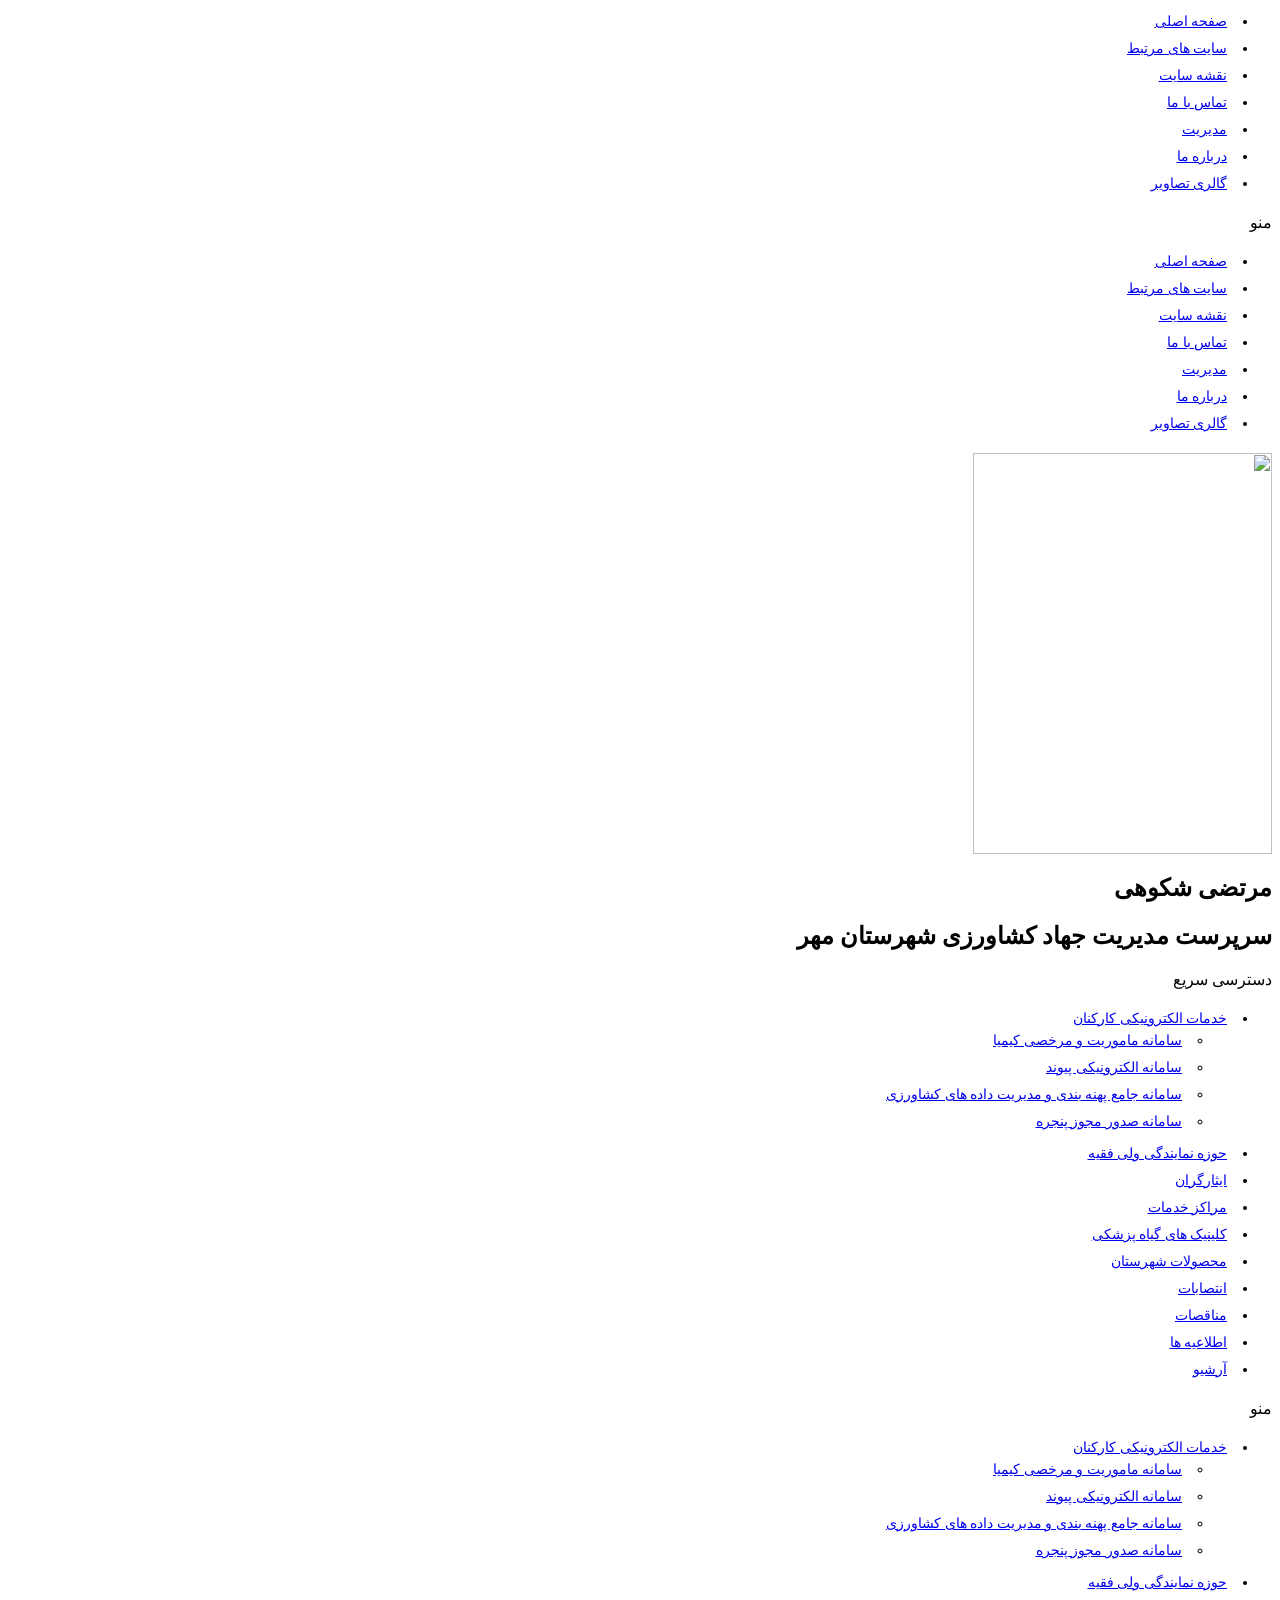
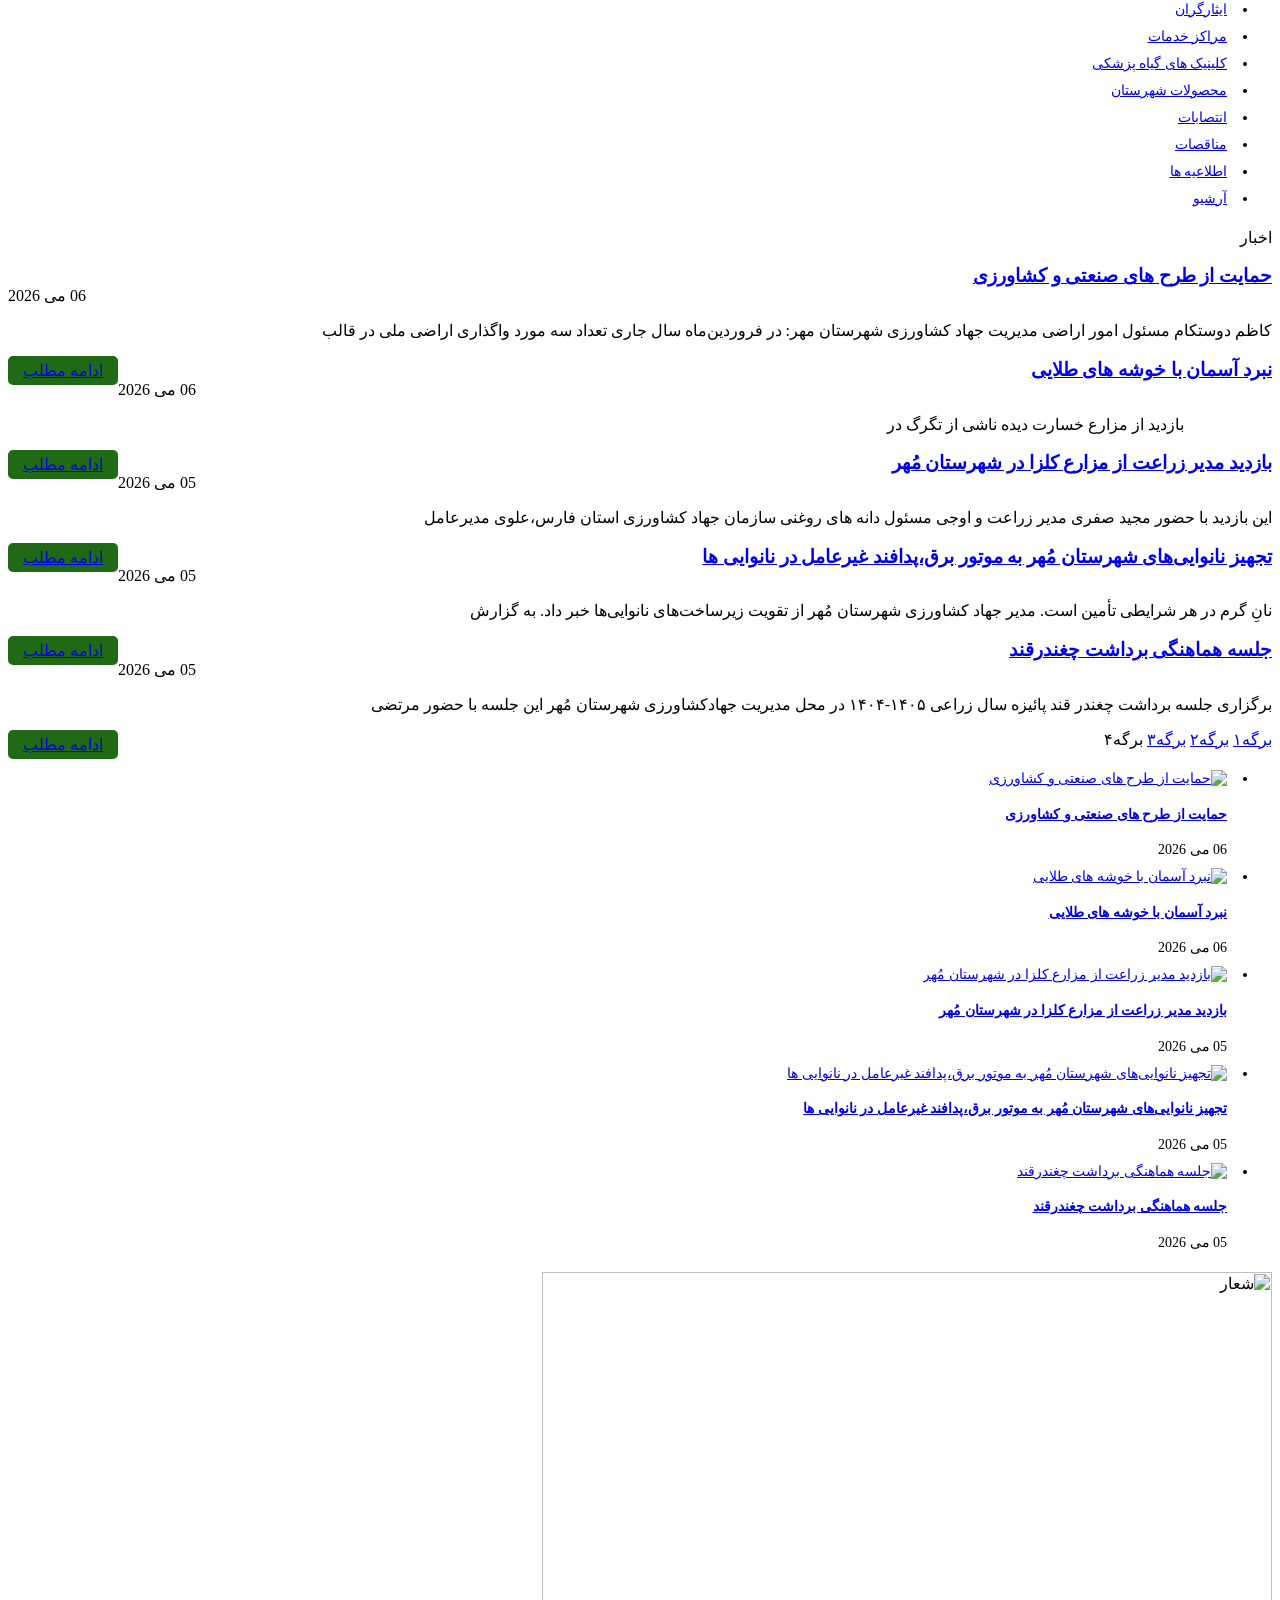
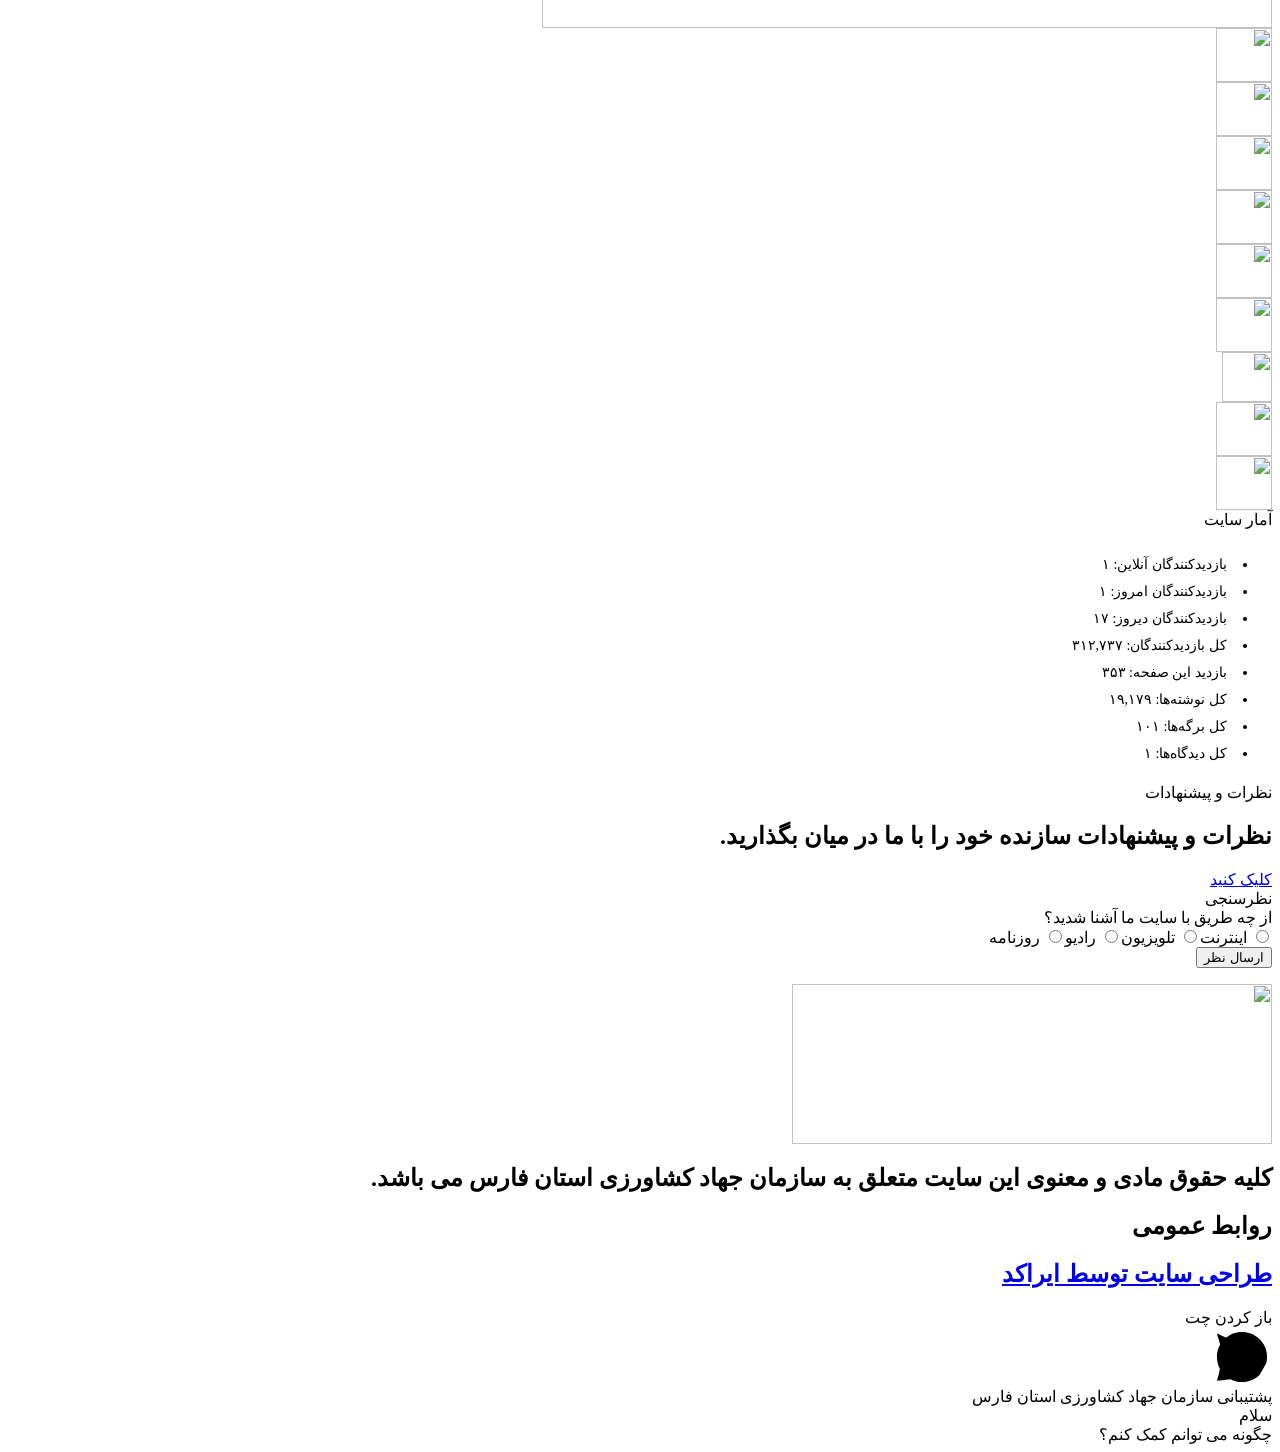
==== index.html @ e03e3943 "Add files via upload" ====
<html dir="rtl" lang="fa-IR"><head><style>body {transition: opacity ease-in 0.2s; } 
body[unresolved] {opacity: 0; display: block; overflow: hidden; position: relative; } 
</style>
	<meta charset="UTF-8">
		<title>جهاد کشاورزی شهرستان مهر – برگه 4 – سازمان جهاد کشاورزی استان فارس</title>
<meta name="robots" content="noindex, nofollow">
<link rel="dns-prefetch" href="//fonts.googleapis.com">
<link rel="alternate" type="application/rss+xml" title="سازمان جهاد کشاورزی استان فارس » خوراک" href="https://fajo.ir/feed/">
<link rel="alternate" type="application/rss+xml" title="سازمان جهاد کشاورزی استان فارس » خوراک دیدگاه&zwnj;ها" href="https://fajo.ir/comments/feed/">
<link rel="alternate" title="oEmbed (JSON)" type="application/json+oembed" href="https://fajo.ir/wp-json/oembed/1.0/embed?url=https%3A%2F%2Ffajo.ir%2F%25d8%25ac%25d9%2587%25d8%25a7%25d8%25af-%25da%25a9%25d8%25b4%25d8%25a7%25d9%2588%25d8%25b1%25d8%25b2%25db%258c-%25d9%2585%25d9%2587%25d8%25b1%2F">
<link rel="alternate" title="oEmbed (XML)" type="text/xml+oembed" href="https://fajo.ir/wp-json/oembed/1.0/embed?url=https%3A%2F%2Ffajo.ir%2F%25d8%25ac%25d9%2587%25d8%25a7%25d8%25af-%25da%25a9%25d8%25b4%25d8%25a7%25d9%2588%25d8%25b1%25d8%25b2%25db%258c-%25d9%2585%25d9%2587%25d8%25b1%2F&amp;format=xml">
<style id="wp-img-auto-sizes-contain-inline-css">
img:is([sizes=auto i],[sizes^="auto," i]){contain-intrinsic-size:3000px 1500px}
/*# sourceURL=wp-img-auto-sizes-contain-inline-css */
</style>
<link rel="stylesheet" id="bdt-uikit-css" href="https://fajo.ir/wp-content/plugins/bdthemes-element-pack/assets/css/bdt-uikit.rtl.css?ver=3.7.2" media="all">
<link rel="stylesheet" id="element-pack-site-css" href="https://fajo.ir/wp-content/plugins/bdthemes-element-pack/assets/css/element-pack-site.rtl.css?ver=5.13.0" media="all">
<style id="wp-emoji-styles-inline-css">

	img.wp-smiley, img.emoji {
		display: inline !important;
		border: none !important;
		box-shadow: none !important;
		height: 1em !important;
		width: 1em !important;
		margin: 0 0.07em !important;
		vertical-align: -0.1em !important;
		background: none !important;
		padding: 0 !important;
	}
/*# sourceURL=wp-emoji-styles-inline-css */
</style>
<style id="classic-theme-styles-inline-css">
/*! This file is auto-generated */
.wp-block-button__link{color:#fff;background-color:#32373c;border-radius:9999px;box-shadow:none;text-decoration:none;padding:calc(.667em + 2px) calc(1.333em + 2px);font-size:1.125em}.wp-block-file__button{background:#32373c;color:#fff;text-decoration:none}
/*# sourceURL=/wp-includes/css/classic-themes.min.css */
</style>
<style id="global-styles-inline-css">
:root{--wp--preset--aspect-ratio--square: 1;--wp--preset--aspect-ratio--4-3: 4/3;--wp--preset--aspect-ratio--3-4: 3/4;--wp--preset--aspect-ratio--3-2: 3/2;--wp--preset--aspect-ratio--2-3: 2/3;--wp--preset--aspect-ratio--16-9: 16/9;--wp--preset--aspect-ratio--9-16: 9/16;--wp--preset--color--black: #000000;--wp--preset--color--cyan-bluish-gray: #abb8c3;--wp--preset--color--white: #ffffff;--wp--preset--color--pale-pink: #f78da7;--wp--preset--color--vivid-red: #cf2e2e;--wp--preset--color--luminous-vivid-orange: #ff6900;--wp--preset--color--luminous-vivid-amber: #fcb900;--wp--preset--color--light-green-cyan: #7bdcb5;--wp--preset--color--vivid-green-cyan: #00d084;--wp--preset--color--pale-cyan-blue: #8ed1fc;--wp--preset--color--vivid-cyan-blue: #0693e3;--wp--preset--color--vivid-purple: #9b51e0;--wp--preset--gradient--vivid-cyan-blue-to-vivid-purple: linear-gradient(135deg,rgb(6,147,227) 0%,rgb(155,81,224) 100%);--wp--preset--gradient--light-green-cyan-to-vivid-green-cyan: linear-gradient(135deg,rgb(122,220,180) 0%,rgb(0,208,130) 100%);--wp--preset--gradient--luminous-vivid-amber-to-luminous-vivid-orange: linear-gradient(135deg,rgb(252,185,0) 0%,rgb(255,105,0) 100%);--wp--preset--gradient--luminous-vivid-orange-to-vivid-red: linear-gradient(135deg,rgb(255,105,0) 0%,rgb(207,46,46) 100%);--wp--preset--gradient--very-light-gray-to-cyan-bluish-gray: linear-gradient(135deg,rgb(238,238,238) 0%,rgb(169,184,195) 100%);--wp--preset--gradient--cool-to-warm-spectrum: linear-gradient(135deg,rgb(74,234,220) 0%,rgb(151,120,209) 20%,rgb(207,42,186) 40%,rgb(238,44,130) 60%,rgb(251,105,98) 80%,rgb(254,248,76) 100%);--wp--preset--gradient--blush-light-purple: linear-gradient(135deg,rgb(255,206,236) 0%,rgb(152,150,240) 100%);--wp--preset--gradient--blush-bordeaux: linear-gradient(135deg,rgb(254,205,165) 0%,rgb(254,45,45) 50%,rgb(107,0,62) 100%);--wp--preset--gradient--luminous-dusk: linear-gradient(135deg,rgb(255,203,112) 0%,rgb(199,81,192) 50%,rgb(65,88,208) 100%);--wp--preset--gradient--pale-ocean: linear-gradient(135deg,rgb(255,245,203) 0%,rgb(182,227,212) 50%,rgb(51,167,181) 100%);--wp--preset--gradient--electric-grass: linear-gradient(135deg,rgb(202,248,128) 0%,rgb(113,206,126) 100%);--wp--preset--gradient--midnight: linear-gradient(135deg,rgb(2,3,129) 0%,rgb(40,116,252) 100%);--wp--preset--font-size--small: 13px;--wp--preset--font-size--medium: 20px;--wp--preset--font-size--large: 36px;--wp--preset--font-size--x-large: 42px;--wp--preset--spacing--20: 0.44rem;--wp--preset--spacing--30: 0.67rem;--wp--preset--spacing--40: 1rem;--wp--preset--spacing--50: 1.5rem;--wp--preset--spacing--60: 2.25rem;--wp--preset--spacing--70: 3.38rem;--wp--preset--spacing--80: 5.06rem;--wp--preset--shadow--natural: 6px 6px 9px rgba(0, 0, 0, 0.2);--wp--preset--shadow--deep: 12px 12px 50px rgba(0, 0, 0, 0.4);--wp--preset--shadow--sharp: 6px 6px 0px rgba(0, 0, 0, 0.2);--wp--preset--shadow--outlined: 6px 6px 0px -3px rgb(255, 255, 255), 6px 6px rgb(0, 0, 0);--wp--preset--shadow--crisp: 6px 6px 0px rgb(0, 0, 0);}:where(.is-layout-flex){gap: 0.5em;}:where(.is-layout-grid){gap: 0.5em;}body .is-layout-flex{display: flex;}.is-layout-flex{flex-wrap: wrap;align-items: center;}.is-layout-flex > :is(*, div){margin: 0;}body .is-layout-grid{display: grid;}.is-layout-grid > :is(*, div){margin: 0;}:where(.wp-block-columns.is-layout-flex){gap: 2em;}:where(.wp-block-columns.is-layout-grid){gap: 2em;}:where(.wp-block-post-template.is-layout-flex){gap: 1.25em;}:where(.wp-block-post-template.is-layout-grid){gap: 1.25em;}.has-black-color{color: var(--wp--preset--color--black) !important;}.has-cyan-bluish-gray-color{color: var(--wp--preset--color--cyan-bluish-gray) !important;}.has-white-color{color: var(--wp--preset--color--white) !important;}.has-pale-pink-color{color: var(--wp--preset--color--pale-pink) !important;}.has-vivid-red-color{color: var(--wp--preset--color--vivid-red) !important;}.has-luminous-vivid-orange-color{color: var(--wp--preset--color--luminous-vivid-orange) !important;}.has-luminous-vivid-amber-color{color: var(--wp--preset--color--luminous-vivid-amber) !important;}.has-light-green-cyan-color{color: var(--wp--preset--color--light-green-cyan) !important;}.has-vivid-green-cyan-color{color: var(--wp--preset--color--vivid-green-cyan) !important;}.has-pale-cyan-blue-color{color: var(--wp--preset--color--pale-cyan-blue) !important;}.has-vivid-cyan-blue-color{color: var(--wp--preset--color--vivid-cyan-blue) !important;}.has-vivid-purple-color{color: var(--wp--preset--color--vivid-purple) !important;}.has-black-background-color{background-color: var(--wp--preset--color--black) !important;}.has-cyan-bluish-gray-background-color{background-color: var(--wp--preset--color--cyan-bluish-gray) !important;}.has-white-background-color{background-color: var(--wp--preset--color--white) !important;}.has-pale-pink-background-color{background-color: var(--wp--preset--color--pale-pink) !important;}.has-vivid-red-background-color{background-color: var(--wp--preset--color--vivid-red) !important;}.has-luminous-vivid-orange-background-color{background-color: var(--wp--preset--color--luminous-vivid-orange) !important;}.has-luminous-vivid-amber-background-color{background-color: var(--wp--preset--color--luminous-vivid-amber) !important;}.has-light-green-cyan-background-color{background-color: var(--wp--preset--color--light-green-cyan) !important;}.has-vivid-green-cyan-background-color{background-color: var(--wp--preset--color--vivid-green-cyan) !important;}.has-pale-cyan-blue-background-color{background-color: var(--wp--preset--color--pale-cyan-blue) !important;}.has-vivid-cyan-blue-background-color{background-color: var(--wp--preset--color--vivid-cyan-blue) !important;}.has-vivid-purple-background-color{background-color: var(--wp--preset--color--vivid-purple) !important;}.has-black-border-color{border-color: var(--wp--preset--color--black) !important;}.has-cyan-bluish-gray-border-color{border-color: var(--wp--preset--color--cyan-bluish-gray) !important;}.has-white-border-color{border-color: var(--wp--preset--color--white) !important;}.has-pale-pink-border-color{border-color: var(--wp--preset--color--pale-pink) !important;}.has-vivid-red-border-color{border-color: var(--wp--preset--color--vivid-red) !important;}.has-luminous-vivid-orange-border-color{border-color: var(--wp--preset--color--luminous-vivid-orange) !important;}.has-luminous-vivid-amber-border-color{border-color: var(--wp--preset--color--luminous-vivid-amber) !important;}.has-light-green-cyan-border-color{border-color: var(--wp--preset--color--light-green-cyan) !important;}.has-vivid-green-cyan-border-color{border-color: var(--wp--preset--color--vivid-green-cyan) !important;}.has-pale-cyan-blue-border-color{border-color: var(--wp--preset--color--pale-cyan-blue) !important;}.has-vivid-cyan-blue-border-color{border-color: var(--wp--preset--color--vivid-cyan-blue) !important;}.has-vivid-purple-border-color{border-color: var(--wp--preset--color--vivid-purple) !important;}.has-vivid-cyan-blue-to-vivid-purple-gradient-background{background: var(--wp--preset--gradient--vivid-cyan-blue-to-vivid-purple) !important;}.has-light-green-cyan-to-vivid-green-cyan-gradient-background{background: var(--wp--preset--gradient--light-green-cyan-to-vivid-green-cyan) !important;}.has-luminous-vivid-amber-to-luminous-vivid-orange-gradient-background{background: var(--wp--preset--gradient--luminous-vivid-amber-to-luminous-vivid-orange) !important;}.has-luminous-vivid-orange-to-vivid-red-gradient-background{background: var(--wp--preset--gradient--luminous-vivid-orange-to-vivid-red) !important;}.has-very-light-gray-to-cyan-bluish-gray-gradient-background{background: var(--wp--preset--gradient--very-light-gray-to-cyan-bluish-gray) !important;}.has-cool-to-warm-spectrum-gradient-background{background: var(--wp--preset--gradient--cool-to-warm-spectrum) !important;}.has-blush-light-purple-gradient-background{background: var(--wp--preset--gradient--blush-light-purple) !important;}.has-blush-bordeaux-gradient-background{background: var(--wp--preset--gradient--blush-bordeaux) !important;}.has-luminous-dusk-gradient-background{background: var(--wp--preset--gradient--luminous-dusk) !important;}.has-pale-ocean-gradient-background{background: var(--wp--preset--gradient--pale-ocean) !important;}.has-electric-grass-gradient-background{background: var(--wp--preset--gradient--electric-grass) !important;}.has-midnight-gradient-background{background: var(--wp--preset--gradient--midnight) !important;}.has-small-font-size{font-size: var(--wp--preset--font-size--small) !important;}.has-medium-font-size{font-size: var(--wp--preset--font-size--medium) !important;}.has-large-font-size{font-size: var(--wp--preset--font-size--large) !important;}.has-x-large-font-size{font-size: var(--wp--preset--font-size--x-large) !important;}
/*# sourceURL=global-styles-inline-css */
</style>

<link rel="stylesheet" id="bbp-default-css" href="https://fajo.ir/wp-content/plugins/bbpress/templates/default/css/bbpress.min.css?ver=2.6.14" media="all">
<link rel="stylesheet" id="bbp-default-rtl-css" href="https://fajo.ir/wp-content/plugins/bbpress/templates/default/css/bbpress-rtl.min.css?ver=2.6.14" media="all">
<link rel="stylesheet" id="contact-form-7-css" href="https://fajo.ir/wp-content/plugins/contact-form-7/includes/css/styles.css?ver=6.1" media="all">
<link rel="stylesheet" id="contact-form-7-rtl-css" href="https://fajo.ir/wp-content/plugins/contact-form-7/includes/css/styles-rtl.css?ver=6.1" media="all">
<link rel="stylesheet" id="weather-atlas-public-css" href="https://fajo.ir/wp-content/plugins/weather-atlas/public/css/weather-atlas-public.min.css?ver=3.0.2" media="all">
<link rel="stylesheet" id="weather-icons-css" href="https://fajo.ir/wp-content/plugins/weather-atlas/public/font/weather-icons/weather-icons.min.css?ver=3.0.2" media="all">
<link rel="stylesheet" id="wpb-google-fonts-css" href="//fonts.googleapis.com/css?family=Open+Sans&amp;ver=6.9.1" media="all">
<link rel="stylesheet" id="wp-polls-css" href="https://fajo.ir/wp-content/plugins/wp-polls/polls-css.css?ver=2.77.3" media="all">
<style id="wp-polls-inline-css">
.wp-polls .pollbar {
	margin: 1px;
	font-size: 6px;
	line-height: 8px;
	height: 8px;
	background-image: url('https://fajo.ir/wp-content/plugins/wp-polls/images/default/pollbg.gif');
	border: 1px solid #c8c8c8;
}

/*# sourceURL=wp-polls-inline-css */
</style>
<link rel="stylesheet" id="wp-polls-rtl-css" href="https://fajo.ir/wp-content/plugins/wp-polls/polls-css-rtl.css?ver=2.77.3" media="all">
<link rel="stylesheet" id="hello-elementor-css" href="https://fajo.ir/wp-content/themes/hello-elementor/style.min.css?ver=3.0.1" media="all">
<link rel="stylesheet" id="hello-elementor-theme-style-css" href="https://fajo.ir/wp-content/themes/hello-elementor/theme.min.css?ver=3.0.1" media="all">
<link rel="stylesheet" id="hello-elementor-header-footer-css" href="https://fajo.ir/wp-content/themes/hello-elementor/header-footer.min.css?ver=3.0.1" media="all">
<link rel="stylesheet" id="elementor-frontend-css" href="https://fajo.ir/wp-content/plugins/elementor/assets/css/frontend-rtl.min.css?ver=3.27.4" media="all">
<link rel="stylesheet" id="elementor-post-8-css" href="https://fajo.ir/wp-content/uploads/elementor/css/post-8.css?ver=1739687761" media="all">
<style id="akismet-widget-style-inline-css">

			.a-stats {
				--akismet-color-mid-green: #357b49;
				--akismet-color-white: #fff;
				--akismet-color-light-grey: #f6f7f7;

				max-width: 350px;
				width: auto;
			}

			.a-stats * {
				all: unset;
				box-sizing: border-box;
			}

			.a-stats strong {
				font-weight: 600;
			}

			.a-stats a.a-stats__link,
			.a-stats a.a-stats__link:visited,
			.a-stats a.a-stats__link:active {
				background: var(--akismet-color-mid-green);
				border: none;
				box-shadow: none;
				border-radius: 8px;
				color: var(--akismet-color-white);
				cursor: pointer;
				display: block;
				font-family: -apple-system, BlinkMacSystemFont, 'Segoe UI', 'Roboto', 'Oxygen-Sans', 'Ubuntu', 'Cantarell', 'Helvetica Neue', sans-serif;
				font-weight: 500;
				padding: 12px;
				text-align: center;
				text-decoration: none;
				transition: all 0.2s ease;
			}

			/* Extra specificity to deal with TwentyTwentyOne focus style */
			.widget .a-stats a.a-stats__link:focus {
				background: var(--akismet-color-mid-green);
				color: var(--akismet-color-white);
				text-decoration: none;
			}

			.a-stats a.a-stats__link:hover {
				filter: brightness(110%);
				box-shadow: 0 4px 12px rgba(0, 0, 0, 0.06), 0 0 2px rgba(0, 0, 0, 0.16);
			}

			.a-stats .count {
				color: var(--akismet-color-white);
				display: block;
				font-size: 1.5em;
				line-height: 1.4;
				padding: 0 13px;
				white-space: nowrap;
			}
		
/*# sourceURL=akismet-widget-style-inline-css */
</style>
<link rel="stylesheet" id="joinchat-css" href="https://fajo.ir/wp-content/plugins/creame-whatsapp-me/public/css/joinchat.min.css?ver=5.2.1" media="all">
<link rel="stylesheet" id="persian-elementor-icon-css" href="https://fajo.ir/wp-content/plugins/persian-elementor/includes/icons/efaicons/style.css?ver=2.7.6.1" media="all">
<link rel="stylesheet" id="elementor-icons-css" href="https://fajo.ir/wp-content/plugins/elementor/assets/lib/eicons/css/elementor-icons.min.css?ver=5.35.0" media="all">
<link rel="stylesheet" id="elementor-pro-css" href="https://fajo.ir/wp-content/plugins/elementor-pro/assets/css/frontend-rtl.min.css?ver=3.7.7" media="all">
<link rel="stylesheet" id="persian-elementor-font-css" href="https://fajo.ir/wp-content/plugins/persian-elementor/assets/css/font.css?ver=2.7.6.1" media="all">
<link rel="stylesheet" id="widget-image-css" href="https://fajo.ir/wp-content/plugins/elementor/assets/css/widget-image-rtl.min.css?ver=3.27.4" media="all">
<link rel="stylesheet" id="widget-heading-css" href="https://fajo.ir/wp-content/plugins/elementor/assets/css/widget-heading-rtl.min.css?ver=3.27.4" media="all">
<link rel="stylesheet" id="widget-divider-css" href="https://fajo.ir/wp-content/plugins/elementor/assets/css/widget-divider-rtl.min.css?ver=3.27.4" media="all">
<link rel="stylesheet" id="e-animation-fadeInUp-css" href="https://fajo.ir/wp-content/plugins/elementor/assets/lib/animations/styles/fadeInUp.min.css?ver=3.27.4" media="all">
<link rel="stylesheet" id="ep-post-list-css" href="https://fajo.ir/wp-content/plugins/bdthemes-element-pack/assets/css/ep-post-list.rtl.css?ver=5.13.0" media="all">
<link rel="stylesheet" id="swiper-css" href="https://fajo.ir/wp-content/plugins/elementor/assets/lib/swiper/v8/css/swiper.min.css?ver=8.4.5" media="all">
<link rel="stylesheet" id="e-swiper-css" href="https://fajo.ir/wp-content/plugins/elementor/assets/css/conditionals/e-swiper.min.css?ver=3.27.4" media="all">
<link rel="stylesheet" id="widget-spacer-css" href="https://fajo.ir/wp-content/plugins/elementor/assets/css/widget-spacer-rtl.min.css?ver=3.27.4" media="all">
<link rel="stylesheet" id="elementor-post-9364-css" href="https://fajo.ir/wp-content/uploads/elementor/css/post-9364.css?ver=1758005339" media="all">
<link rel="stylesheet" id="ekit-widget-styles-css" href="https://fajo.ir/wp-content/plugins/elementskit-lite/widgets/init/assets/css/widget-styles.css?ver=3.4.3" media="all">
<link rel="stylesheet" id="ekit-responsive-css" href="https://fajo.ir/wp-content/plugins/elementskit-lite/widgets/init/assets/css/responsive.css?ver=3.4.3" media="all">
<link rel="stylesheet" id="elementskit-rtl-css" href="https://fajo.ir/wp-content/plugins/elementskit-lite/widgets/init/assets/css/rtl.css?ver=3.4.3" media="all">
<link rel="stylesheet" id="elementor-icons-shared-0-css" href="https://fajo.ir/wp-content/plugins/elementor/assets/lib/font-awesome/css/fontawesome.min.css?ver=5.15.3" media="all">
<link rel="stylesheet" id="elementor-icons-fa-solid-css" href="https://fajo.ir/wp-content/plugins/elementor/assets/lib/font-awesome/css/solid.min.css?ver=5.15.3" media="all">
<script src="https://fajo.ir/wp-includes/js/jquery/jquery.min.js?ver=3.7.1" id="jquery-core-js"></script>
<script src="https://fajo.ir/wp-includes/js/jquery/jquery-migrate.min.js?ver=3.4.1" id="jquery-migrate-js"></script>
<link rel="https://api.w.org/" href="https://fajo.ir/wp-json/"><link rel="alternate" title="JSON" type="application/json" href="https://fajo.ir/wp-json/wp/v2/pages/9364"><link rel="EditURI" type="application/rsd+xml" title="RSD" href="https://fajo.ir/xmlrpc.php?rsd">
<meta name="generator" content="WordPress 6.9.1">
<link rel="canonical" href="https://fajo.ir/%d8%ac%d9%87%d8%a7%d8%af-%da%a9%d8%b4%d8%a7%d9%88%d8%b1%d8%b2%db%8c-%d9%85%d9%87%d8%b1/4/">
<link rel="shortlink" href="https://fajo.ir/?p=9364">
<!-- Analytics by WP Statistics - https://wp-statistics.com -->
<meta name="generator" content="Elementor 3.27.4; features: additional_custom_breakpoints; settings: css_print_method-external, google_font-disabled, font_display-auto">
			<style>
				.e-con.e-parent:nth-of-type(n+4):not(.e-lazyloaded):not(.e-no-lazyload),
				.e-con.e-parent:nth-of-type(n+4):not(.e-lazyloaded):not(.e-no-lazyload) * {
					background-image: none !important;
				}
				@media screen and (max-height: 1024px) {
					.e-con.e-parent:nth-of-type(n+3):not(.e-lazyloaded):not(.e-no-lazyload),
					.e-con.e-parent:nth-of-type(n+3):not(.e-lazyloaded):not(.e-no-lazyload) * {
						background-image: none !important;
					}
				}
				@media screen and (max-height: 640px) {
					.e-con.e-parent:nth-of-type(n+2):not(.e-lazyloaded):not(.e-no-lazyload),
					.e-con.e-parent:nth-of-type(n+2):not(.e-lazyloaded):not(.e-no-lazyload) * {
						background-image: none !important;
					}
				}
			</style>
			<link rel="icon" href="https://fajo.ir/wp-content/uploads/2023/06/cropped-logo-32x32.png" sizes="32x32">
<link rel="icon" href="https://fajo.ir/wp-content/uploads/2023/06/cropped-logo-192x192.png" sizes="192x192">
<link rel="apple-touch-icon" href="https://fajo.ir/wp-content/uploads/2023/06/cropped-logo-180x180.png">
<meta name="msapplication-TileImage" content="https://fajo.ir/wp-content/uploads/2023/06/cropped-logo-270x270.png">
		<style id="wp-custom-css">
			body{
overflow-x: hidden !important;
}
#comments a{
	color:#90C388 !important;
}
#comments #submit{
	background-color:#206A15;
	border:1px solid #206a15;
	border-radius:10px;
	color:#fff;
}
#comments #submit:hover{
	background-color:#90c388;
}
.elementor-post__read-more{
    background-color: #206A15;
    padding:5px 15px;
    border-radius: 5px;
    float: left;
}
.elementor-post__meta-data{
    text-align: end;
    margin-top: -20px;
}
.elementor-widget-container ul li{
	font-family:"yekan" !important;
	font-size:14px !important;
	padding: 5px !important;
}
@font-face {
font-family : 'IRANsans';
src: url(https://fajo.ir/wp-content/uploads/2023/06/IRANsans.woff)
}
@font-face {
font-family : 'yekan';
src: url(https://fajo.ir/wp-content/uploads/2023/06/Yekan.woff;)
}
@media (max-width: 575.98px) {
	.elementor-post__meta-data{
    text-align: end;
    margin-top: 0px !important;
}
}		</style>
			<meta name="viewport" content="width=device-width, initial-scale=1.0, viewport-fit=cover"><link rel="stylesheet" id="elementor-icons-ekiticons-css" href="https://fajo.ir/wp-content/plugins/elementskit-lite/modules/elementskit-icon-pack/assets/css/ekiticons.css?ver=3.4.3" media="all">

<script src="https://fajo.ir/wp-includes/js/wp-emoji-release.min.js?ver=6.9.1" defer=""></script></head>
<body class="rtl wp-singular page-template page-template-elementor_canvas page page-id-9364 paged-4 page-paged-4 wp-theme-hello-elementor elementor-default elementor-template-canvas elementor-kit-8 elementor-page elementor-page-9364 e--ua-blink e--ua-chrome e--ua-webkit" data-elementor-device-mode="desktop">
	
<script type="text/javascript" id="bbp-swap-no-js-body-class">
	document.body.className = document.body.className.replace( 'bbp-no-js', 'bbp-js' );
</script>

		<div data-elementor-type="wp-page" data-elementor-id="9364" class="elementor elementor-9364">
						<section class="elementor-section elementor-top-section elementor-element elementor-element-374d567c elementor-section-height-min-height elementor-section-boxed elementor-section-height-default elementor-section-items-middle" data-id="374d567c" data-element_type="section" data-settings="{&quot;background_background&quot;:&quot;classic&quot;}">
						<div class="elementor-container elementor-column-gap-default">
					<div class="elementor-column elementor-col-100 elementor-top-column elementor-element elementor-element-5f9fe16d" data-id="5f9fe16d" data-element_type="column">
			<div class="elementor-widget-wrap">
							</div>
		</div>
					</div>
		</section>
				<section class="elementor-section elementor-top-section elementor-element elementor-element-64b5afe2 elementor-section-boxed elementor-section-height-default elementor-section-height-default" data-id="64b5afe2" data-element_type="section">
						<div class="elementor-container elementor-column-gap-default">
					<div class="elementor-column elementor-col-100 elementor-top-column elementor-element elementor-element-25a623e1" data-id="25a623e1" data-element_type="column">
			<div class="elementor-widget-wrap elementor-element-populated">
						<div class="elementor-element elementor-element-683494aa elementor-nav-menu--dropdown-mobile elementor-nav-menu__text-align-aside elementor-nav-menu--toggle elementor-nav-menu--burger elementor-widget elementor-widget-nav-menu" data-id="683494aa" data-element_type="widget" data-settings="{&quot;layout&quot;:&quot;horizontal&quot;,&quot;submenu_icon&quot;:{&quot;value&quot;:&quot;&lt;i class=\&quot;fas fa-caret-down\&quot;&gt;&lt;\/i&gt;&quot;,&quot;library&quot;:&quot;fa-solid&quot;},&quot;toggle&quot;:&quot;burger&quot;}" data-widget_type="nav-menu.default">
				<div class="elementor-widget-container">
								<nav migration_allowed="1" migrated="0" role="navigation" class="elementor-nav-menu--main elementor-nav-menu__container elementor-nav-menu--layout-horizontal e--pointer-background e--animation-fade">
				<ul id="menu-1-683494aa" class="elementor-nav-menu" data-smartmenus-id="17800900383149722"><li class="menu-item menu-item-type-post_type menu-item-object-page current-menu-item page_item page-item-9364 current_page_item menu-item-14820"><a href="https://fajo.ir/%d8%ac%d9%87%d8%a7%d8%af-%da%a9%d8%b4%d8%a7%d9%88%d8%b1%d8%b2%db%8c-%d9%85%d9%87%d8%b1/" aria-current="page" class="elementor-item elementor-item-active">صفحه اصلی</a></li>
<li class="menu-item menu-item-type-custom menu-item-object-custom menu-item-14582"><a href="#" class="elementor-item elementor-item-anchor">سایت های مرتبط</a></li>
<li class="menu-item menu-item-type-custom menu-item-object-custom menu-item-14583"><a href="#" class="elementor-item elementor-item-anchor">نقشه سایت</a></li>
<li class="menu-item menu-item-type-custom menu-item-object-custom menu-item-14584"><a href="#" class="elementor-item elementor-item-anchor">تماس با ما</a></li>
<li class="menu-item menu-item-type-custom menu-item-object-custom menu-item-14585"><a href="#" class="elementor-item elementor-item-anchor">مدیریت</a></li>
<li class="menu-item menu-item-type-custom menu-item-object-custom menu-item-14586"><a href="#" class="elementor-item elementor-item-anchor">درباره ما</a></li>
<li class="menu-item menu-item-type-custom menu-item-object-custom menu-item-14587"><a href="#" class="elementor-item elementor-item-anchor">گالری تصاویر</a></li>
</ul>			</nav>
					<div class="elementor-menu-toggle" role="button" tabindex="0" aria-label="تنظیم منو" aria-expanded="false">
			<i aria-hidden="true" role="presentation" class="elementor-menu-toggle__icon--open eicon-menu-bar"></i><i aria-hidden="true" role="presentation" class="elementor-menu-toggle__icon--close eicon-close"></i>			<span class="elementor-screen-only">منو</span>
		</div>
			<nav class="elementor-nav-menu--dropdown elementor-nav-menu__container" role="navigation" aria-hidden="true">
				<ul id="menu-2-683494aa" class="elementor-nav-menu" data-smartmenus-id="17800900383153357"><li class="menu-item menu-item-type-post_type menu-item-object-page current-menu-item page_item page-item-9364 current_page_item menu-item-14820"><a href="https://fajo.ir/%d8%ac%d9%87%d8%a7%d8%af-%da%a9%d8%b4%d8%a7%d9%88%d8%b1%d8%b2%db%8c-%d9%85%d9%87%d8%b1/" aria-current="page" class="elementor-item elementor-item-active" tabindex="-1">صفحه اصلی</a></li>
<li class="menu-item menu-item-type-custom menu-item-object-custom menu-item-14582"><a href="#" class="elementor-item elementor-item-anchor" tabindex="-1">سایت های مرتبط</a></li>
<li class="menu-item menu-item-type-custom menu-item-object-custom menu-item-14583"><a href="#" class="elementor-item elementor-item-anchor" tabindex="-1">نقشه سایت</a></li>
<li class="menu-item menu-item-type-custom menu-item-object-custom menu-item-14584"><a href="#" class="elementor-item elementor-item-anchor" tabindex="-1">تماس با ما</a></li>
<li class="menu-item menu-item-type-custom menu-item-object-custom menu-item-14585"><a href="#" class="elementor-item elementor-item-anchor" tabindex="-1">مدیریت</a></li>
<li class="menu-item menu-item-type-custom menu-item-object-custom menu-item-14586"><a href="#" class="elementor-item elementor-item-anchor" tabindex="-1">درباره ما</a></li>
<li class="menu-item menu-item-type-custom menu-item-object-custom menu-item-14587"><a href="#" class="elementor-item elementor-item-anchor" tabindex="-1">گالری تصاویر</a></li>
</ul>			</nav>
						</div>
				</div>
					</div>
		</div>
					</div>
		</section>
				<section class="elementor-section elementor-top-section elementor-element elementor-element-297410fd elementor-section-boxed elementor-section-height-default elementor-section-height-default" data-id="297410fd" data-element_type="section">
						<div class="elementor-container elementor-column-gap-default">
					<div class="elementor-column elementor-col-16 elementor-top-column elementor-element elementor-element-744bb184" data-id="744bb184" data-element_type="column">
			<div class="elementor-widget-wrap elementor-element-populated">
						<div class="elementor-element elementor-element-fd78495 elementor-widget elementor-widget-image" data-id="fd78495" data-element_type="widget" data-widget_type="image.default">
				<div class="elementor-widget-container">
															<img fetchpriority="high" decoding="async" width="299" height="401" src="https://fajo.ir/wp-content/uploads/2025/09/photo_2025-09-16_08-48-54.jpg" class="attachment-large size-large wp-image-34922" alt="" srcset="https://fajo.ir/wp-content/uploads/2025/09/photo_2025-09-16_08-48-54.jpg 299w, https://fajo.ir/wp-content/uploads/2025/09/photo_2025-09-16_08-48-54-224x300.jpg 224w" sizes="(max-width: 299px) 100vw, 299px">															</div>
				</div>
				<div class="elementor-element elementor-element-a711562 elementor-widget elementor-widget-heading" data-id="a711562" data-element_type="widget" data-widget_type="heading.default">
				<div class="elementor-widget-container">
					<h2 class="elementor-heading-title elementor-size-default">مرتضی شکوهی</h2>				</div>
				</div>
				<div class="elementor-element elementor-element-7e2467b elementor-widget elementor-widget-heading" data-id="7e2467b" data-element_type="widget" data-widget_type="heading.default">
				<div class="elementor-widget-container">
					<h2 class="elementor-heading-title elementor-size-default">سرپرست مدیریت جهاد کشاورزی شهرستان مهر</h2>				</div>
				</div>
				<div class="elementor-element elementor-element-4907fee6 elementor-widget-divider--view-line_text elementor-widget-divider--element-align-right elementor-widget elementor-widget-divider" data-id="4907fee6" data-element_type="widget" data-widget_type="divider.default">
				<div class="elementor-widget-container">
							<div class="elementor-divider">
			<span class="elementor-divider-separator">
							<span class="elementor-divider__text elementor-divider__element">
				دسترسی سریع				</span>
						</span>
		</div>
						</div>
				</div>
				<section class="elementor-section elementor-inner-section elementor-element elementor-element-6e016c7 bdt-motion-effect-wrapper elementor-section-boxed elementor-section-height-default elementor-section-height-default animated fadeInUp" data-id="6e016c7" data-element_type="section" data-settings="{&quot;background_background&quot;:&quot;classic&quot;,&quot;animation&quot;:&quot;fadeInUp&quot;}">
						<div class="elementor-container elementor-column-gap-default">
					<div class="elementor-column elementor-col-100 elementor-inner-column elementor-element elementor-element-7f1176c7" data-id="7f1176c7" data-element_type="column">
			<div class="elementor-widget-wrap elementor-element-populated">
						<div class="elementor-element elementor-element-7eea06fa elementor-nav-menu--dropdown-none elementor-widget elementor-widget-nav-menu" data-id="7eea06fa" data-element_type="widget" data-settings="{&quot;layout&quot;:&quot;vertical&quot;,&quot;submenu_icon&quot;:{&quot;value&quot;:&quot;&lt;i class=\&quot;fas fa-caret-down\&quot;&gt;&lt;\/i&gt;&quot;,&quot;library&quot;:&quot;fa-solid&quot;}}" data-widget_type="nav-menu.default">
				<div class="elementor-widget-container">
								<nav migration_allowed="1" migrated="0" role="navigation" class="elementor-nav-menu--main elementor-nav-menu__container elementor-nav-menu--layout-vertical e--pointer-background e--animation-fade">
				<ul id="menu-1-7eea06fa" class="elementor-nav-menu sm-vertical" data-smartmenus-id="17800900383402126"><li class="menu-item menu-item-type-custom menu-item-object-custom menu-item-has-children menu-item-14213"><a href="#" class="elementor-item elementor-item-anchor has-submenu" id="sm-17800900383402126-1" aria-haspopup="true" aria-controls="sm-17800900383402126-2" aria-expanded="false">خدمات الکترونیکی کارکنان<span class="sub-arrow"><i class="fas fa-caret-down"></i></span></a>
<ul class="sub-menu elementor-nav-menu--dropdown" id="sm-17800900383402126-2" role="group" aria-hidden="true" aria-labelledby="sm-17800900383402126-1" aria-expanded="false">
	<li class="menu-item menu-item-type-custom menu-item-object-custom menu-item-14214"><a href="http://mission.fars.agri-jahad.ir/Login.aspx" class="elementor-sub-item">سامانه ماموریت و مرخصی کیمیا</a></li>
	<li class="menu-item menu-item-type-custom menu-item-object-custom menu-item-14215"><a href="https://dabir.fajo.ir/OfficeAS/UI/login.php" class="elementor-sub-item">سامانه الکترونیکی پیوند</a></li>
	<li class="menu-item menu-item-type-custom menu-item-object-custom menu-item-14216"><a href="http://10.7.234.126/login/login.php" class="elementor-sub-item">سامانه جامع پهنه بندی و مدیریت داده های کشاورزی</a></li>
	<li class="menu-item menu-item-type-custom menu-item-object-custom menu-item-14217"><a href="http://es.maj.ir/Application/Public/Login.aspx" class="elementor-sub-item">سامانه صدور مجوز پنجره</a></li>
</ul>
</li>
<li class="menu-item menu-item-type-custom menu-item-object-custom menu-item-14218"><a href="#" class="elementor-item elementor-item-anchor">حوزه نمایندگی ولی فقیه</a></li>
<li class="menu-item menu-item-type-custom menu-item-object-custom menu-item-14219"><a href="#" class="elementor-item elementor-item-anchor">ایثارگران</a></li>
<li class="menu-item menu-item-type-custom menu-item-object-custom menu-item-14220"><a href="#" class="elementor-item elementor-item-anchor">مراکز خدمات</a></li>
<li class="menu-item menu-item-type-custom menu-item-object-custom menu-item-14221"><a href="#" class="elementor-item elementor-item-anchor">کلینیک های گیاه پزشکی</a></li>
<li class="menu-item menu-item-type-custom menu-item-object-custom menu-item-14222"><a href="#" class="elementor-item elementor-item-anchor">محصولات شهرستان</a></li>
<li class="menu-item menu-item-type-custom menu-item-object-custom menu-item-14223"><a href="#" class="elementor-item elementor-item-anchor">انتصابات</a></li>
<li class="menu-item menu-item-type-custom menu-item-object-custom menu-item-14224"><a href="#" class="elementor-item elementor-item-anchor">مناقصات</a></li>
<li class="menu-item menu-item-type-custom menu-item-object-custom menu-item-14225"><a href="#" class="elementor-item elementor-item-anchor">اطلاعیه ها</a></li>
<li class="menu-item menu-item-type-custom menu-item-object-custom menu-item-14226"><a href="#" class="elementor-item elementor-item-anchor">آرشیو</a></li>
</ul>			</nav>
					<div class="elementor-menu-toggle" role="button" tabindex="0" aria-label="تنظیم منو" aria-expanded="false">
			<i aria-hidden="true" role="presentation" class="elementor-menu-toggle__icon--open eicon-menu-bar"></i><i aria-hidden="true" role="presentation" class="elementor-menu-toggle__icon--close eicon-close"></i>			<span class="elementor-screen-only">منو</span>
		</div>
			<nav class="elementor-nav-menu--dropdown elementor-nav-menu__container" role="navigation" aria-hidden="true">
				<ul id="menu-2-7eea06fa" class="elementor-nav-menu sm-vertical" data-smartmenus-id="17800900383444653"><li class="menu-item menu-item-type-custom menu-item-object-custom menu-item-has-children menu-item-14213"><a href="#" class="elementor-item elementor-item-anchor has-submenu" tabindex="-1" id="sm-17800900383444653-1" aria-haspopup="true" aria-controls="sm-17800900383444653-2" aria-expanded="false">خدمات الکترونیکی کارکنان<span class="sub-arrow"><i class="fas fa-caret-down"></i></span></a>
<ul class="sub-menu elementor-nav-menu--dropdown" id="sm-17800900383444653-2" role="group" aria-hidden="true" aria-labelledby="sm-17800900383444653-1" aria-expanded="false">
	<li class="menu-item menu-item-type-custom menu-item-object-custom menu-item-14214"><a href="http://mission.fars.agri-jahad.ir/Login.aspx" class="elementor-sub-item" tabindex="-1">سامانه ماموریت و مرخصی کیمیا</a></li>
	<li class="menu-item menu-item-type-custom menu-item-object-custom menu-item-14215"><a href="https://dabir.fajo.ir/OfficeAS/UI/login.php" class="elementor-sub-item" tabindex="-1">سامانه الکترونیکی پیوند</a></li>
	<li class="menu-item menu-item-type-custom menu-item-object-custom menu-item-14216"><a href="http://10.7.234.126/login/login.php" class="elementor-sub-item" tabindex="-1">سامانه جامع پهنه بندی و مدیریت داده های کشاورزی</a></li>
	<li class="menu-item menu-item-type-custom menu-item-object-custom menu-item-14217"><a href="http://es.maj.ir/Application/Public/Login.aspx" class="elementor-sub-item" tabindex="-1">سامانه صدور مجوز پنجره</a></li>
</ul>
</li>
<li class="menu-item menu-item-type-custom menu-item-object-custom menu-item-14218"><a href="#" class="elementor-item elementor-item-anchor" tabindex="-1">حوزه نمایندگی ولی فقیه</a></li>
<li class="menu-item menu-item-type-custom menu-item-object-custom menu-item-14219"><a href="#" class="elementor-item elementor-item-anchor" tabindex="-1">ایثارگران</a></li>
<li class="menu-item menu-item-type-custom menu-item-object-custom menu-item-14220"><a href="#" class="elementor-item elementor-item-anchor" tabindex="-1">مراکز خدمات</a></li>
<li class="menu-item menu-item-type-custom menu-item-object-custom menu-item-14221"><a href="#" class="elementor-item elementor-item-anchor" tabindex="-1">کلینیک های گیاه پزشکی</a></li>
<li class="menu-item menu-item-type-custom menu-item-object-custom menu-item-14222"><a href="#" class="elementor-item elementor-item-anchor" tabindex="-1">محصولات شهرستان</a></li>
<li class="menu-item menu-item-type-custom menu-item-object-custom menu-item-14223"><a href="#" class="elementor-item elementor-item-anchor" tabindex="-1">انتصابات</a></li>
<li class="menu-item menu-item-type-custom menu-item-object-custom menu-item-14224"><a href="#" class="elementor-item elementor-item-anchor" tabindex="-1">مناقصات</a></li>
<li class="menu-item menu-item-type-custom menu-item-object-custom menu-item-14225"><a href="#" class="elementor-item elementor-item-anchor" tabindex="-1">اطلاعیه ها</a></li>
<li class="menu-item menu-item-type-custom menu-item-object-custom menu-item-14226"><a href="#" class="elementor-item elementor-item-anchor" tabindex="-1">آرشیو</a></li>
</ul>			</nav>
						</div>
				</div>
					</div>
		</div>
					</div>
		</section>
					</div>
		</div>
				<div class="elementor-column elementor-col-66 elementor-top-column elementor-element elementor-element-3aeb0e34" data-id="3aeb0e34" data-element_type="column">
			<div class="elementor-widget-wrap elementor-element-populated">
						<div class="elementor-element elementor-element-dcf6d27 elementor-widget-divider--view-line_text elementor-widget-divider--element-align-right elementor-widget elementor-widget-divider" data-id="dcf6d27" data-element_type="widget" data-widget_type="divider.default">
				<div class="elementor-widget-container">
							<div class="elementor-divider">
			<span class="elementor-divider-separator">
							<span class="elementor-divider__text elementor-divider__element">
				اخبار				</span>
						</span>
		</div>
						</div>
				</div>
				<div class="elementor-element elementor-element-1a904eca elementor-grid-1 elementor-posts--thumbnail-right elementor-grid-tablet-1 elementor-posts--align-right elementor-hidden-mobile shahr elementor-grid-mobile-1 elementor-widget elementor-widget-posts" data-id="1a904eca" data-element_type="widget" data-settings="{&quot;classic_columns&quot;:&quot;1&quot;,&quot;classic_row_gap&quot;:{&quot;unit&quot;:&quot;px&quot;,&quot;size&quot;:20,&quot;sizes&quot;:[]},&quot;classic_columns_tablet&quot;:&quot;1&quot;,&quot;classic_row_gap_tablet&quot;:{&quot;unit&quot;:&quot;px&quot;,&quot;size&quot;:0,&quot;sizes&quot;:[]},&quot;classic_row_gap_mobile&quot;:{&quot;unit&quot;:&quot;px&quot;,&quot;size&quot;:20,&quot;sizes&quot;:[]},&quot;pagination_type&quot;:&quot;numbers&quot;,&quot;classic_columns_mobile&quot;:&quot;1&quot;}" data-widget_type="posts.classic">
				<div class="elementor-widget-container">
							<div class="elementor-posts-container elementor-posts elementor-posts--skin-classic elementor-grid">
				<article class="elementor-post elementor-grid-item post-40967 post type-post status-publish format-standard hentry category-266">
				<div class="elementor-post__text">
				<h3 class="elementor-post__title">
			<a href="https://fajo.ir/2026/05/06/%d8%ad%d9%85%d8%a7%db%8c%d8%aa-%d8%a7%d8%b2-%d8%b7%d8%b1%d8%ad-%d9%87%d8%a7%db%8c-%d8%b5%d9%86%d8%b9%d8%aa%db%8c-%d9%88-%da%a9%d8%b4%d8%a7%d9%88%d8%b1%d8%b2%db%8c/" target="&quot;_blank&quot;">
				حمایت از طرح های صنعتی و کشاورزی			</a>
		</h3>
				<div class="elementor-post__meta-data">
					<span class="elementor-post-date">
			06 می 2026		</span>
				</div>
				<div class="elementor-post__excerpt">
			<p>کاظم دوستکام مسئول امور اراضی مدیریت جهاد کشاورزی شهرستان مهر: در فروردین&zwnj;ماه سال جاری تعداد&nbsp;سه مورد واگذاری اراضی ملی&nbsp;در قالب</p>
		</div>
					<div class="elementor-post__read-more-wrapper">
		
		<a class="elementor-post__read-more" href="https://fajo.ir/2026/05/06/%d8%ad%d9%85%d8%a7%db%8c%d8%aa-%d8%a7%d8%b2-%d8%b7%d8%b1%d8%ad-%d9%87%d8%a7%db%8c-%d8%b5%d9%86%d8%b9%d8%aa%db%8c-%d9%88-%da%a9%d8%b4%d8%a7%d9%88%d8%b1%d8%b2%db%8c/" target="_blank">
			ادامه مطلب		</a>

					</div>
				</div>
				</article>
				<article class="elementor-post elementor-grid-item post-40889 post type-post status-publish format-standard hentry category-266">
				<div class="elementor-post__text">
				<h3 class="elementor-post__title">
			<a href="https://fajo.ir/2026/05/06/%d9%86%d8%a8%d8%b1%d8%af-%d8%a2%d8%b3%d9%85%d8%a7%d9%86-%d8%a8%d8%a7-%d8%ae%d9%88%d8%b4%d9%87-%d9%87%d8%a7%db%8c-%d8%b7%d9%84%d8%a7%db%8c%db%8c/" target="&quot;_blank&quot;">
				نبرد آسمان با خوشه های طلایی			</a>
		</h3>
				<div class="elementor-post__meta-data">
					<span class="elementor-post-date">
			06 می 2026		</span>
				</div>
				<div class="elementor-post__excerpt">
			<p>&nbsp; &nbsp; &nbsp; &nbsp; &nbsp; &nbsp; &nbsp; &nbsp; &nbsp; &nbsp; &nbsp; بازدید از مزارع خسارت دیده ناشی از تگرگ در</p>
		</div>
					<div class="elementor-post__read-more-wrapper">
		
		<a class="elementor-post__read-more" href="https://fajo.ir/2026/05/06/%d9%86%d8%a8%d8%b1%d8%af-%d8%a2%d8%b3%d9%85%d8%a7%d9%86-%d8%a8%d8%a7-%d8%ae%d9%88%d8%b4%d9%87-%d9%87%d8%a7%db%8c-%d8%b7%d9%84%d8%a7%db%8c%db%8c/" target="_blank">
			ادامه مطلب		</a>

					</div>
				</div>
				</article>
				<article class="elementor-post elementor-grid-item post-40883 post type-post status-publish format-standard hentry category-266">
				<div class="elementor-post__text">
				<h3 class="elementor-post__title">
			<a href="https://fajo.ir/2026/05/05/%d8%a8%d8%a7%d8%b2%d8%af%db%8c%d8%af-%d9%85%d8%af%db%8c%d8%b1-%d8%b2%d8%b1%d8%a7%d8%b9%d8%aa-%d8%a7%d8%b2-%d9%85%d8%b2%d8%a7%d8%b1%d8%b9-%da%a9%d9%84%d8%b2%d8%a7-%d8%af%d8%b1-%d8%b4%d9%87%d8%b1%d8%b3/" target="&quot;_blank&quot;">
				بازدید مدیر زراعت از مزارع کلزا در شهرستان مُهر			</a>
		</h3>
				<div class="elementor-post__meta-data">
					<span class="elementor-post-date">
			05 می 2026		</span>
				</div>
				<div class="elementor-post__excerpt">
			<p>این بازدید با حضور مجید صفری مدیر زراعت و اوجی مسئول دانه های روغنی سازمان جهاد کشاورزی استان فارس،علوی مدیرعامل</p>
		</div>
					<div class="elementor-post__read-more-wrapper">
		
		<a class="elementor-post__read-more" href="https://fajo.ir/2026/05/05/%d8%a8%d8%a7%d8%b2%d8%af%db%8c%d8%af-%d9%85%d8%af%db%8c%d8%b1-%d8%b2%d8%b1%d8%a7%d8%b9%d8%aa-%d8%a7%d8%b2-%d9%85%d8%b2%d8%a7%d8%b1%d8%b9-%da%a9%d9%84%d8%b2%d8%a7-%d8%af%d8%b1-%d8%b4%d9%87%d8%b1%d8%b3/" target="_blank">
			ادامه مطلب		</a>

					</div>
				</div>
				</article>
				<article class="elementor-post elementor-grid-item post-40831 post type-post status-publish format-standard hentry category-266">
				<div class="elementor-post__text">
				<h3 class="elementor-post__title">
			<a href="https://fajo.ir/2026/05/05/%d8%aa%d8%ac%d9%87%db%8c%d8%b2-%d9%86%d8%a7%d9%86%d9%88%d8%a7%db%8c%db%8c%d9%87%d8%a7%db%8c-%d8%b4%d9%87%d8%b1%d8%b3%d8%aa%d8%a7%d9%86-%d9%85%d9%8f%d9%87%d8%b1-%d8%a8%d9%87-%d9%85%d9%88%d8%aa/" target="&quot;_blank&quot;">
				تجهیز نانوایی&zwnj;های شهرستان مُهر به موتور برق،پدافند غیرعامل در نانوایی ها			</a>
		</h3>
				<div class="elementor-post__meta-data">
					<span class="elementor-post-date">
			05 می 2026		</span>
				</div>
				<div class="elementor-post__excerpt">
			<p>نانِ گرم در هر شرایطی تأمین است. مدیر جهاد کشاورزی شهرستان مُهر از تقویت زیرساخت&zwnj;های نانوایی&zwnj;ها خبر داد. به گزارش</p>
		</div>
					<div class="elementor-post__read-more-wrapper">
		
		<a class="elementor-post__read-more" href="https://fajo.ir/2026/05/05/%d8%aa%d8%ac%d9%87%db%8c%d8%b2-%d9%86%d8%a7%d9%86%d9%88%d8%a7%db%8c%db%8c%d9%87%d8%a7%db%8c-%d8%b4%d9%87%d8%b1%d8%b3%d8%aa%d8%a7%d9%86-%d9%85%d9%8f%d9%87%d8%b1-%d8%a8%d9%87-%d9%85%d9%88%d8%aa/" target="_blank">
			ادامه مطلب		</a>

					</div>
				</div>
				</article>
				<article class="elementor-post elementor-grid-item post-40816 post type-post status-publish format-standard hentry category-266 category-304">
				<div class="elementor-post__text">
				<h3 class="elementor-post__title">
			<a href="https://fajo.ir/2026/05/05/%d8%ac%d9%84%d8%b3%d9%87-%d9%87%d9%85%d8%a7%d9%87%d9%86%da%af%db%8c-%d8%a8%d8%b1%d8%af%d8%a7%d8%b4%d8%aa-%da%86%d8%ba%d9%86%d8%af%d8%b1%d9%82%d9%86%d8%af/" target="&quot;_blank&quot;">
				جلسه هماهنگی برداشت چغندرقند			</a>
		</h3>
				<div class="elementor-post__meta-data">
					<span class="elementor-post-date">
			05 می 2026		</span>
				</div>
				<div class="elementor-post__excerpt">
			<p>برگزاری جلسه برداشت چغندر قند پائیزه سال زراعی ۱۴۰۵-۱۴۰۴ در محل مدیریت جهادکشاورزی شهرستان مُهر این جلسه با حضور مرتضی</p>
		</div>
					<div class="elementor-post__read-more-wrapper">
		
		<a class="elementor-post__read-more" href="https://fajo.ir/2026/05/05/%d8%ac%d9%84%d8%b3%d9%87-%d9%87%d9%85%d8%a7%d9%87%d9%86%da%af%db%8c-%d8%a8%d8%b1%d8%af%d8%a7%d8%b4%d8%aa-%da%86%d8%ba%d9%86%d8%af%d8%b1%d9%82%d9%86%d8%af/" target="_blank">
			ادامه مطلب		</a>

					</div>
				</div>
				</article>
				</div>


		
				<div class="e-load-more-anchor" data-page="4" data-max-page="4" data-next-page="https://fajo.ir/%d8%ac%d9%87%d8%a7%d8%af-%da%a9%d8%b4%d8%a7%d9%88%d8%b1%d8%b2%db%8c-%d9%85%d9%87%d8%b1/5/"></div>
				<nav class="elementor-pagination" role="navigation" aria-label="صفحه بندی">
			<a class="page-numbers" href="https://fajo.ir/%d8%ac%d9%87%d8%a7%d8%af-%da%a9%d8%b4%d8%a7%d9%88%d8%b1%d8%b2%db%8c-%d9%85%d9%87%d8%b1/"><span class="elementor-screen-only">برگه</span>۱</a>
<a class="page-numbers" href="https://fajo.ir/%d8%ac%d9%87%d8%a7%d8%af-%da%a9%d8%b4%d8%a7%d9%88%d8%b1%d8%b2%db%8c-%d9%85%d9%87%d8%b1/2/"><span class="elementor-screen-only">برگه</span>۲</a>
<a class="page-numbers" href="https://fajo.ir/%d8%ac%d9%87%d8%a7%d8%af-%da%a9%d8%b4%d8%a7%d9%88%d8%b1%d8%b2%db%8c-%d9%85%d9%87%d8%b1/3/"><span class="elementor-screen-only">برگه</span>۳</a>
<span aria-current="page" class="page-numbers current"><span class="elementor-screen-only">برگه</span>۴</span>		</nav>
						</div>
				</div>
				<div class="elementor-element elementor-element-4e72c93c elementor-hidden-desktop elementor-hidden-tablet bdt-has-divider--yes elementor-widget elementor-widget-bdt-post-list" data-id="4e72c93c" data-element_type="widget" data-widget_type="bdt-post-list.default">
				<div class="elementor-widget-container">
					 
			<div id="bdt-post-list-4e72c93c" class="bdt-post-list bdt-post-list-skin-base">
		  		<div data-bdt-scrollspy="cls: bdt-animation-fade; target: &gt; ul &gt; .bdt-post-list-item; delay: 350;">
		  			<ul class="bdt-list bdt-list-large bdt-post-list-item list-part bdt-list-divider">
										  			<li>
					  			<div class="bdt-post-list-item-inner">
						  			<div class="bdt-grid bdt-grid-small bdt-flex-middle bdt-grid-stack" data-bdt-grid="">

									  							  				<div class="bdt-post-list-thumbnail bdt-width-auto">
						  					<a href="https://fajo.ir/2026/05/06/%d8%ad%d9%85%d8%a7%db%8c%d8%aa-%d8%a7%d8%b2-%d8%b7%d8%b1%d8%ad-%d9%87%d8%a7%db%8c-%d8%b5%d9%86%d8%b9%d8%aa%db%8c-%d9%88-%da%a9%d8%b4%d8%a7%d9%88%d8%b1%d8%b2%db%8c/" title="حمایت از طرح های صنعتی و کشاورزی">
							  					<img decoding="async" src="https://fajo.ir/wp-content/plugins/elementor/assets/images/placeholder.png" alt="حمایت از طرح های صنعتی و کشاورزی">
							  				</a>
						  				</div>
										
								  		<div class="bdt-post-list-desc bdt-width-expand">
																							<h4 class="bdt-post-list-title">
													<a href="https://fajo.ir/2026/05/06/%d8%ad%d9%85%d8%a7%db%8c%d8%aa-%d8%a7%d8%b2-%d8%b7%d8%b1%d8%ad-%d9%87%d8%a7%db%8c-%d8%b5%d9%86%d8%b9%d8%aa%db%8c-%d9%88-%da%a9%d8%b4%d8%a7%d9%88%d8%b1%d8%b2%db%8c/" class="bdt-post-list-link" title="حمایت از طرح های صنعتی و کشاورزی">حمایت از طرح های صنعتی و کشاورزی</a>
												</h4>
											
							            	
												<div class="bdt-post-list-meta bdt-subnav bdt-flex-middle">
													<span>06 می 2026</span>																										
												</div>

																			  		</div>
									</div>
								</div>
							</li>
										  			<li>
					  			<div class="bdt-post-list-item-inner">
						  			<div class="bdt-grid bdt-grid-small bdt-flex-middle bdt-grid-stack" data-bdt-grid="">

									  							  				<div class="bdt-post-list-thumbnail bdt-width-auto">
						  					<a href="https://fajo.ir/2026/05/06/%d9%86%d8%a8%d8%b1%d8%af-%d8%a2%d8%b3%d9%85%d8%a7%d9%86-%d8%a8%d8%a7-%d8%ae%d9%88%d8%b4%d9%87-%d9%87%d8%a7%db%8c-%d8%b7%d9%84%d8%a7%db%8c%db%8c/" title="نبرد آسمان با خوشه های طلایی">
							  					<img decoding="async" src="https://fajo.ir/wp-content/plugins/elementor/assets/images/placeholder.png" alt="نبرد آسمان با خوشه های طلایی">
							  				</a>
						  				</div>
										
								  		<div class="bdt-post-list-desc bdt-width-expand">
																							<h4 class="bdt-post-list-title">
													<a href="https://fajo.ir/2026/05/06/%d9%86%d8%a8%d8%b1%d8%af-%d8%a2%d8%b3%d9%85%d8%a7%d9%86-%d8%a8%d8%a7-%d8%ae%d9%88%d8%b4%d9%87-%d9%87%d8%a7%db%8c-%d8%b7%d9%84%d8%a7%db%8c%db%8c/" class="bdt-post-list-link" title="نبرد آسمان با خوشه های طلایی">نبرد آسمان با خوشه های طلایی</a>
												</h4>
											
							            	
												<div class="bdt-post-list-meta bdt-subnav bdt-flex-middle">
													<span>06 می 2026</span>																										
												</div>

																			  		</div>
									</div>
								</div>
							</li>
										  			<li>
					  			<div class="bdt-post-list-item-inner">
						  			<div class="bdt-grid bdt-grid-small bdt-flex-middle bdt-grid-stack" data-bdt-grid="">

									  							  				<div class="bdt-post-list-thumbnail bdt-width-auto">
						  					<a href="https://fajo.ir/2026/05/05/%d8%a8%d8%a7%d8%b2%d8%af%db%8c%d8%af-%d9%85%d8%af%db%8c%d8%b1-%d8%b2%d8%b1%d8%a7%d8%b9%d8%aa-%d8%a7%d8%b2-%d9%85%d8%b2%d8%a7%d8%b1%d8%b9-%da%a9%d9%84%d8%b2%d8%a7-%d8%af%d8%b1-%d8%b4%d9%87%d8%b1%d8%b3/" title="بازدید مدیر زراعت از مزارع کلزا در شهرستان مُهر">
							  					<img decoding="async" src="https://fajo.ir/wp-content/plugins/elementor/assets/images/placeholder.png" alt="بازدید مدیر زراعت از مزارع کلزا در شهرستان مُهر">
							  				</a>
						  				</div>
										
								  		<div class="bdt-post-list-desc bdt-width-expand">
																							<h4 class="bdt-post-list-title">
													<a href="https://fajo.ir/2026/05/05/%d8%a8%d8%a7%d8%b2%d8%af%db%8c%d8%af-%d9%85%d8%af%db%8c%d8%b1-%d8%b2%d8%b1%d8%a7%d8%b9%d8%aa-%d8%a7%d8%b2-%d9%85%d8%b2%d8%a7%d8%b1%d8%b9-%da%a9%d9%84%d8%b2%d8%a7-%d8%af%d8%b1-%d8%b4%d9%87%d8%b1%d8%b3/" class="bdt-post-list-link" title="بازدید مدیر زراعت از مزارع کلزا در شهرستان مُهر">بازدید مدیر زراعت از مزارع کلزا در شهرستان مُهر</a>
												</h4>
											
							            	
												<div class="bdt-post-list-meta bdt-subnav bdt-flex-middle">
													<span>05 می 2026</span>																										
												</div>

																			  		</div>
									</div>
								</div>
							</li>
										  			<li>
					  			<div class="bdt-post-list-item-inner">
						  			<div class="bdt-grid bdt-grid-small bdt-flex-middle bdt-grid-stack" data-bdt-grid="">

									  							  				<div class="bdt-post-list-thumbnail bdt-width-auto">
						  					<a href="https://fajo.ir/2026/05/05/%d8%aa%d8%ac%d9%87%db%8c%d8%b2-%d9%86%d8%a7%d9%86%d9%88%d8%a7%db%8c%db%8c%d9%87%d8%a7%db%8c-%d8%b4%d9%87%d8%b1%d8%b3%d8%aa%d8%a7%d9%86-%d9%85%d9%8f%d9%87%d8%b1-%d8%a8%d9%87-%d9%85%d9%88%d8%aa/" title="تجهیز نانوایی&zwnj;های شهرستان مُهر به موتور برق،پدافند غیرعامل در نانوایی ها">
							  					<img decoding="async" src="https://fajo.ir/wp-content/plugins/elementor/assets/images/placeholder.png" alt="تجهیز نانوایی&zwnj;های شهرستان مُهر به موتور برق،پدافند غیرعامل در نانوایی ها">
							  				</a>
						  				</div>
										
								  		<div class="bdt-post-list-desc bdt-width-expand">
																							<h4 class="bdt-post-list-title">
													<a href="https://fajo.ir/2026/05/05/%d8%aa%d8%ac%d9%87%db%8c%d8%b2-%d9%86%d8%a7%d9%86%d9%88%d8%a7%db%8c%db%8c%d9%87%d8%a7%db%8c-%d8%b4%d9%87%d8%b1%d8%b3%d8%aa%d8%a7%d9%86-%d9%85%d9%8f%d9%87%d8%b1-%d8%a8%d9%87-%d9%85%d9%88%d8%aa/" class="bdt-post-list-link" title="تجهیز نانوایی&zwnj;های شهرستان مُهر به موتور برق،پدافند غیرعامل در نانوایی ها">تجهیز نانوایی&zwnj;های شهرستان مُهر به موتور برق،پدافند غیرعامل در نانوایی ها</a>
												</h4>
											
							            	
												<div class="bdt-post-list-meta bdt-subnav bdt-flex-middle">
													<span>05 می 2026</span>																										
												</div>

																			  		</div>
									</div>
								</div>
							</li>
										  			<li>
					  			<div class="bdt-post-list-item-inner">
						  			<div class="bdt-grid bdt-grid-small bdt-flex-middle bdt-grid-stack" data-bdt-grid="">

									  							  				<div class="bdt-post-list-thumbnail bdt-width-auto">
						  					<a href="https://fajo.ir/2026/05/05/%d8%ac%d9%84%d8%b3%d9%87-%d9%87%d9%85%d8%a7%d9%87%d9%86%da%af%db%8c-%d8%a8%d8%b1%d8%af%d8%a7%d8%b4%d8%aa-%da%86%d8%ba%d9%86%d8%af%d8%b1%d9%82%d9%86%d8%af/" title="جلسه هماهنگی برداشت چغندرقند">
							  					<img decoding="async" src="https://fajo.ir/wp-content/plugins/elementor/assets/images/placeholder.png" alt="جلسه هماهنگی برداشت چغندرقند">
							  				</a>
						  				</div>
										
								  		<div class="bdt-post-list-desc bdt-width-expand">
																							<h4 class="bdt-post-list-title">
													<a href="https://fajo.ir/2026/05/05/%d8%ac%d9%84%d8%b3%d9%87-%d9%87%d9%85%d8%a7%d9%87%d9%86%da%af%db%8c-%d8%a8%d8%b1%d8%af%d8%a7%d8%b4%d8%aa-%da%86%d8%ba%d9%86%d8%af%d8%b1%d9%82%d9%86%d8%af/" class="bdt-post-list-link" title="جلسه هماهنگی برداشت چغندرقند">جلسه هماهنگی برداشت چغندرقند</a>
												</h4>
											
							            	
												<div class="bdt-post-list-meta bdt-subnav bdt-flex-middle">
													<span>05 می 2026</span>																										
												</div>

																			  		</div>
									</div>
								</div>
							</li>
																	</ul>
				</div>
			</div>
		
		 					</div>
				</div>
					</div>
		</div>
				<div class="elementor-column elementor-col-16 elementor-top-column elementor-element elementor-element-74795e16" data-id="74795e16" data-element_type="column">
			<div class="elementor-widget-wrap elementor-element-populated">
						<div class="elementor-element elementor-element-c7112ad elementor-widget elementor-widget-image" data-id="c7112ad" data-element_type="widget" data-widget_type="image.default">
				<div class="elementor-widget-container">
															<img decoding="async" width="730" height="356" src="https://fajo.ir/wp-content/uploads/2025/04/sarma.jpg" class="attachment-large size-large wp-image-30405" alt="شعار" srcset="https://fajo.ir/wp-content/uploads/2025/04/sarma.jpg 730w, https://fajo.ir/wp-content/uploads/2025/04/sarma-300x146.jpg 300w" sizes="(max-width: 730px) 100vw, 730px">															</div>
				</div>
				<section class="elementor-section elementor-inner-section elementor-element elementor-element-16e0f12e bdt-motion-effect-wrapper elementor-section-boxed elementor-section-height-default elementor-section-height-default animated fadeInUp" data-id="16e0f12e" data-element_type="section" data-settings="{&quot;background_background&quot;:&quot;classic&quot;,&quot;animation&quot;:&quot;fadeInUp&quot;}">
						<div class="elementor-container elementor-column-gap-default">
					<div class="elementor-column elementor-col-33 elementor-inner-column elementor-element elementor-element-537c86c7" data-id="537c86c7" data-element_type="column">
			<div class="elementor-widget-wrap elementor-element-populated">
						<div class="elementor-element elementor-element-16412131 elementor-widget elementor-widget-image" data-id="16412131" data-element_type="widget" data-widget_type="image.default">
				<div class="elementor-widget-container">
																<a href="http://www.imam-khomeini.ir/">
							<img decoding="async" width="56" height="54" src="https://fajo.ir/wp-content/uploads/2023/07/emam-khomaini.png" class="attachment-large size-large wp-image-10008" alt="">								</a>
															</div>
				</div>
				<div class="elementor-element elementor-element-681af7f0 elementor-widget elementor-widget-image" data-id="681af7f0" data-element_type="widget" data-widget_type="image.default">
				<div class="elementor-widget-container">
																<a href="https://dolat.ir/">
							<img loading="lazy" decoding="async" width="56" height="54" src="https://fajo.ir/wp-content/uploads/2023/07/dolat.png" class="attachment-large size-large wp-image-10007" alt="">								</a>
															</div>
				</div>
				<div class="elementor-element elementor-element-6d336dfe elementor-widget elementor-widget-image" data-id="6d336dfe" data-element_type="widget" data-widget_type="image.default">
				<div class="elementor-widget-container">
																<a href="https://www.parliran.ir/">
							<img loading="lazy" decoding="async" width="56" height="54" src="https://fajo.ir/wp-content/uploads/2023/07/par.png" class="attachment-large size-large wp-image-10016" alt="">								</a>
															</div>
				</div>
					</div>
		</div>
				<div class="elementor-column elementor-col-33 elementor-inner-column elementor-element elementor-element-3f0d1645" data-id="3f0d1645" data-element_type="column">
			<div class="elementor-widget-wrap elementor-element-populated">
						<div class="elementor-element elementor-element-47cad328 elementor-widget elementor-widget-image" data-id="47cad328" data-element_type="widget" data-widget_type="image.default">
				<div class="elementor-widget-container">
																<a href="https://www.leader.ir/">
							<img loading="lazy" decoding="async" width="56" height="54" src="https://fajo.ir/wp-content/uploads/2023/07/rahbar.png" class="attachment-large size-large wp-image-10012" alt="">								</a>
															</div>
				</div>
				<div class="elementor-element elementor-element-5a4b6e7b elementor-widget elementor-widget-image" data-id="5a4b6e7b" data-element_type="widget" data-widget_type="image.default">
				<div class="elementor-widget-container">
																<a href="http://www.saamad.ir/portal/Home/Default.aspx">
							<img loading="lazy" decoding="async" width="56" height="54" src="https://fajo.ir/wp-content/uploads/2023/07/samad.png" class="attachment-large size-large wp-image-10017" alt="">								</a>
															</div>
				</div>
				<div class="elementor-element elementor-element-106ba48b elementor-widget elementor-widget-image" data-id="106ba48b" data-element_type="widget" data-widget_type="image.default">
				<div class="elementor-widget-container">
																<a href="https://www.maj.ir/Portal/Home/">
							<img loading="lazy" decoding="async" width="56" height="54" src="https://fajo.ir/wp-content/uploads/2023/07/maj.png" class="attachment-large size-large wp-image-10015" alt="">								</a>
															</div>
				</div>
					</div>
		</div>
				<div class="elementor-column elementor-col-33 elementor-inner-column elementor-element elementor-element-f213191" data-id="f213191" data-element_type="column">
			<div class="elementor-widget-wrap elementor-element-populated">
						<div class="elementor-element elementor-element-6cb76f16 elementor-widget elementor-widget-image" data-id="6cb76f16" data-element_type="widget" data-widget_type="image.default">
				<div class="elementor-widget-container">
																<a href="https://www.president.ir/fa/">
							<img loading="lazy" decoding="async" width="50" height="50" src="https://fajo.ir/wp-content/uploads/2023/07/jomhor.png" class="attachment-large size-large wp-image-10011" alt="">								</a>
															</div>
				</div>
				<div class="elementor-element elementor-element-25bdf45a elementor-widget elementor-widget-image" data-id="25bdf45a" data-element_type="widget" data-widget_type="image.default">
				<div class="elementor-widget-container">
																<a href="https://www.fao.org/home/en/">
							<img loading="lazy" decoding="async" width="56" height="54" src="https://fajo.ir/wp-content/uploads/2023/07/fao.png" class="attachment-large size-large wp-image-10010" alt="">								</a>
															</div>
				</div>
				<div class="elementor-element elementor-element-77872516 elementor-widget elementor-widget-image" data-id="77872516" data-element_type="widget" data-widget_type="image.default">
				<div class="elementor-widget-container">
															<img loading="lazy" decoding="async" width="56" height="54" src="https://fajo.ir/wp-content/uploads/2023/07/estekhdam.png" class="attachment-full size-full wp-image-10009" alt="">															</div>
				</div>
					</div>
		</div>
					</div>
		</section>
				<div class="elementor-element elementor-element-5432bb42 elementor-widget-divider--view-line_text elementor-widget-divider--element-align-right elementor-widget elementor-widget-divider" data-id="5432bb42" data-element_type="widget" data-widget_type="divider.default">
				<div class="elementor-widget-container">
							<div class="elementor-divider">
			<span class="elementor-divider-separator">
							<span class="elementor-divider__text elementor-divider__element">
				آمار سایت				</span>
						</span>
		</div>
						</div>
				</div>
				<section class="elementor-section elementor-inner-section elementor-element elementor-element-2939fc71 bdt-motion-effect-wrapper elementor-section-boxed elementor-section-height-default elementor-section-height-default animated fadeInUp" data-id="2939fc71" data-element_type="section" data-settings="{&quot;background_background&quot;:&quot;classic&quot;,&quot;animation&quot;:&quot;fadeInUp&quot;}">
						<div class="elementor-container elementor-column-gap-default">
					<div class="elementor-column elementor-col-100 elementor-inner-column elementor-element elementor-element-5c6bfcfb" data-id="5c6bfcfb" data-element_type="column">
			<div class="elementor-widget-wrap elementor-element-populated">
						<div class="elementor-element elementor-element-387d0bf9 elementor-widget elementor-widget-wp-widget-wp_statistics_widget" data-id="387d0bf9" data-element_type="widget" data-widget_type="wp-widget-wp_statistics_widget.default">
				<div class="elementor-widget-container">
					<h5></h5><ul><li><label>بازدیدکنندگان آنلاین:&nbsp;</label>۱</li><li><label>بازدیدکنندگان امروز:&nbsp;</label>۱</li><li><label>بازدیدکنندگان دیروز:&nbsp;</label>۱۷</li><li><label>کل بازدیدکنند&zwnj;گان:&nbsp;</label>۳۱۲,۷۳۷</li><li><label>بازدید این صفحه:&nbsp;</label>۳۵۳</li><li><label>کل نوشته&zwnj;ها:&nbsp;</label>۱۹,۱۷۹</li><li><label>کل برگه&zwnj;ها:&nbsp;</label>۱۰۱</li><li><label>کل دیدگاه&zwnj;ها:&nbsp;</label>۱</li></ul>				</div>
				</div>
					</div>
		</div>
					</div>
		</section>
				<div class="elementor-element elementor-element-7fea64aa elementor-widget-divider--view-line_text elementor-widget-divider--element-align-right elementor-widget elementor-widget-divider" data-id="7fea64aa" data-element_type="widget" data-widget_type="divider.default">
				<div class="elementor-widget-container">
							<div class="elementor-divider">
			<span class="elementor-divider-separator">
							<span class="elementor-divider__text elementor-divider__element">
				نظرات و پیشنهادات				</span>
						</span>
		</div>
						</div>
				</div>
				<section class="elementor-section elementor-inner-section elementor-element elementor-element-1af4b5e4 bdt-motion-effect-wrapper elementor-section-boxed elementor-section-height-default elementor-section-height-default animated fadeInUp" data-id="1af4b5e4" data-element_type="section" data-settings="{&quot;background_background&quot;:&quot;classic&quot;,&quot;animation&quot;:&quot;fadeInUp&quot;}">
						<div class="elementor-container elementor-column-gap-default">
					<div class="elementor-column elementor-col-100 elementor-inner-column elementor-element elementor-element-676c19ca" data-id="676c19ca" data-element_type="column">
			<div class="elementor-widget-wrap elementor-element-populated">
						<div class="elementor-element elementor-element-4022578 elementor-widget elementor-widget-heading" data-id="4022578" data-element_type="widget" data-widget_type="heading.default">
				<div class="elementor-widget-container">
					<h2 class="elementor-heading-title elementor-size-default">نظرات و پیشنهادات سازنده خود را

با ما در میان بگذارید.</h2>				</div>
				</div>
				<div class="elementor-element elementor-element-3625b19a elementor-align-center elementor-widget elementor-widget-button" data-id="3625b19a" data-element_type="widget" data-widget_type="button.default">
				<div class="elementor-widget-container">
									<div class="elementor-button-wrapper">
					<a class="elementor-button elementor-button-link elementor-size-sm" href="http://www.formbuilder.ir/view.php?id=213035">
						<span class="elementor-button-content-wrapper">
									<span class="elementor-button-text">کلیک کنید</span>
					</span>
					</a>
				</div>
								</div>
				</div>
					</div>
		</div>
					</div>
		</section>
				<div class="elementor-element elementor-element-20d53f69 elementor-widget-divider--view-line_text elementor-widget-divider--element-align-right elementor-widget elementor-widget-divider" data-id="20d53f69" data-element_type="widget" data-widget_type="divider.default">
				<div class="elementor-widget-container">
							<div class="elementor-divider">
			<span class="elementor-divider-separator">
							<span class="elementor-divider__text elementor-divider__element">
				نظرسنجی				</span>
						</span>
		</div>
						</div>
				</div>
				<section class="elementor-section elementor-inner-section elementor-element elementor-element-72c9aeaa bdt-motion-effect-wrapper elementor-section-boxed elementor-section-height-default elementor-section-height-default animated fadeInUp" data-id="72c9aeaa" data-element_type="section" data-settings="{&quot;background_background&quot;:&quot;classic&quot;,&quot;animation&quot;:&quot;fadeInUp&quot;}">
						<div class="elementor-container elementor-column-gap-default">
					<div class="elementor-column elementor-col-100 elementor-inner-column elementor-element elementor-element-3019c6e4" data-id="3019c6e4" data-element_type="column">
			<div class="elementor-widget-wrap elementor-element-populated">
						<div class="elementor-element elementor-element-41a85d2b elementor-button-align-center elementor-widget elementor-widget-form" data-id="41a85d2b" data-element_type="widget" data-settings="{&quot;step_next_label&quot;:&quot;Next&quot;,&quot;step_previous_label&quot;:&quot;Previous&quot;,&quot;button_width&quot;:&quot;100&quot;,&quot;step_type&quot;:&quot;number_text&quot;,&quot;step_icon_shape&quot;:&quot;circle&quot;}" data-widget_type="form.default">
				<div class="elementor-widget-container">
							<form class="elementor-form" method="post" name="New Form">
			<input type="hidden" name="post_id" value="9364">
			<input type="hidden" name="form_id" value="41a85d2b">
			<input type="hidden" name="referer_title" value="جهاد کشاورزی شهرستان مهر">

							<input type="hidden" name="queried_id" value="9364">
			
			<div class="elementor-form-fields-wrapper elementor-labels-above">
								<div class="elementor-field-type-radio elementor-field-group elementor-column elementor-field-group-name elementor-col-100">
												<label for="form-field-name" class="elementor-field-label">
								از چه طریق با سایت ما آشنا شدید؟							</label>
						<div class="elementor-field-subgroup  "><span class="elementor-field-option"><input type="radio" value="اینترنت" id="form-field-name-0" name="form_fields[name]"> <label for="form-field-name-0">اینترنت</label></span><span class="elementor-field-option"><input type="radio" value="تلویزیون" id="form-field-name-1" name="form_fields[name]"> <label for="form-field-name-1">تلویزیون</label></span><span class="elementor-field-option"><input type="radio" value="رادیو" id="form-field-name-2" name="form_fields[name]"> <label for="form-field-name-2">رادیو</label></span><span class="elementor-field-option"><input type="radio" value="روزنامه" id="form-field-name-3" name="form_fields[name]"> <label for="form-field-name-3">روزنامه</label></span></div>				</div>
								<div class="elementor-field-group elementor-column elementor-field-type-submit elementor-col-100 e-form__buttons">
					<button type="submit" class="elementor-button elementor-size-sm">
						<span>
															<span class=" elementor-button-icon">
																										</span>
																						<span class="elementor-button-text">ارسال نظر</span>
													</span>
					</button>
				</div>
			</div>
		</form>
						</div>
				</div>
					</div>
		</div>
					</div>
		</section>
					</div>
		</div>
					</div>
		</section>
				<section class="elementor-section elementor-top-section elementor-element elementor-element-417bb6a2 elementor-section-boxed elementor-section-height-default elementor-section-height-default" data-id="417bb6a2" data-element_type="section" data-settings="{&quot;background_background&quot;:&quot;classic&quot;}">
						<div class="elementor-container elementor-column-gap-default">
					<div class="elementor-column elementor-col-100 elementor-top-column elementor-element elementor-element-606adf0a" data-id="606adf0a" data-element_type="column" data-settings="{&quot;background_background&quot;:&quot;classic&quot;}">
			<div class="elementor-widget-wrap elementor-element-populated">
						<div class="elementor-element elementor-element-1a07e05a elementor-widget elementor-widget-spacer" data-id="1a07e05a" data-element_type="widget" data-widget_type="spacer.default">
				<div class="elementor-widget-container">
							<div class="elementor-spacer">
			<div class="elementor-spacer-inner"></div>
		</div>
						</div>
				</div>
					</div>
		</div>
					</div>
		</section>
				<section class="elementor-section elementor-top-section elementor-element elementor-element-4ee9fbab elementor-section-stretched elementor-section-boxed elementor-section-height-default elementor-section-height-default" data-id="4ee9fbab" data-element_type="section" data-settings="{&quot;stretch_section&quot;:&quot;section-stretched&quot;,&quot;background_background&quot;:&quot;classic&quot;}" style="width: 1247px; right: 0px;">
						<div class="elementor-container elementor-column-gap-default">
					<div class="elementor-column elementor-col-100 elementor-top-column elementor-element elementor-element-359f37fd" data-id="359f37fd" data-element_type="column">
			<div class="elementor-widget-wrap elementor-element-populated">
						<div class="elementor-element elementor-element-439c7c57 elementor-widget elementor-widget-image" data-id="439c7c57" data-element_type="widget" data-widget_type="image.default">
				<div class="elementor-widget-container">
															<img loading="lazy" decoding="async" width="480" height="160" src="https://fajo.ir/wp-content/uploads/2023/08/mehr.png" class="attachment-full size-full wp-image-14963" alt="" srcset="https://fajo.ir/wp-content/uploads/2023/08/mehr.png 480w, https://fajo.ir/wp-content/uploads/2023/08/mehr-300x100.png 300w" sizes="(max-width: 480px) 100vw, 480px">															</div>
				</div>
				<div class="elementor-element elementor-element-cf3d893 elementor-widget elementor-widget-heading" data-id="cf3d893" data-element_type="widget" data-widget_type="heading.default">
				<div class="elementor-widget-container">
					<h2 class="elementor-heading-title elementor-size-default">کلیه حقوق مادی و معنوی این سایت متعلق به سازمان جهاد کشاورزی  استان فارس می باشد.</h2>				</div>
				</div>
				<div class="elementor-element elementor-element-610c324d elementor-hidden-desktop elementor-widget elementor-widget-heading" data-id="610c324d" data-element_type="widget" data-widget_type="heading.default">
				<div class="elementor-widget-container">
					<h2 class="elementor-heading-title elementor-size-default">روابط عمومی</h2>				</div>
				</div>
				<div class="elementor-element elementor-element-14620de0 elementor-widget elementor-widget-heading" data-id="14620de0" data-element_type="widget" data-widget_type="heading.default">
				<div class="elementor-widget-container">
					<h2 class="elementor-heading-title elementor-size-default"><a href="https://iracode.com/web-design/" target="_blank" rel="nofollow">طراحی سایت توسط ایراکد</a></h2>				</div>
				</div>
					</div>
		</div>
					</div>
		</section>
				</div>
		<script type="speculationrules">
{"prefetch":[{"source":"document","where":{"and":[{"href_matches":"/*"},{"not":{"href_matches":["/wp-*.php","/wp-admin/*","/wp-content/uploads/*","/wp-content/*","/wp-content/plugins/*","/wp-content/themes/hello-elementor/*","/*\\?(.+)"]}},{"not":{"selector_matches":"a[rel~=\"nofollow\"]"}},{"not":{"selector_matches":".no-prefetch, .no-prefetch a"}}]},"eagerness":"conservative"}]}
</script>
<style>
	#wp-admin-bar-new-elementor_lead {
		display: none;
	}
	body.post-type-elementor_lead .wrap a.page-title-action {
		display: none;
	}
</style>

<div class="joinchat joinchat--right joinchat--show joinchat--tooltip" data-settings="{&quot;telephone&quot;:&quot;989173122585&quot;,&quot;mobile_only&quot;:false,&quot;button_delay&quot;:3,&quot;whatsapp_web&quot;:true,&quot;qr&quot;:false,&quot;message_views&quot;:2,&quot;message_delay&quot;:-10,&quot;message_badge&quot;:false,&quot;message_send&quot;:&quot;سلام*سازمان جهاد کشاورزی استان فارس*! اطلاعات بیشتری درباره جهاد کشاورزی شهرستان مهر https://fajo.ir/%d8%ac%d9%87%d8%a7%d8%af-%da%a9%d8%b4%d8%a7%d9%88%d8%b1%d8%b2%db%8c-%d9%85%d9%87%d8%b1/4 نیاز دارم&quot;,&quot;message_hash&quot;:&quot;54d45afb&quot;}" style="--peak: url(#joinchat__peak_r);">
	<div class="joinchat__button">
		<div class="joinchat__button__open"></div>
											<div class="joinchat__button__sendtext">باز کردن چت</div>
						<svg class="joinchat__button__send" width="60" height="60" viewBox="0 0 400 400" stroke-linecap="round" stroke-width="33">
				<path class="joinchat_svg__plain" d="M168.83 200.504H79.218L33.04 44.284a1 1 0 0 1 1.386-1.188L365.083 199.04a1 1 0 0 1 .003 1.808L34.432 357.903a1 1 0 0 1-1.388-1.187l29.42-99.427"></path>
				<path class="joinchat_svg__chat" d="M318.087 318.087c-52.982 52.982-132.708 62.922-195.725 29.82l-80.449 10.18 10.358-80.112C18.956 214.905 28.836 134.99 81.913 81.913c65.218-65.217 170.956-65.217 236.174 0 42.661 42.661 57.416 102.661 44.265 157.316"></path>
			</svg>
										</div>
			<div class="joinchat__box">
			<div class="joinchat__header">
									<span class="joinchat__header__text">پشتیبانی سازمان جهاد کشاورزی استان فارس</span>
								<div class="joinchat__close" title="بستن"></div>
			</div>
			<div class="joinchat__box__scroll">
				<div class="joinchat__box__content">
					<div class="joinchat__message">سلام<br>چگونه می توانم کمک کنم؟</div>				</div>
			</div>
		</div>
		<svg style="width:0;height:0;position:absolute"><defs><clipPath id="joinchat__peak_l"><path d="M17 25V0C17 12.877 6.082 14.9 1.031 15.91c-1.559.31-1.179 2.272.004 2.272C9.609 18.182 17 18.088 17 25z"></path></clipPath><clipPath id="joinchat__peak_r"><path d="M0 25.68V0c0 13.23 10.92 15.3 15.97 16.34 1.56.32 1.18 2.34 0 2.34-8.58 0-15.97-.1-15.97 7Z"></path></clipPath></defs></svg>
	</div>
			<script>
				const lazyloadRunObserver = () => {
					const lazyloadBackgrounds = document.querySelectorAll( `.e-con.e-parent:not(.e-lazyloaded)` );
					const lazyloadBackgroundObserver = new IntersectionObserver( ( entries ) => {
						entries.forEach( ( entry ) => {
							if ( entry.isIntersecting ) {
								let lazyloadBackground = entry.target;
								if( lazyloadBackground ) {
									lazyloadBackground.classList.add( 'e-lazyloaded' );
								}
								lazyloadBackgroundObserver.unobserve( entry.target );
							}
						});
					}, { rootMargin: '200px 0px 200px 0px' } );
					lazyloadBackgrounds.forEach( ( lazyloadBackground ) => {
						lazyloadBackgroundObserver.observe( lazyloadBackground );
					} );
				};
				const events = [
					'DOMContentLoaded',
					'elementor/lazyload/observe',
				];
				events.forEach( ( event ) => {
					document.addEventListener( event, lazyloadRunObserver );
				} );
			</script>
			<script src="https://fajo.ir/wp-includes/js/dist/hooks.min.js?ver=dd5603f07f9220ed27f1" id="wp-hooks-js"></script>
<script src="https://fajo.ir/wp-includes/js/dist/i18n.min.js?ver=c26c3dc7bed366793375" id="wp-i18n-js"></script>
<script id="wp-i18n-js-after">
wp.i18n.setLocaleData( { 'text direction\u0004ltr': [ 'rtl' ] } );
//# sourceURL=wp-i18n-js-after
</script>
<script src="https://fajo.ir/wp-content/plugins/contact-form-7/includes/swv/js/index.js?ver=6.1" id="swv-js"></script>
<script id="contact-form-7-js-translations">
( function( domain, translations ) {
	var localeData = translations.locale_data[ domain ] || translations.locale_data.messages;
	localeData[""].domain = domain;
	wp.i18n.setLocaleData( localeData, domain );
} )( "contact-form-7", {"translation-revision-date":"2025-04-05 08:14:51+0000","generator":"GlotPress\/4.0.1","domain":"messages","locale_data":{"messages":{"":{"domain":"messages","plural-forms":"nplurals=1; plural=0;","lang":"fa"},"This contact form is placed in the wrong place.":["\u0627\u06cc\u0646 \u0641\u0631\u0645 \u062a\u0645\u0627\u0633 \u062f\u0631 \u062c\u0627\u06cc \u0627\u0634\u062a\u0628\u0627\u0647\u06cc \u0642\u0631\u0627\u0631 \u062f\u0627\u062f\u0647 \u0634\u062f\u0647 \u0627\u0633\u062a."],"Error:":["\u062e\u0637\u0627:"]}},"comment":{"reference":"includes\/js\/index.js"}} );
//# sourceURL=contact-form-7-js-translations
</script>
<script id="contact-form-7-js-before">
var wpcf7 = {
    "api": {
        "root": "https:\/\/fajo.ir\/wp-json\/",
        "namespace": "contact-form-7\/v1"
    }
};
//# sourceURL=contact-form-7-js-before
</script>
<script src="https://fajo.ir/wp-content/plugins/contact-form-7/includes/js/index.js?ver=6.1" id="contact-form-7-js"></script>
<script id="wp-polls-js-extra">
var pollsL10n = {"ajax_url":"https://fajo.ir/wp-admin/admin-ajax.php","text_wait":"Your last request is still being processed. Please wait a while ...","text_valid":"Please choose a valid poll answer.","text_multiple":"Maximum number of choices allowed: ","show_loading":"1","show_fading":"1"};
//# sourceURL=wp-polls-js-extra
</script>
<script src="https://fajo.ir/wp-content/plugins/wp-polls/polls-js.js?ver=2.77.3" id="wp-polls-js"></script>
<script src="https://fajo.ir/wp-content/themes/hello-elementor/assets/js/hello-frontend.min.js?ver=3.0.1" id="hello-theme-frontend-js"></script>
<script src="https://fajo.ir/wp-content/plugins/elementskit-lite/libs/framework/assets/js/frontend-script.js?ver=3.4.3" id="elementskit-framework-js-frontend-js"></script>
<script id="elementskit-framework-js-frontend-js-after">
		var elementskit = {
			resturl: 'https://fajo.ir/wp-json/elementskit/v1/',
		}

		
//# sourceURL=elementskit-framework-js-frontend-js-after
</script>
<script src="https://fajo.ir/wp-content/plugins/elementskit-lite/widgets/init/assets/js/widget-scripts.js?ver=3.4.3" id="ekit-widget-scripts-js"></script>
<script src="https://fajo.ir/wp-content/plugins/creame-whatsapp-me/public/js/joinchat.min.js?ver=5.2.1" id="joinchat-js"></script>
<script src="https://fajo.ir/wp-content/plugins/elementor-pro/assets/lib/smartmenus/jquery.smartmenus.min.js?ver=1.0.1" id="smartmenus-js"></script>
<script src="https://fajo.ir/wp-includes/js/imagesloaded.min.js?ver=5.0.0" id="imagesloaded-js"></script>
<script src="https://fajo.ir/wp-content/plugins/elementor/assets/lib/swiper/v8/swiper.min.js?ver=8.4.5" id="swiper-js"></script>
<script id="bdt-uikit-js-extra">
var element_pack_ajax_login_config = {"ajaxurl":"https://fajo.ir/wp-admin/admin-ajax.php","language":"fa","loadingmessage":"\u0627\u0631\u0633\u0627\u0644 \u0627\u0637\u0644\u0627\u0639\u0627\u062a \u06a9\u0627\u0631\u0628\u0631\u060c \u0644\u0637\u0641\u0627 \u0635\u0628\u0631 \u06a9\u0646\u06cc\u062f ...","unknownerror":"\u062e\u0637\u0627\u06cc \u0646\u0627\u0634\u0646\u0627\u062e\u062a\u0647 \u060c \u0645\u0637\u0645\u0626\u0646 \u0634\u0648\u06cc\u062f \u06a9\u0647 \u062f\u0633\u062a\u0631\u0633\u06cc \u0635\u062d\u06cc\u062d \u0627\u0633\u062a!"};
var ElementPackConfig = {"ajaxurl":"https://fajo.ir/wp-admin/admin-ajax.php","nonce":"41beca2121","data_table":{"language":{"lengthMenu":"\u0646\u0645\u0627\u06cc\u0634 _MENU_ \u0648\u0631\u0648\u062f\u06cc","info":"\u0646\u0645\u0627\u06cc\u0634 _START_ \u0628\u0647 _END_ \u0627\u0632 _TOTAL_ \u0648\u0631\u0648\u062f\u06cc","search":"\u062c\u0633\u062a\u062c\u0648:","paginate":{"previous":"\u0642\u0628\u0644\u06cc","next":"\u0628\u0639\u062f\u06cc"}}},"contact_form":{"sending_msg":"\u0627\u0631\u0633\u0627\u0644 \u067e\u06cc\u0627\u0645\u060c \u0644\u0637\u0641\u0627\u064b \u0645\u0646\u062a\u0638\u0631 \u0628\u0645\u0627\u0646\u06cc\u062f...","captcha_nd":"\u06a9\u067e\u0686\u0627\u06cc \u0646\u0627\u0645\u0631\u0626\u06cc \u062a\u0639\u0631\u06cc\u0641 \u0646\u0634\u062f\u0647 \u0627\u0633\u062a!","captcha_nr":"\u0646\u0645\u06cc\u200c\u062a\u0648\u0627\u0646 \u067e\u0627\u0633\u062e\u06cc \u0627\u0632 \u06a9\u067e\u0686\u0627\u06cc \u0646\u0627\u0645\u0631\u0626\u06cc \u062f\u0631\u06cc\u0627\u0641\u062a \u06a9\u0631\u062f!"},"mailchimp":{"subscribing":"\u0644\u0637\u0641\u0627 \u0627\u0632 \u0635\u0628\u0631 \u06a9\u0646\u06cc\u062f ..."},"elements_data":{"sections":[],"columns":[],"widgets":[]}};
//# sourceURL=bdt-uikit-js-extra
</script>
<script src="https://fajo.ir/wp-content/plugins/bdthemes-element-pack/assets/js/bdt-uikit.min.js?ver=3.7.2" id="bdt-uikit-js"></script>
<script src="https://fajo.ir/wp-content/plugins/elementor/assets/js/webpack.runtime.min.js?ver=3.27.4" id="elementor-webpack-runtime-js"></script>
<script src="https://fajo.ir/wp-content/plugins/elementor/assets/js/frontend-modules.min.js?ver=3.27.4" id="elementor-frontend-modules-js"></script>
<script src="https://fajo.ir/wp-includes/js/jquery/ui/core.min.js?ver=1.13.3" id="jquery-ui-core-js"></script>
<script id="elementor-frontend-js-before">
var elementorFrontendConfig = {"environmentMode":{"edit":false,"wpPreview":false,"isScriptDebug":false},"i18n":{"shareOnFacebook":"\u0627\u0634\u062a\u0631\u0627\u06a9 \u06af\u0630\u0627\u0631\u06cc \u062f\u0631 Facebook","shareOnTwitter":"\u0627\u0634\u062a\u0631\u0627\u06a9 \u06af\u0630\u0627\u0631\u06cc \u062f\u0631 Twitter","pinIt":"\u067e\u06cc\u0646 \u06a9\u0646\u06cc\u062f","download":"\u062f\u0627\u0646\u0644\u0648\u062f","downloadImage":"\u062f\u0627\u0646\u0644\u0648\u062f \u062a\u0635\u0648\u06cc\u0631","fullscreen":"\u062a\u0645\u0627\u0645\u200c\u0635\u0641\u062d\u0647","zoom":"\u0628\u0632\u0631\u06af\u0646\u0645\u0627\u06cc\u06cc","share":"\u0627\u0634\u062a\u0631\u0627\u06a9 \u06af\u0630\u0627\u0631\u06cc","playVideo":"\u067e\u062e\u0634 \u0648\u06cc\u062f\u06cc\u0648","previous":"\u0642\u0628\u0644\u06cc","next":"\u0628\u0639\u062f\u06cc","close":"\u0628\u0633\u062a\u0646","a11yCarouselPrevSlideMessage":"\u0627\u0633\u0644\u0627\u06cc\u062f \u0642\u0628\u0644\u06cc","a11yCarouselNextSlideMessage":"\u0627\u0633\u0644\u0627\u06cc\u062f \u0628\u0639\u062f\u06cc","a11yCarouselFirstSlideMessage":"\u0627\u06cc\u0646 \u0627\u0648\u0644\u06cc\u0646 \u0627\u0633\u0644\u0627\u06cc\u062f \u0627\u0633\u062a","a11yCarouselLastSlideMessage":"\u0627\u06cc\u0646 \u0622\u062e\u0631\u06cc\u0646 \u0627\u0633\u0644\u0627\u06cc\u062f \u0627\u0633\u062a","a11yCarouselPaginationBulletMessage":"\u0628\u0647 \u0627\u0633\u0644\u0627\u06cc\u062f \u0628\u0631\u0648\u06cc\u062f"},"is_rtl":true,"breakpoints":{"xs":0,"sm":480,"md":768,"lg":1025,"xl":1440,"xxl":1600},"responsive":{"breakpoints":{"mobile":{"label":"\u0645\u0648\u0628\u0627\u06cc\u0644 \u0639\u0645\u0648\u062f\u06cc","value":767,"default_value":767,"direction":"max","is_enabled":true},"mobile_extra":{"label":"\u0645\u0648\u0628\u0627\u06cc\u0644 \u0627\u0641\u0642\u06cc","value":880,"default_value":880,"direction":"max","is_enabled":false},"tablet":{"label":"\u062a\u0628\u0644\u062a \u0639\u0645\u0648\u062f\u06cc","value":1024,"default_value":1024,"direction":"max","is_enabled":true},"tablet_extra":{"label":"\u062a\u0628\u0644\u062a \u0627\u0641\u0642\u06cc","value":1200,"default_value":1200,"direction":"max","is_enabled":false},"laptop":{"label":"\u0644\u067e \u062a\u0627\u067e","value":1366,"default_value":1366,"direction":"max","is_enabled":false},"widescreen":{"label":"\u0635\u0641\u062d\u0647 \u0639\u0631\u06cc\u0636","value":2400,"default_value":2400,"direction":"min","is_enabled":false}},"hasCustomBreakpoints":false},"version":"3.27.4","is_static":false,"experimentalFeatures":{"additional_custom_breakpoints":true,"e_swiper_latest":true,"e_onboarding":true,"theme_builder_v2":true,"hello-theme-header-footer":true,"home_screen":true,"landing-pages":true,"link-in-bio":true,"floating-buttons":true,"page-transitions":true,"notes":true,"form-submissions":true,"e_scroll_snap":true},"urls":{"assets":"https:\/\/fajo.ir\/wp-content\/plugins\/elementor\/assets\/","ajaxurl":"https:\/\/fajo.ir\/wp-admin\/admin-ajax.php","uploadUrl":"https:\/\/fajo.ir\/wp-content\/uploads"},"nonces":{"floatingButtonsClickTracking":"820490dc85"},"swiperClass":"swiper","settings":{"page":[],"editorPreferences":[]},"kit":{"active_breakpoints":["viewport_mobile","viewport_tablet"],"global_image_lightbox":"yes","lightbox_enable_counter":"yes","lightbox_enable_fullscreen":"yes","lightbox_enable_zoom":"yes","lightbox_enable_share":"yes","lightbox_title_src":"title","lightbox_description_src":"description","hello_header_logo_type":"title","hello_header_menu_layout":"horizontal","hello_footer_logo_type":"logo"},"post":{"id":9364,"title":"%D8%AC%D9%87%D8%A7%D8%AF%20%DA%A9%D8%B4%D8%A7%D9%88%D8%B1%D8%B2%DB%8C%20%D8%B4%D9%87%D8%B1%D8%B3%D8%AA%D8%A7%D9%86%20%D9%85%D9%87%D8%B1%20%E2%80%93%20%D8%A8%D8%B1%DA%AF%D9%87%204%20%E2%80%93%20%D8%B3%D8%A7%D8%B2%D9%85%D8%A7%D9%86%20%D8%AC%D9%87%D8%A7%D8%AF%20%DA%A9%D8%B4%D8%A7%D9%88%D8%B1%D8%B2%DB%8C%20%D8%A7%D8%B3%D8%AA%D8%A7%D9%86%20%D9%81%D8%A7%D8%B1%D8%B3","excerpt":"","featuredImage":false}};
//# sourceURL=elementor-frontend-js-before
</script>
<script src="https://fajo.ir/wp-content/plugins/elementor/assets/js/frontend.min.js?ver=3.27.4" id="elementor-frontend-js"></script><span id="elementor-device-mode" class="elementor-screen-only"></span>
<script src="https://fajo.ir/wp-content/plugins/bdthemes-element-pack/assets/js/element-pack-site.min.js?ver=5.13.0" id="element-pack-site-js"></script>
<script src="https://fajo.ir/wp-content/plugins/elementor-pro/assets/js/webpack-pro.runtime.min.js?ver=3.7.7" id="elementor-pro-webpack-runtime-js"></script>
<script id="elementor-pro-frontend-js-before">
var ElementorProFrontendConfig = {"ajaxurl":"https:\/\/fajo.ir\/wp-admin\/admin-ajax.php","nonce":"0cd559c609","urls":{"assets":"https:\/\/fajo.ir\/wp-content\/plugins\/elementor-pro\/assets\/","rest":"https:\/\/fajo.ir\/wp-json\/"},"shareButtonsNetworks":{"facebook":{"title":"Facebook","has_counter":true},"twitter":{"title":"Twitter"},"linkedin":{"title":"LinkedIn","has_counter":true},"pinterest":{"title":"Pinterest","has_counter":true},"reddit":{"title":"Reddit","has_counter":true},"vk":{"title":"VK","has_counter":true},"odnoklassniki":{"title":"OK","has_counter":true},"tumblr":{"title":"Tumblr"},"digg":{"title":"Digg"},"skype":{"title":"Skype"},"stumbleupon":{"title":"StumbleUpon","has_counter":true},"mix":{"title":"Mix"},"telegram":{"title":"Telegram"},"pocket":{"title":"Pocket","has_counter":true},"xing":{"title":"XING","has_counter":true},"whatsapp":{"title":"WhatsApp"},"email":{"title":"Email"},"print":{"title":"Print"}},"facebook_sdk":{"lang":"fa_IR","app_id":""},"lottie":{"defaultAnimationUrl":"https:\/\/fajo.ir\/wp-content\/plugins\/elementor-pro\/modules\/lottie\/assets\/animations\/default.json"}};
//# sourceURL=elementor-pro-frontend-js-before
</script>
<script src="https://fajo.ir/wp-content/plugins/elementor-pro/assets/js/frontend.min.js?ver=3.7.7" id="elementor-pro-frontend-js"></script>
<script src="https://fajo.ir/wp-content/plugins/elementor-pro/assets/js/preloaded-elements-handlers.min.js?ver=3.7.7" id="pro-preloaded-elements-handlers-js"></script><svg style="display: none;" class="e-font-icon-svg-symbols"></svg>
<script src="https://fajo.ir/wp-content/plugins/elementskit-lite/widgets/init/assets/js/animate-circle.min.js?ver=3.4.3" id="animate-circle-js"></script>
<script id="elementskit-elementor-js-extra">
var ekit_config = {"ajaxurl":"https://fajo.ir/wp-admin/admin-ajax.php","nonce":"aba19129a2"};
//# sourceURL=elementskit-elementor-js-extra
</script>
<script src="https://fajo.ir/wp-content/plugins/elementskit-lite/widgets/init/assets/js/elementor.js?ver=3.4.3" id="elementskit-elementor-js"></script>
<script id="wp-emoji-settings" type="application/json">
{"baseUrl":"https://s.w.org/images/core/emoji/17.0.2/72x72/","ext":".png","svgUrl":"https://s.w.org/images/core/emoji/17.0.2/svg/","svgExt":".svg","source":{"concatemoji":"https://fajo.ir/wp-includes/js/wp-emoji-release.min.js?ver=6.9.1"}}
</script>
<script type="module">
/*! This file is auto-generated */
const a=JSON.parse(document.getElementById("wp-emoji-settings").textContent),o=(window._wpemojiSettings=a,"wpEmojiSettingsSupports"),s=["flag","emoji"];function i(e){try{var t={supportTests:e,timestamp:(new Date).valueOf()};sessionStorage.setItem(o,JSON.stringify(t))}catch(e){}}function c(e,t,n){e.clearRect(0,0,e.canvas.width,e.canvas.height),e.fillText(t,0,0);t=new Uint32Array(e.getImageData(0,0,e.canvas.width,e.canvas.height).data);e.clearRect(0,0,e.canvas.width,e.canvas.height),e.fillText(n,0,0);const a=new Uint32Array(e.getImageData(0,0,e.canvas.width,e.canvas.height).data);return t.every((e,t)=>e===a[t])}function p(e,t){e.clearRect(0,0,e.canvas.width,e.canvas.height),e.fillText(t,0,0);var n=e.getImageData(16,16,1,1);for(let e=0;e<n.data.length;e++)if(0!==n.data[e])return!1;return!0}function u(e,t,n,a){switch(t){case"flag":return n(e,"\ud83c\udff3\ufe0f\u200d\u26a7\ufe0f","\ud83c\udff3\ufe0f\u200b\u26a7\ufe0f")?!1:!n(e,"\ud83c\udde8\ud83c\uddf6","\ud83c\udde8\u200b\ud83c\uddf6")&&!n(e,"\ud83c\udff4\udb40\udc67\udb40\udc62\udb40\udc65\udb40\udc6e\udb40\udc67\udb40\udc7f","\ud83c\udff4\u200b\udb40\udc67\u200b\udb40\udc62\u200b\udb40\udc65\u200b\udb40\udc6e\u200b\udb40\udc67\u200b\udb40\udc7f");case"emoji":return!a(e,"\ud83e\u1fac8")}return!1}function f(e,t,n,a){let r;const o=(r="undefined"!=typeof WorkerGlobalScope&&self instanceof WorkerGlobalScope?new OffscreenCanvas(300,150):document.createElement("canvas")).getContext("2d",{willReadFrequently:!0}),s=(o.textBaseline="top",o.font="600 32px Arial",{});return e.forEach(e=>{s[e]=t(o,e,n,a)}),s}function r(e){var t=document.createElement("script");t.src=e,t.defer=!0,document.head.appendChild(t)}a.supports={everything:!0,everythingExceptFlag:!0},new Promise(t=>{let n=function(){try{var e=JSON.parse(sessionStorage.getItem(o));if("object"==typeof e&&"number"==typeof e.timestamp&&(new Date).valueOf()<e.timestamp+604800&&"object"==typeof e.supportTests)return e.supportTests}catch(e){}return null}();if(!n){if("undefined"!=typeof Worker&&"undefined"!=typeof OffscreenCanvas&&"undefined"!=typeof URL&&URL.createObjectURL&&"undefined"!=typeof Blob)try{var e="postMessage("+f.toString()+"("+[JSON.stringify(s),u.toString(),c.toString(),p.toString()].join(",")+"));",a=new Blob([e],{type:"text/javascript"});const r=new Worker(URL.createObjectURL(a),{name:"wpTestEmojiSupports"});return void(r.onmessage=e=>{i(n=e.data),r.terminate(),t(n)})}catch(e){}i(n=f(s,u,c,p))}t(n)}).then(e=>{for(const n in e)a.supports[n]=e[n],a.supports.everything=a.supports.everything&&a.supports[n],"flag"!==n&&(a.supports.everythingExceptFlag=a.supports.everythingExceptFlag&&a.supports[n]);var t;a.supports.everythingExceptFlag=a.supports.everythingExceptFlag&&!a.supports.flag,a.supports.everything||((t=a.source||{}).concatemoji?r(t.concatemoji):t.wpemoji&&t.twemoji&&(r(t.twemoji),r(t.wpemoji)))});
//# sourceURL=https://fajo.ir/wp-includes/js/wp-emoji-loader.min.js
</script>
	

<veepn-lock-screen><style>@font-face{font-family:FigtreeVF;src:url(chrome-extension://majdfhpaihoncoakbjgbdhglocklcgno/fonts/FigtreeVF.woff2) format("woff2 supports variations"),url(chrome-extension://majdfhpaihoncoakbjgbdhglocklcgno/fonts/FigtreeVF.woff2) format("woff2-variations");font-weight:100 1000;font-display:swap}</style></veepn-lock-screen><veepn-intro-offer><style>@font-face{font-family:FigtreeVF;src:url(chrome-extension://majdfhpaihoncoakbjgbdhglocklcgno/fonts/FigtreeVF.woff2) format("woff2 supports variations"),url(chrome-extension://majdfhpaihoncoakbjgbdhglocklcgno/fonts/FigtreeVF.woff2) format("woff2-variations");font-weight:100 1000;font-display:swap}</style></veepn-intro-offer></body></html>
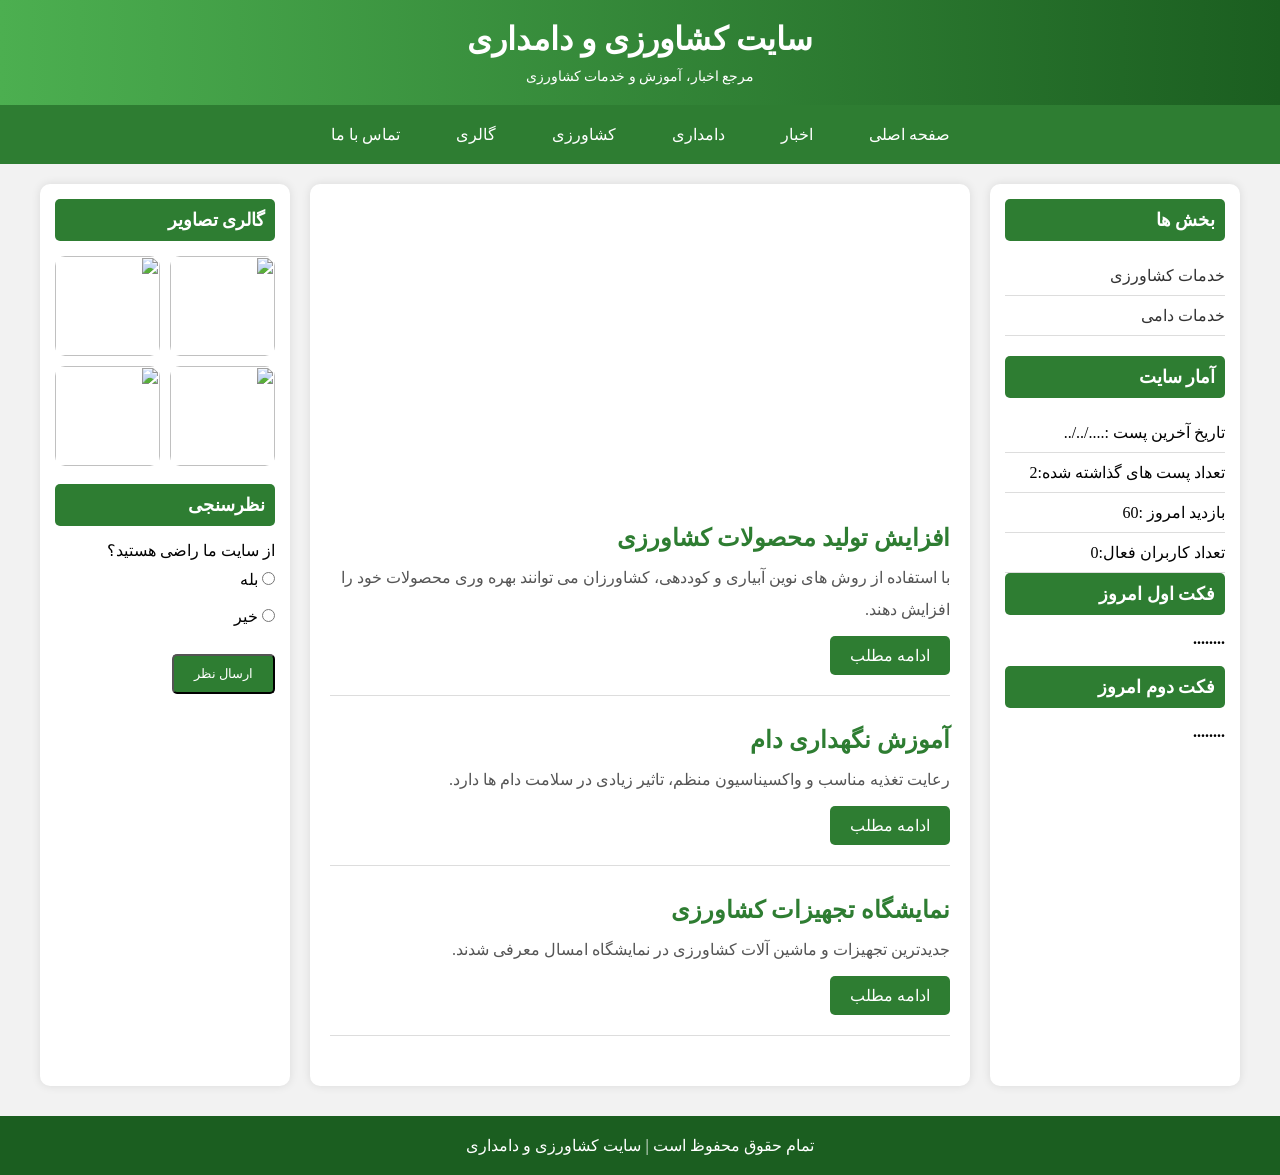
==== commit 3e22517d: "Create index.html" ====
--- a/index.html
+++ b/index.html
@@ -1,984 +1,368 @@
-<html dir="rtl" lang="fa-IR"><head><style>body {transition: opacity ease-in 0.2s; } 
-body[unresolved] {opacity: 0; display: block; overflow: hidden; position: relative; } 
-</style>
-	<meta charset="UTF-8">
-		<title>جهاد کشاورزی شهرستان مهر – برگه 4 – سازمان جهاد کشاورزی استان فارس</title>
-<meta name="robots" content="noindex, nofollow">
-<link rel="dns-prefetch" href="//fonts.googleapis.com">
-<link rel="alternate" type="application/rss+xml" title="سازمان جهاد کشاورزی استان فارس » خوراک" href="https://fajo.ir/feed/">
-<link rel="alternate" type="application/rss+xml" title="سازمان جهاد کشاورزی استان فارس » خوراک دیدگاه&zwnj;ها" href="https://fajo.ir/comments/feed/">
-<link rel="alternate" title="oEmbed (JSON)" type="application/json+oembed" href="https://fajo.ir/wp-json/oembed/1.0/embed?url=https%3A%2F%2Ffajo.ir%2F%25d8%25ac%25d9%2587%25d8%25a7%25d8%25af-%25da%25a9%25d8%25b4%25d8%25a7%25d9%2588%25d8%25b1%25d8%25b2%25db%258c-%25d9%2585%25d9%2587%25d8%25b1%2F">
-<link rel="alternate" title="oEmbed (XML)" type="text/xml+oembed" href="https://fajo.ir/wp-json/oembed/1.0/embed?url=https%3A%2F%2Ffajo.ir%2F%25d8%25ac%25d9%2587%25d8%25a7%25d8%25af-%25da%25a9%25d8%25b4%25d8%25a7%25d9%2588%25d8%25b1%25d8%25b2%25db%258c-%25d9%2585%25d9%2587%25d8%25b1%2F&amp;format=xml">
-<style id="wp-img-auto-sizes-contain-inline-css">
-img:is([sizes=auto i],[sizes^="auto," i]){contain-intrinsic-size:3000px 1500px}
-/*# sourceURL=wp-img-auto-sizes-contain-inline-css */
-</style>
-<link rel="stylesheet" id="bdt-uikit-css" href="https://fajo.ir/wp-content/plugins/bdthemes-element-pack/assets/css/bdt-uikit.rtl.css?ver=3.7.2" media="all">
-<link rel="stylesheet" id="element-pack-site-css" href="https://fajo.ir/wp-content/plugins/bdthemes-element-pack/assets/css/element-pack-site.rtl.css?ver=5.13.0" media="all">
-<style id="wp-emoji-styles-inline-css">
-
-	img.wp-smiley, img.emoji {
-		display: inline !important;
-		border: none !important;
-		box-shadow: none !important;
-		height: 1em !important;
-		width: 1em !important;
-		margin: 0 0.07em !important;
-		vertical-align: -0.1em !important;
-		background: none !important;
-		padding: 0 !important;
-	}
-/*# sourceURL=wp-emoji-styles-inline-css */
-</style>
-<style id="classic-theme-styles-inline-css">
-/*! This file is auto-generated */
-.wp-block-button__link{color:#fff;background-color:#32373c;border-radius:9999px;box-shadow:none;text-decoration:none;padding:calc(.667em + 2px) calc(1.333em + 2px);font-size:1.125em}.wp-block-file__button{background:#32373c;color:#fff;text-decoration:none}
-/*# sourceURL=/wp-includes/css/classic-themes.min.css */
-</style>
-<style id="global-styles-inline-css">
-:root{--wp--preset--aspect-ratio--square: 1;--wp--preset--aspect-ratio--4-3: 4/3;--wp--preset--aspect-ratio--3-4: 3/4;--wp--preset--aspect-ratio--3-2: 3/2;--wp--preset--aspect-ratio--2-3: 2/3;--wp--preset--aspect-ratio--16-9: 16/9;--wp--preset--aspect-ratio--9-16: 9/16;--wp--preset--color--black: #000000;--wp--preset--color--cyan-bluish-gray: #abb8c3;--wp--preset--color--white: #ffffff;--wp--preset--color--pale-pink: #f78da7;--wp--preset--color--vivid-red: #cf2e2e;--wp--preset--color--luminous-vivid-orange: #ff6900;--wp--preset--color--luminous-vivid-amber: #fcb900;--wp--preset--color--light-green-cyan: #7bdcb5;--wp--preset--color--vivid-green-cyan: #00d084;--wp--preset--color--pale-cyan-blue: #8ed1fc;--wp--preset--color--vivid-cyan-blue: #0693e3;--wp--preset--color--vivid-purple: #9b51e0;--wp--preset--gradient--vivid-cyan-blue-to-vivid-purple: linear-gradient(135deg,rgb(6,147,227) 0%,rgb(155,81,224) 100%);--wp--preset--gradient--light-green-cyan-to-vivid-green-cyan: linear-gradient(135deg,rgb(122,220,180) 0%,rgb(0,208,130) 100%);--wp--preset--gradient--luminous-vivid-amber-to-luminous-vivid-orange: linear-gradient(135deg,rgb(252,185,0) 0%,rgb(255,105,0) 100%);--wp--preset--gradient--luminous-vivid-orange-to-vivid-red: linear-gradient(135deg,rgb(255,105,0) 0%,rgb(207,46,46) 100%);--wp--preset--gradient--very-light-gray-to-cyan-bluish-gray: linear-gradient(135deg,rgb(238,238,238) 0%,rgb(169,184,195) 100%);--wp--preset--gradient--cool-to-warm-spectrum: linear-gradient(135deg,rgb(74,234,220) 0%,rgb(151,120,209) 20%,rgb(207,42,186) 40%,rgb(238,44,130) 60%,rgb(251,105,98) 80%,rgb(254,248,76) 100%);--wp--preset--gradient--blush-light-purple: linear-gradient(135deg,rgb(255,206,236) 0%,rgb(152,150,240) 100%);--wp--preset--gradient--blush-bordeaux: linear-gradient(135deg,rgb(254,205,165) 0%,rgb(254,45,45) 50%,rgb(107,0,62) 100%);--wp--preset--gradient--luminous-dusk: linear-gradient(135deg,rgb(255,203,112) 0%,rgb(199,81,192) 50%,rgb(65,88,208) 100%);--wp--preset--gradient--pale-ocean: linear-gradient(135deg,rgb(255,245,203) 0%,rgb(182,227,212) 50%,rgb(51,167,181) 100%);--wp--preset--gradient--electric-grass: linear-gradient(135deg,rgb(202,248,128) 0%,rgb(113,206,126) 100%);--wp--preset--gradient--midnight: linear-gradient(135deg,rgb(2,3,129) 0%,rgb(40,116,252) 100%);--wp--preset--font-size--small: 13px;--wp--preset--font-size--medium: 20px;--wp--preset--font-size--large: 36px;--wp--preset--font-size--x-large: 42px;--wp--preset--spacing--20: 0.44rem;--wp--preset--spacing--30: 0.67rem;--wp--preset--spacing--40: 1rem;--wp--preset--spacing--50: 1.5rem;--wp--preset--spacing--60: 2.25rem;--wp--preset--spacing--70: 3.38rem;--wp--preset--spacing--80: 5.06rem;--wp--preset--shadow--natural: 6px 6px 9px rgba(0, 0, 0, 0.2);--wp--preset--shadow--deep: 12px 12px 50px rgba(0, 0, 0, 0.4);--wp--preset--shadow--sharp: 6px 6px 0px rgba(0, 0, 0, 0.2);--wp--preset--shadow--outlined: 6px 6px 0px -3px rgb(255, 255, 255), 6px 6px rgb(0, 0, 0);--wp--preset--shadow--crisp: 6px 6px 0px rgb(0, 0, 0);}:where(.is-layout-flex){gap: 0.5em;}:where(.is-layout-grid){gap: 0.5em;}body .is-layout-flex{display: flex;}.is-layout-flex{flex-wrap: wrap;align-items: center;}.is-layout-flex > :is(*, div){margin: 0;}body .is-layout-grid{display: grid;}.is-layout-grid > :is(*, div){margin: 0;}:where(.wp-block-columns.is-layout-flex){gap: 2em;}:where(.wp-block-columns.is-layout-grid){gap: 2em;}:where(.wp-block-post-template.is-layout-flex){gap: 1.25em;}:where(.wp-block-post-template.is-layout-grid){gap: 1.25em;}.has-black-color{color: var(--wp--preset--color--black) !important;}.has-cyan-bluish-gray-color{color: var(--wp--preset--color--cyan-bluish-gray) !important;}.has-white-color{color: var(--wp--preset--color--white) !important;}.has-pale-pink-color{color: var(--wp--preset--color--pale-pink) !important;}.has-vivid-red-color{color: var(--wp--preset--color--vivid-red) !important;}.has-luminous-vivid-orange-color{color: var(--wp--preset--color--luminous-vivid-orange) !important;}.has-luminous-vivid-amber-color{color: var(--wp--preset--color--luminous-vivid-amber) !important;}.has-light-green-cyan-color{color: var(--wp--preset--color--light-green-cyan) !important;}.has-vivid-green-cyan-color{color: var(--wp--preset--color--vivid-green-cyan) !important;}.has-pale-cyan-blue-color{color: var(--wp--preset--color--pale-cyan-blue) !important;}.has-vivid-cyan-blue-color{color: var(--wp--preset--color--vivid-cyan-blue) !important;}.has-vivid-purple-color{color: var(--wp--preset--color--vivid-purple) !important;}.has-black-background-color{background-color: var(--wp--preset--color--black) !important;}.has-cyan-bluish-gray-background-color{background-color: var(--wp--preset--color--cyan-bluish-gray) !important;}.has-white-background-color{background-color: var(--wp--preset--color--white) !important;}.has-pale-pink-background-color{background-color: var(--wp--preset--color--pale-pink) !important;}.has-vivid-red-background-color{background-color: var(--wp--preset--color--vivid-red) !important;}.has-luminous-vivid-orange-background-color{background-color: var(--wp--preset--color--luminous-vivid-orange) !important;}.has-luminous-vivid-amber-background-color{background-color: var(--wp--preset--color--luminous-vivid-amber) !important;}.has-light-green-cyan-background-color{background-color: var(--wp--preset--color--light-green-cyan) !important;}.has-vivid-green-cyan-background-color{background-color: var(--wp--preset--color--vivid-green-cyan) !important;}.has-pale-cyan-blue-background-color{background-color: var(--wp--preset--color--pale-cyan-blue) !important;}.has-vivid-cyan-blue-background-color{background-color: var(--wp--preset--color--vivid-cyan-blue) !important;}.has-vivid-purple-background-color{background-color: var(--wp--preset--color--vivid-purple) !important;}.has-black-border-color{border-color: var(--wp--preset--color--black) !important;}.has-cyan-bluish-gray-border-color{border-color: var(--wp--preset--color--cyan-bluish-gray) !important;}.has-white-border-color{border-color: var(--wp--preset--color--white) !important;}.has-pale-pink-border-color{border-color: var(--wp--preset--color--pale-pink) !important;}.has-vivid-red-border-color{border-color: var(--wp--preset--color--vivid-red) !important;}.has-luminous-vivid-orange-border-color{border-color: var(--wp--preset--color--luminous-vivid-orange) !important;}.has-luminous-vivid-amber-border-color{border-color: var(--wp--preset--color--luminous-vivid-amber) !important;}.has-light-green-cyan-border-color{border-color: var(--wp--preset--color--light-green-cyan) !important;}.has-vivid-green-cyan-border-color{border-color: var(--wp--preset--color--vivid-green-cyan) !important;}.has-pale-cyan-blue-border-color{border-color: var(--wp--preset--color--pale-cyan-blue) !important;}.has-vivid-cyan-blue-border-color{border-color: var(--wp--preset--color--vivid-cyan-blue) !important;}.has-vivid-purple-border-color{border-color: var(--wp--preset--color--vivid-purple) !important;}.has-vivid-cyan-blue-to-vivid-purple-gradient-background{background: var(--wp--preset--gradient--vivid-cyan-blue-to-vivid-purple) !important;}.has-light-green-cyan-to-vivid-green-cyan-gradient-background{background: var(--wp--preset--gradient--light-green-cyan-to-vivid-green-cyan) !important;}.has-luminous-vivid-amber-to-luminous-vivid-orange-gradient-background{background: var(--wp--preset--gradient--luminous-vivid-amber-to-luminous-vivid-orange) !important;}.has-luminous-vivid-orange-to-vivid-red-gradient-background{background: var(--wp--preset--gradient--luminous-vivid-orange-to-vivid-red) !important;}.has-very-light-gray-to-cyan-bluish-gray-gradient-background{background: var(--wp--preset--gradient--very-light-gray-to-cyan-bluish-gray) !important;}.has-cool-to-warm-spectrum-gradient-background{background: var(--wp--preset--gradient--cool-to-warm-spectrum) !important;}.has-blush-light-purple-gradient-background{background: var(--wp--preset--gradient--blush-light-purple) !important;}.has-blush-bordeaux-gradient-background{background: var(--wp--preset--gradient--blush-bordeaux) !important;}.has-luminous-dusk-gradient-background{background: var(--wp--preset--gradient--luminous-dusk) !important;}.has-pale-ocean-gradient-background{background: var(--wp--preset--gradient--pale-ocean) !important;}.has-electric-grass-gradient-background{background: var(--wp--preset--gradient--electric-grass) !important;}.has-midnight-gradient-background{background: var(--wp--preset--gradient--midnight) !important;}.has-small-font-size{font-size: var(--wp--preset--font-size--small) !important;}.has-medium-font-size{font-size: var(--wp--preset--font-size--medium) !important;}.has-large-font-size{font-size: var(--wp--preset--font-size--large) !important;}.has-x-large-font-size{font-size: var(--wp--preset--font-size--x-large) !important;}
-/*# sourceURL=global-styles-inline-css */
-</style>
-
-<link rel="stylesheet" id="bbp-default-css" href="https://fajo.ir/wp-content/plugins/bbpress/templates/default/css/bbpress.min.css?ver=2.6.14" media="all">
-<link rel="stylesheet" id="bbp-default-rtl-css" href="https://fajo.ir/wp-content/plugins/bbpress/templates/default/css/bbpress-rtl.min.css?ver=2.6.14" media="all">
-<link rel="stylesheet" id="contact-form-7-css" href="https://fajo.ir/wp-content/plugins/contact-form-7/includes/css/styles.css?ver=6.1" media="all">
-<link rel="stylesheet" id="contact-form-7-rtl-css" href="https://fajo.ir/wp-content/plugins/contact-form-7/includes/css/styles-rtl.css?ver=6.1" media="all">
-<link rel="stylesheet" id="weather-atlas-public-css" href="https://fajo.ir/wp-content/plugins/weather-atlas/public/css/weather-atlas-public.min.css?ver=3.0.2" media="all">
-<link rel="stylesheet" id="weather-icons-css" href="https://fajo.ir/wp-content/plugins/weather-atlas/public/font/weather-icons/weather-icons.min.css?ver=3.0.2" media="all">
-<link rel="stylesheet" id="wpb-google-fonts-css" href="//fonts.googleapis.com/css?family=Open+Sans&amp;ver=6.9.1" media="all">
-<link rel="stylesheet" id="wp-polls-css" href="https://fajo.ir/wp-content/plugins/wp-polls/polls-css.css?ver=2.77.3" media="all">
-<style id="wp-polls-inline-css">
-.wp-polls .pollbar {
-	margin: 1px;
-	font-size: 6px;
-	line-height: 8px;
-	height: 8px;
-	background-image: url('https://fajo.ir/wp-content/plugins/wp-polls/images/default/pollbg.gif');
-	border: 1px solid #c8c8c8;
-}
-
-/*# sourceURL=wp-polls-inline-css */
-</style>
-<link rel="stylesheet" id="wp-polls-rtl-css" href="https://fajo.ir/wp-content/plugins/wp-polls/polls-css-rtl.css?ver=2.77.3" media="all">
-<link rel="stylesheet" id="hello-elementor-css" href="https://fajo.ir/wp-content/themes/hello-elementor/style.min.css?ver=3.0.1" media="all">
-<link rel="stylesheet" id="hello-elementor-theme-style-css" href="https://fajo.ir/wp-content/themes/hello-elementor/theme.min.css?ver=3.0.1" media="all">
-<link rel="stylesheet" id="hello-elementor-header-footer-css" href="https://fajo.ir/wp-content/themes/hello-elementor/header-footer.min.css?ver=3.0.1" media="all">
-<link rel="stylesheet" id="elementor-frontend-css" href="https://fajo.ir/wp-content/plugins/elementor/assets/css/frontend-rtl.min.css?ver=3.27.4" media="all">
-<link rel="stylesheet" id="elementor-post-8-css" href="https://fajo.ir/wp-content/uploads/elementor/css/post-8.css?ver=1739687761" media="all">
-<style id="akismet-widget-style-inline-css">
-
-			.a-stats {
-				--akismet-color-mid-green: #357b49;
-				--akismet-color-white: #fff;
-				--akismet-color-light-grey: #f6f7f7;
-
-				max-width: 350px;
-				width: auto;
-			}
-
-			.a-stats * {
-				all: unset;
-				box-sizing: border-box;
-			}
-
-			.a-stats strong {
-				font-weight: 600;
-			}
-
-			.a-stats a.a-stats__link,
-			.a-stats a.a-stats__link:visited,
-			.a-stats a.a-stats__link:active {
-				background: var(--akismet-color-mid-green);
-				border: none;
-				box-shadow: none;
-				border-radius: 8px;
-				color: var(--akismet-color-white);
-				cursor: pointer;
-				display: block;
-				font-family: -apple-system, BlinkMacSystemFont, 'Segoe UI', 'Roboto', 'Oxygen-Sans', 'Ubuntu', 'Cantarell', 'Helvetica Neue', sans-serif;
-				font-weight: 500;
-				padding: 12px;
-				text-align: center;
-				text-decoration: none;
-				transition: all 0.2s ease;
-			}
-
-			/* Extra specificity to deal with TwentyTwentyOne focus style */
-			.widget .a-stats a.a-stats__link:focus {
-				background: var(--akismet-color-mid-green);
-				color: var(--akismet-color-white);
-				text-decoration: none;
-			}
-
-			.a-stats a.a-stats__link:hover {
-				filter: brightness(110%);
-				box-shadow: 0 4px 12px rgba(0, 0, 0, 0.06), 0 0 2px rgba(0, 0, 0, 0.16);
-			}
-
-			.a-stats .count {
-				color: var(--akismet-color-white);
-				display: block;
-				font-size: 1.5em;
-				line-height: 1.4;
-				padding: 0 13px;
-				white-space: nowrap;
-			}
-		
-/*# sourceURL=akismet-widget-style-inline-css */
-</style>
-<link rel="stylesheet" id="joinchat-css" href="https://fajo.ir/wp-content/plugins/creame-whatsapp-me/public/css/joinchat.min.css?ver=5.2.1" media="all">
-<link rel="stylesheet" id="persian-elementor-icon-css" href="https://fajo.ir/wp-content/plugins/persian-elementor/includes/icons/efaicons/style.css?ver=2.7.6.1" media="all">
-<link rel="stylesheet" id="elementor-icons-css" href="https://fajo.ir/wp-content/plugins/elementor/assets/lib/eicons/css/elementor-icons.min.css?ver=5.35.0" media="all">
-<link rel="stylesheet" id="elementor-pro-css" href="https://fajo.ir/wp-content/plugins/elementor-pro/assets/css/frontend-rtl.min.css?ver=3.7.7" media="all">
-<link rel="stylesheet" id="persian-elementor-font-css" href="https://fajo.ir/wp-content/plugins/persian-elementor/assets/css/font.css?ver=2.7.6.1" media="all">
-<link rel="stylesheet" id="widget-image-css" href="https://fajo.ir/wp-content/plugins/elementor/assets/css/widget-image-rtl.min.css?ver=3.27.4" media="all">
-<link rel="stylesheet" id="widget-heading-css" href="https://fajo.ir/wp-content/plugins/elementor/assets/css/widget-heading-rtl.min.css?ver=3.27.4" media="all">
-<link rel="stylesheet" id="widget-divider-css" href="https://fajo.ir/wp-content/plugins/elementor/assets/css/widget-divider-rtl.min.css?ver=3.27.4" media="all">
-<link rel="stylesheet" id="e-animation-fadeInUp-css" href="https://fajo.ir/wp-content/plugins/elementor/assets/lib/animations/styles/fadeInUp.min.css?ver=3.27.4" media="all">
-<link rel="stylesheet" id="ep-post-list-css" href="https://fajo.ir/wp-content/plugins/bdthemes-element-pack/assets/css/ep-post-list.rtl.css?ver=5.13.0" media="all">
-<link rel="stylesheet" id="swiper-css" href="https://fajo.ir/wp-content/plugins/elementor/assets/lib/swiper/v8/css/swiper.min.css?ver=8.4.5" media="all">
-<link rel="stylesheet" id="e-swiper-css" href="https://fajo.ir/wp-content/plugins/elementor/assets/css/conditionals/e-swiper.min.css?ver=3.27.4" media="all">
-<link rel="stylesheet" id="widget-spacer-css" href="https://fajo.ir/wp-content/plugins/elementor/assets/css/widget-spacer-rtl.min.css?ver=3.27.4" media="all">
-<link rel="stylesheet" id="elementor-post-9364-css" href="https://fajo.ir/wp-content/uploads/elementor/css/post-9364.css?ver=1758005339" media="all">
-<link rel="stylesheet" id="ekit-widget-styles-css" href="https://fajo.ir/wp-content/plugins/elementskit-lite/widgets/init/assets/css/widget-styles.css?ver=3.4.3" media="all">
-<link rel="stylesheet" id="ekit-responsive-css" href="https://fajo.ir/wp-content/plugins/elementskit-lite/widgets/init/assets/css/responsive.css?ver=3.4.3" media="all">
-<link rel="stylesheet" id="elementskit-rtl-css" href="https://fajo.ir/wp-content/plugins/elementskit-lite/widgets/init/assets/css/rtl.css?ver=3.4.3" media="all">
-<link rel="stylesheet" id="elementor-icons-shared-0-css" href="https://fajo.ir/wp-content/plugins/elementor/assets/lib/font-awesome/css/fontawesome.min.css?ver=5.15.3" media="all">
-<link rel="stylesheet" id="elementor-icons-fa-solid-css" href="https://fajo.ir/wp-content/plugins/elementor/assets/lib/font-awesome/css/solid.min.css?ver=5.15.3" media="all">
-<script src="https://fajo.ir/wp-includes/js/jquery/jquery.min.js?ver=3.7.1" id="jquery-core-js"></script>
-<script src="https://fajo.ir/wp-includes/js/jquery/jquery-migrate.min.js?ver=3.4.1" id="jquery-migrate-js"></script>
-<link rel="https://api.w.org/" href="https://fajo.ir/wp-json/"><link rel="alternate" title="JSON" type="application/json" href="https://fajo.ir/wp-json/wp/v2/pages/9364"><link rel="EditURI" type="application/rsd+xml" title="RSD" href="https://fajo.ir/xmlrpc.php?rsd">
-<meta name="generator" content="WordPress 6.9.1">
-<link rel="canonical" href="https://fajo.ir/%d8%ac%d9%87%d8%a7%d8%af-%da%a9%d8%b4%d8%a7%d9%88%d8%b1%d8%b2%db%8c-%d9%85%d9%87%d8%b1/4/">
-<link rel="shortlink" href="https://fajo.ir/?p=9364">
-<!-- Analytics by WP Statistics - https://wp-statistics.com -->
-<meta name="generator" content="Elementor 3.27.4; features: additional_custom_breakpoints; settings: css_print_method-external, google_font-disabled, font_display-auto">
-			<style>
-				.e-con.e-parent:nth-of-type(n+4):not(.e-lazyloaded):not(.e-no-lazyload),
-				.e-con.e-parent:nth-of-type(n+4):not(.e-lazyloaded):not(.e-no-lazyload) * {
-					background-image: none !important;
-				}
-				@media screen and (max-height: 1024px) {
-					.e-con.e-parent:nth-of-type(n+3):not(.e-lazyloaded):not(.e-no-lazyload),
-					.e-con.e-parent:nth-of-type(n+3):not(.e-lazyloaded):not(.e-no-lazyload) * {
-						background-image: none !important;
-					}
-				}
-				@media screen and (max-height: 640px) {
-					.e-con.e-parent:nth-of-type(n+2):not(.e-lazyloaded):not(.e-no-lazyload),
-					.e-con.e-parent:nth-of-type(n+2):not(.e-lazyloaded):not(.e-no-lazyload) * {
-						background-image: none !important;
-					}
-				}
-			</style>
-			<link rel="icon" href="https://fajo.ir/wp-content/uploads/2023/06/cropped-logo-32x32.png" sizes="32x32">
-<link rel="icon" href="https://fajo.ir/wp-content/uploads/2023/06/cropped-logo-192x192.png" sizes="192x192">
-<link rel="apple-touch-icon" href="https://fajo.ir/wp-content/uploads/2023/06/cropped-logo-180x180.png">
-<meta name="msapplication-TileImage" content="https://fajo.ir/wp-content/uploads/2023/06/cropped-logo-270x270.png">
-		<style id="wp-custom-css">
-			body{
-overflow-x: hidden !important;
-}
-#comments a{
-	color:#90C388 !important;
-}
-#comments #submit{
-	background-color:#206A15;
-	border:1px solid #206a15;
-	border-radius:10px;
-	color:#fff;
-}
-#comments #submit:hover{
-	background-color:#90c388;
-}
-.elementor-post__read-more{
-    background-color: #206A15;
-    padding:5px 15px;
-    border-radius: 5px;
-    float: left;
-}
-.elementor-post__meta-data{
-    text-align: end;
-    margin-top: -20px;
-}
-.elementor-widget-container ul li{
-	font-family:"yekan" !important;
-	font-size:14px !important;
-	padding: 5px !important;
-}
-@font-face {
-font-family : 'IRANsans';
-src: url(https://fajo.ir/wp-content/uploads/2023/06/IRANsans.woff)
-}
-@font-face {
-font-family : 'yekan';
-src: url(https://fajo.ir/wp-content/uploads/2023/06/Yekan.woff;)
-}
-@media (max-width: 575.98px) {
-	.elementor-post__meta-data{
-    text-align: end;
-    margin-top: 0px !important;
-}
-}		</style>
-			<meta name="viewport" content="width=device-width, initial-scale=1.0, viewport-fit=cover"><link rel="stylesheet" id="elementor-icons-ekiticons-css" href="https://fajo.ir/wp-content/plugins/elementskit-lite/modules/elementskit-icon-pack/assets/css/ekiticons.css?ver=3.4.3" media="all">
-
-<script src="https://fajo.ir/wp-includes/js/wp-emoji-release.min.js?ver=6.9.1" defer=""></script></head>
-<body class="rtl wp-singular page-template page-template-elementor_canvas page page-id-9364 paged-4 page-paged-4 wp-theme-hello-elementor elementor-default elementor-template-canvas elementor-kit-8 elementor-page elementor-page-9364 e--ua-blink e--ua-chrome e--ua-webkit" data-elementor-device-mode="desktop">
-	
-<script type="text/javascript" id="bbp-swap-no-js-body-class">
-	document.body.className = document.body.className.replace( 'bbp-no-js', 'bbp-js' );
-</script>
-
-		<div data-elementor-type="wp-page" data-elementor-id="9364" class="elementor elementor-9364">
-						<section class="elementor-section elementor-top-section elementor-element elementor-element-374d567c elementor-section-height-min-height elementor-section-boxed elementor-section-height-default elementor-section-items-middle" data-id="374d567c" data-element_type="section" data-settings="{&quot;background_background&quot;:&quot;classic&quot;}">
-						<div class="elementor-container elementor-column-gap-default">
-					<div class="elementor-column elementor-col-100 elementor-top-column elementor-element elementor-element-5f9fe16d" data-id="5f9fe16d" data-element_type="column">
-			<div class="elementor-widget-wrap">
-							</div>
-		</div>
-					</div>
-		</section>
-				<section class="elementor-section elementor-top-section elementor-element elementor-element-64b5afe2 elementor-section-boxed elementor-section-height-default elementor-section-height-default" data-id="64b5afe2" data-element_type="section">
-						<div class="elementor-container elementor-column-gap-default">
-					<div class="elementor-column elementor-col-100 elementor-top-column elementor-element elementor-element-25a623e1" data-id="25a623e1" data-element_type="column">
-			<div class="elementor-widget-wrap elementor-element-populated">
-						<div class="elementor-element elementor-element-683494aa elementor-nav-menu--dropdown-mobile elementor-nav-menu__text-align-aside elementor-nav-menu--toggle elementor-nav-menu--burger elementor-widget elementor-widget-nav-menu" data-id="683494aa" data-element_type="widget" data-settings="{&quot;layout&quot;:&quot;horizontal&quot;,&quot;submenu_icon&quot;:{&quot;value&quot;:&quot;&lt;i class=\&quot;fas fa-caret-down\&quot;&gt;&lt;\/i&gt;&quot;,&quot;library&quot;:&quot;fa-solid&quot;},&quot;toggle&quot;:&quot;burger&quot;}" data-widget_type="nav-menu.default">
-				<div class="elementor-widget-container">
-								<nav migration_allowed="1" migrated="0" role="navigation" class="elementor-nav-menu--main elementor-nav-menu__container elementor-nav-menu--layout-horizontal e--pointer-background e--animation-fade">
-				<ul id="menu-1-683494aa" class="elementor-nav-menu" data-smartmenus-id="17800900383149722"><li class="menu-item menu-item-type-post_type menu-item-object-page current-menu-item page_item page-item-9364 current_page_item menu-item-14820"><a href="https://fajo.ir/%d8%ac%d9%87%d8%a7%d8%af-%da%a9%d8%b4%d8%a7%d9%88%d8%b1%d8%b2%db%8c-%d9%85%d9%87%d8%b1/" aria-current="page" class="elementor-item elementor-item-active">صفحه اصلی</a></li>
-<li class="menu-item menu-item-type-custom menu-item-object-custom menu-item-14582"><a href="#" class="elementor-item elementor-item-anchor">سایت های مرتبط</a></li>
-<li class="menu-item menu-item-type-custom menu-item-object-custom menu-item-14583"><a href="#" class="elementor-item elementor-item-anchor">نقشه سایت</a></li>
-<li class="menu-item menu-item-type-custom menu-item-object-custom menu-item-14584"><a href="#" class="elementor-item elementor-item-anchor">تماس با ما</a></li>
-<li class="menu-item menu-item-type-custom menu-item-object-custom menu-item-14585"><a href="#" class="elementor-item elementor-item-anchor">مدیریت</a></li>
-<li class="menu-item menu-item-type-custom menu-item-object-custom menu-item-14586"><a href="#" class="elementor-item elementor-item-anchor">درباره ما</a></li>
-<li class="menu-item menu-item-type-custom menu-item-object-custom menu-item-14587"><a href="#" class="elementor-item elementor-item-anchor">گالری تصاویر</a></li>
-</ul>			</nav>
-					<div class="elementor-menu-toggle" role="button" tabindex="0" aria-label="تنظیم منو" aria-expanded="false">
-			<i aria-hidden="true" role="presentation" class="elementor-menu-toggle__icon--open eicon-menu-bar"></i><i aria-hidden="true" role="presentation" class="elementor-menu-toggle__icon--close eicon-close"></i>			<span class="elementor-screen-only">منو</span>
-		</div>
-			<nav class="elementor-nav-menu--dropdown elementor-nav-menu__container" role="navigation" aria-hidden="true">
-				<ul id="menu-2-683494aa" class="elementor-nav-menu" data-smartmenus-id="17800900383153357"><li class="menu-item menu-item-type-post_type menu-item-object-page current-menu-item page_item page-item-9364 current_page_item menu-item-14820"><a href="https://fajo.ir/%d8%ac%d9%87%d8%a7%d8%af-%da%a9%d8%b4%d8%a7%d9%88%d8%b1%d8%b2%db%8c-%d9%85%d9%87%d8%b1/" aria-current="page" class="elementor-item elementor-item-active" tabindex="-1">صفحه اصلی</a></li>
-<li class="menu-item menu-item-type-custom menu-item-object-custom menu-item-14582"><a href="#" class="elementor-item elementor-item-anchor" tabindex="-1">سایت های مرتبط</a></li>
-<li class="menu-item menu-item-type-custom menu-item-object-custom menu-item-14583"><a href="#" class="elementor-item elementor-item-anchor" tabindex="-1">نقشه سایت</a></li>
-<li class="menu-item menu-item-type-custom menu-item-object-custom menu-item-14584"><a href="#" class="elementor-item elementor-item-anchor" tabindex="-1">تماس با ما</a></li>
-<li class="menu-item menu-item-type-custom menu-item-object-custom menu-item-14585"><a href="#" class="elementor-item elementor-item-anchor" tabindex="-1">مدیریت</a></li>
-<li class="menu-item menu-item-type-custom menu-item-object-custom menu-item-14586"><a href="#" class="elementor-item elementor-item-anchor" tabindex="-1">درباره ما</a></li>
-<li class="menu-item menu-item-type-custom menu-item-object-custom menu-item-14587"><a href="#" class="elementor-item elementor-item-anchor" tabindex="-1">گالری تصاویر</a></li>
-</ul>			</nav>
-						</div>
-				</div>
-					</div>
-		</div>
-					</div>
-		</section>
-				<section class="elementor-section elementor-top-section elementor-element elementor-element-297410fd elementor-section-boxed elementor-section-height-default elementor-section-height-default" data-id="297410fd" data-element_type="section">
-						<div class="elementor-container elementor-column-gap-default">
-					<div class="elementor-column elementor-col-16 elementor-top-column elementor-element elementor-element-744bb184" data-id="744bb184" data-element_type="column">
-			<div class="elementor-widget-wrap elementor-element-populated">
-						<div class="elementor-element elementor-element-fd78495 elementor-widget elementor-widget-image" data-id="fd78495" data-element_type="widget" data-widget_type="image.default">
-				<div class="elementor-widget-container">
-															<img fetchpriority="high" decoding="async" width="299" height="401" src="https://fajo.ir/wp-content/uploads/2025/09/photo_2025-09-16_08-48-54.jpg" class="attachment-large size-large wp-image-34922" alt="" srcset="https://fajo.ir/wp-content/uploads/2025/09/photo_2025-09-16_08-48-54.jpg 299w, https://fajo.ir/wp-content/uploads/2025/09/photo_2025-09-16_08-48-54-224x300.jpg 224w" sizes="(max-width: 299px) 100vw, 299px">															</div>
-				</div>
-				<div class="elementor-element elementor-element-a711562 elementor-widget elementor-widget-heading" data-id="a711562" data-element_type="widget" data-widget_type="heading.default">
-				<div class="elementor-widget-container">
-					<h2 class="elementor-heading-title elementor-size-default">مرتضی شکوهی</h2>				</div>
-				</div>
-				<div class="elementor-element elementor-element-7e2467b elementor-widget elementor-widget-heading" data-id="7e2467b" data-element_type="widget" data-widget_type="heading.default">
-				<div class="elementor-widget-container">
-					<h2 class="elementor-heading-title elementor-size-default">سرپرست مدیریت جهاد کشاورزی شهرستان مهر</h2>				</div>
-				</div>
-				<div class="elementor-element elementor-element-4907fee6 elementor-widget-divider--view-line_text elementor-widget-divider--element-align-right elementor-widget elementor-widget-divider" data-id="4907fee6" data-element_type="widget" data-widget_type="divider.default">
-				<div class="elementor-widget-container">
-							<div class="elementor-divider">
-			<span class="elementor-divider-separator">
-							<span class="elementor-divider__text elementor-divider__element">
-				دسترسی سریع				</span>
-						</span>
-		</div>
-						</div>
-				</div>
-				<section class="elementor-section elementor-inner-section elementor-element elementor-element-6e016c7 bdt-motion-effect-wrapper elementor-section-boxed elementor-section-height-default elementor-section-height-default animated fadeInUp" data-id="6e016c7" data-element_type="section" data-settings="{&quot;background_background&quot;:&quot;classic&quot;,&quot;animation&quot;:&quot;fadeInUp&quot;}">
-						<div class="elementor-container elementor-column-gap-default">
-					<div class="elementor-column elementor-col-100 elementor-inner-column elementor-element elementor-element-7f1176c7" data-id="7f1176c7" data-element_type="column">
-			<div class="elementor-widget-wrap elementor-element-populated">
-						<div class="elementor-element elementor-element-7eea06fa elementor-nav-menu--dropdown-none elementor-widget elementor-widget-nav-menu" data-id="7eea06fa" data-element_type="widget" data-settings="{&quot;layout&quot;:&quot;vertical&quot;,&quot;submenu_icon&quot;:{&quot;value&quot;:&quot;&lt;i class=\&quot;fas fa-caret-down\&quot;&gt;&lt;\/i&gt;&quot;,&quot;library&quot;:&quot;fa-solid&quot;}}" data-widget_type="nav-menu.default">
-				<div class="elementor-widget-container">
-								<nav migration_allowed="1" migrated="0" role="navigation" class="elementor-nav-menu--main elementor-nav-menu__container elementor-nav-menu--layout-vertical e--pointer-background e--animation-fade">
-				<ul id="menu-1-7eea06fa" class="elementor-nav-menu sm-vertical" data-smartmenus-id="17800900383402126"><li class="menu-item menu-item-type-custom menu-item-object-custom menu-item-has-children menu-item-14213"><a href="#" class="elementor-item elementor-item-anchor has-submenu" id="sm-17800900383402126-1" aria-haspopup="true" aria-controls="sm-17800900383402126-2" aria-expanded="false">خدمات الکترونیکی کارکنان<span class="sub-arrow"><i class="fas fa-caret-down"></i></span></a>
-<ul class="sub-menu elementor-nav-menu--dropdown" id="sm-17800900383402126-2" role="group" aria-hidden="true" aria-labelledby="sm-17800900383402126-1" aria-expanded="false">
-	<li class="menu-item menu-item-type-custom menu-item-object-custom menu-item-14214"><a href="http://mission.fars.agri-jahad.ir/Login.aspx" class="elementor-sub-item">سامانه ماموریت و مرخصی کیمیا</a></li>
-	<li class="menu-item menu-item-type-custom menu-item-object-custom menu-item-14215"><a href="https://dabir.fajo.ir/OfficeAS/UI/login.php" class="elementor-sub-item">سامانه الکترونیکی پیوند</a></li>
-	<li class="menu-item menu-item-type-custom menu-item-object-custom menu-item-14216"><a href="http://10.7.234.126/login/login.php" class="elementor-sub-item">سامانه جامع پهنه بندی و مدیریت داده های کشاورزی</a></li>
-	<li class="menu-item menu-item-type-custom menu-item-object-custom menu-item-14217"><a href="http://es.maj.ir/Application/Public/Login.aspx" class="elementor-sub-item">سامانه صدور مجوز پنجره</a></li>
-</ul>
-</li>
-<li class="menu-item menu-item-type-custom menu-item-object-custom menu-item-14218"><a href="#" class="elementor-item elementor-item-anchor">حوزه نمایندگی ولی فقیه</a></li>
-<li class="menu-item menu-item-type-custom menu-item-object-custom menu-item-14219"><a href="#" class="elementor-item elementor-item-anchor">ایثارگران</a></li>
-<li class="menu-item menu-item-type-custom menu-item-object-custom menu-item-14220"><a href="#" class="elementor-item elementor-item-anchor">مراکز خدمات</a></li>
-<li class="menu-item menu-item-type-custom menu-item-object-custom menu-item-14221"><a href="#" class="elementor-item elementor-item-anchor">کلینیک های گیاه پزشکی</a></li>
-<li class="menu-item menu-item-type-custom menu-item-object-custom menu-item-14222"><a href="#" class="elementor-item elementor-item-anchor">محصولات شهرستان</a></li>
-<li class="menu-item menu-item-type-custom menu-item-object-custom menu-item-14223"><a href="#" class="elementor-item elementor-item-anchor">انتصابات</a></li>
-<li class="menu-item menu-item-type-custom menu-item-object-custom menu-item-14224"><a href="#" class="elementor-item elementor-item-anchor">مناقصات</a></li>
-<li class="menu-item menu-item-type-custom menu-item-object-custom menu-item-14225"><a href="#" class="elementor-item elementor-item-anchor">اطلاعیه ها</a></li>
-<li class="menu-item menu-item-type-custom menu-item-object-custom menu-item-14226"><a href="#" class="elementor-item elementor-item-anchor">آرشیو</a></li>
-</ul>			</nav>
-					<div class="elementor-menu-toggle" role="button" tabindex="0" aria-label="تنظیم منو" aria-expanded="false">
-			<i aria-hidden="true" role="presentation" class="elementor-menu-toggle__icon--open eicon-menu-bar"></i><i aria-hidden="true" role="presentation" class="elementor-menu-toggle__icon--close eicon-close"></i>			<span class="elementor-screen-only">منو</span>
-		</div>
-			<nav class="elementor-nav-menu--dropdown elementor-nav-menu__container" role="navigation" aria-hidden="true">
-				<ul id="menu-2-7eea06fa" class="elementor-nav-menu sm-vertical" data-smartmenus-id="17800900383444653"><li class="menu-item menu-item-type-custom menu-item-object-custom menu-item-has-children menu-item-14213"><a href="#" class="elementor-item elementor-item-anchor has-submenu" tabindex="-1" id="sm-17800900383444653-1" aria-haspopup="true" aria-controls="sm-17800900383444653-2" aria-expanded="false">خدمات الکترونیکی کارکنان<span class="sub-arrow"><i class="fas fa-caret-down"></i></span></a>
-<ul class="sub-menu elementor-nav-menu--dropdown" id="sm-17800900383444653-2" role="group" aria-hidden="true" aria-labelledby="sm-17800900383444653-1" aria-expanded="false">
-	<li class="menu-item menu-item-type-custom menu-item-object-custom menu-item-14214"><a href="http://mission.fars.agri-jahad.ir/Login.aspx" class="elementor-sub-item" tabindex="-1">سامانه ماموریت و مرخصی کیمیا</a></li>
-	<li class="menu-item menu-item-type-custom menu-item-object-custom menu-item-14215"><a href="https://dabir.fajo.ir/OfficeAS/UI/login.php" class="elementor-sub-item" tabindex="-1">سامانه الکترونیکی پیوند</a></li>
-	<li class="menu-item menu-item-type-custom menu-item-object-custom menu-item-14216"><a href="http://10.7.234.126/login/login.php" class="elementor-sub-item" tabindex="-1">سامانه جامع پهنه بندی و مدیریت داده های کشاورزی</a></li>
-	<li class="menu-item menu-item-type-custom menu-item-object-custom menu-item-14217"><a href="http://es.maj.ir/Application/Public/Login.aspx" class="elementor-sub-item" tabindex="-1">سامانه صدور مجوز پنجره</a></li>
-</ul>
-</li>
-<li class="menu-item menu-item-type-custom menu-item-object-custom menu-item-14218"><a href="#" class="elementor-item elementor-item-anchor" tabindex="-1">حوزه نمایندگی ولی فقیه</a></li>
-<li class="menu-item menu-item-type-custom menu-item-object-custom menu-item-14219"><a href="#" class="elementor-item elementor-item-anchor" tabindex="-1">ایثارگران</a></li>
-<li class="menu-item menu-item-type-custom menu-item-object-custom menu-item-14220"><a href="#" class="elementor-item elementor-item-anchor" tabindex="-1">مراکز خدمات</a></li>
-<li class="menu-item menu-item-type-custom menu-item-object-custom menu-item-14221"><a href="#" class="elementor-item elementor-item-anchor" tabindex="-1">کلینیک های گیاه پزشکی</a></li>
-<li class="menu-item menu-item-type-custom menu-item-object-custom menu-item-14222"><a href="#" class="elementor-item elementor-item-anchor" tabindex="-1">محصولات شهرستان</a></li>
-<li class="menu-item menu-item-type-custom menu-item-object-custom menu-item-14223"><a href="#" class="elementor-item elementor-item-anchor" tabindex="-1">انتصابات</a></li>
-<li class="menu-item menu-item-type-custom menu-item-object-custom menu-item-14224"><a href="#" class="elementor-item elementor-item-anchor" tabindex="-1">مناقصات</a></li>
-<li class="menu-item menu-item-type-custom menu-item-object-custom menu-item-14225"><a href="#" class="elementor-item elementor-item-anchor" tabindex="-1">اطلاعیه ها</a></li>
-<li class="menu-item menu-item-type-custom menu-item-object-custom menu-item-14226"><a href="#" class="elementor-item elementor-item-anchor" tabindex="-1">آرشیو</a></li>
-</ul>			</nav>
-						</div>
-				</div>
-					</div>
-		</div>
-					</div>
-		</section>
-					</div>
-		</div>
-				<div class="elementor-column elementor-col-66 elementor-top-column elementor-element elementor-element-3aeb0e34" data-id="3aeb0e34" data-element_type="column">
-			<div class="elementor-widget-wrap elementor-element-populated">
-						<div class="elementor-element elementor-element-dcf6d27 elementor-widget-divider--view-line_text elementor-widget-divider--element-align-right elementor-widget elementor-widget-divider" data-id="dcf6d27" data-element_type="widget" data-widget_type="divider.default">
-				<div class="elementor-widget-container">
-							<div class="elementor-divider">
-			<span class="elementor-divider-separator">
-							<span class="elementor-divider__text elementor-divider__element">
-				اخبار				</span>
-						</span>
-		</div>
-						</div>
-				</div>
-				<div class="elementor-element elementor-element-1a904eca elementor-grid-1 elementor-posts--thumbnail-right elementor-grid-tablet-1 elementor-posts--align-right elementor-hidden-mobile shahr elementor-grid-mobile-1 elementor-widget elementor-widget-posts" data-id="1a904eca" data-element_type="widget" data-settings="{&quot;classic_columns&quot;:&quot;1&quot;,&quot;classic_row_gap&quot;:{&quot;unit&quot;:&quot;px&quot;,&quot;size&quot;:20,&quot;sizes&quot;:[]},&quot;classic_columns_tablet&quot;:&quot;1&quot;,&quot;classic_row_gap_tablet&quot;:{&quot;unit&quot;:&quot;px&quot;,&quot;size&quot;:0,&quot;sizes&quot;:[]},&quot;classic_row_gap_mobile&quot;:{&quot;unit&quot;:&quot;px&quot;,&quot;size&quot;:20,&quot;sizes&quot;:[]},&quot;pagination_type&quot;:&quot;numbers&quot;,&quot;classic_columns_mobile&quot;:&quot;1&quot;}" data-widget_type="posts.classic">
-				<div class="elementor-widget-container">
-							<div class="elementor-posts-container elementor-posts elementor-posts--skin-classic elementor-grid">
-				<article class="elementor-post elementor-grid-item post-40967 post type-post status-publish format-standard hentry category-266">
-				<div class="elementor-post__text">
-				<h3 class="elementor-post__title">
-			<a href="https://fajo.ir/2026/05/06/%d8%ad%d9%85%d8%a7%db%8c%d8%aa-%d8%a7%d8%b2-%d8%b7%d8%b1%d8%ad-%d9%87%d8%a7%db%8c-%d8%b5%d9%86%d8%b9%d8%aa%db%8c-%d9%88-%da%a9%d8%b4%d8%a7%d9%88%d8%b1%d8%b2%db%8c/" target="&quot;_blank&quot;">
-				حمایت از طرح های صنعتی و کشاورزی			</a>
-		</h3>
-				<div class="elementor-post__meta-data">
-					<span class="elementor-post-date">
-			06 می 2026		</span>
-				</div>
-				<div class="elementor-post__excerpt">
-			<p>کاظم دوستکام مسئول امور اراضی مدیریت جهاد کشاورزی شهرستان مهر: در فروردین&zwnj;ماه سال جاری تعداد&nbsp;سه مورد واگذاری اراضی ملی&nbsp;در قالب</p>
-		</div>
-					<div class="elementor-post__read-more-wrapper">
-		
-		<a class="elementor-post__read-more" href="https://fajo.ir/2026/05/06/%d8%ad%d9%85%d8%a7%db%8c%d8%aa-%d8%a7%d8%b2-%d8%b7%d8%b1%d8%ad-%d9%87%d8%a7%db%8c-%d8%b5%d9%86%d8%b9%d8%aa%db%8c-%d9%88-%da%a9%d8%b4%d8%a7%d9%88%d8%b1%d8%b2%db%8c/" target="_blank">
-			ادامه مطلب		</a>
-
-					</div>
-				</div>
-				</article>
-				<article class="elementor-post elementor-grid-item post-40889 post type-post status-publish format-standard hentry category-266">
-				<div class="elementor-post__text">
-				<h3 class="elementor-post__title">
-			<a href="https://fajo.ir/2026/05/06/%d9%86%d8%a8%d8%b1%d8%af-%d8%a2%d8%b3%d9%85%d8%a7%d9%86-%d8%a8%d8%a7-%d8%ae%d9%88%d8%b4%d9%87-%d9%87%d8%a7%db%8c-%d8%b7%d9%84%d8%a7%db%8c%db%8c/" target="&quot;_blank&quot;">
-				نبرد آسمان با خوشه های طلایی			</a>
-		</h3>
-				<div class="elementor-post__meta-data">
-					<span class="elementor-post-date">
-			06 می 2026		</span>
-				</div>
-				<div class="elementor-post__excerpt">
-			<p>&nbsp; &nbsp; &nbsp; &nbsp; &nbsp; &nbsp; &nbsp; &nbsp; &nbsp; &nbsp; &nbsp; بازدید از مزارع خسارت دیده ناشی از تگرگ در</p>
-		</div>
-					<div class="elementor-post__read-more-wrapper">
-		
-		<a class="elementor-post__read-more" href="https://fajo.ir/2026/05/06/%d9%86%d8%a8%d8%b1%d8%af-%d8%a2%d8%b3%d9%85%d8%a7%d9%86-%d8%a8%d8%a7-%d8%ae%d9%88%d8%b4%d9%87-%d9%87%d8%a7%db%8c-%d8%b7%d9%84%d8%a7%db%8c%db%8c/" target="_blank">
-			ادامه مطلب		</a>
-
-					</div>
-				</div>
-				</article>
-				<article class="elementor-post elementor-grid-item post-40883 post type-post status-publish format-standard hentry category-266">
-				<div class="elementor-post__text">
-				<h3 class="elementor-post__title">
-			<a href="https://fajo.ir/2026/05/05/%d8%a8%d8%a7%d8%b2%d8%af%db%8c%d8%af-%d9%85%d8%af%db%8c%d8%b1-%d8%b2%d8%b1%d8%a7%d8%b9%d8%aa-%d8%a7%d8%b2-%d9%85%d8%b2%d8%a7%d8%b1%d8%b9-%da%a9%d9%84%d8%b2%d8%a7-%d8%af%d8%b1-%d8%b4%d9%87%d8%b1%d8%b3/" target="&quot;_blank&quot;">
-				بازدید مدیر زراعت از مزارع کلزا در شهرستان مُهر			</a>
-		</h3>
-				<div class="elementor-post__meta-data">
-					<span class="elementor-post-date">
-			05 می 2026		</span>
-				</div>
-				<div class="elementor-post__excerpt">
-			<p>این بازدید با حضور مجید صفری مدیر زراعت و اوجی مسئول دانه های روغنی سازمان جهاد کشاورزی استان فارس،علوی مدیرعامل</p>
-		</div>
-					<div class="elementor-post__read-more-wrapper">
-		
-		<a class="elementor-post__read-more" href="https://fajo.ir/2026/05/05/%d8%a8%d8%a7%d8%b2%d8%af%db%8c%d8%af-%d9%85%d8%af%db%8c%d8%b1-%d8%b2%d8%b1%d8%a7%d8%b9%d8%aa-%d8%a7%d8%b2-%d9%85%d8%b2%d8%a7%d8%b1%d8%b9-%da%a9%d9%84%d8%b2%d8%a7-%d8%af%d8%b1-%d8%b4%d9%87%d8%b1%d8%b3/" target="_blank">
-			ادامه مطلب		</a>
-
-					</div>
-				</div>
-				</article>
-				<article class="elementor-post elementor-grid-item post-40831 post type-post status-publish format-standard hentry category-266">
-				<div class="elementor-post__text">
-				<h3 class="elementor-post__title">
-			<a href="https://fajo.ir/2026/05/05/%d8%aa%d8%ac%d9%87%db%8c%d8%b2-%d9%86%d8%a7%d9%86%d9%88%d8%a7%db%8c%db%8c%d9%87%d8%a7%db%8c-%d8%b4%d9%87%d8%b1%d8%b3%d8%aa%d8%a7%d9%86-%d9%85%d9%8f%d9%87%d8%b1-%d8%a8%d9%87-%d9%85%d9%88%d8%aa/" target="&quot;_blank&quot;">
-				تجهیز نانوایی&zwnj;های شهرستان مُهر به موتور برق،پدافند غیرعامل در نانوایی ها			</a>
-		</h3>
-				<div class="elementor-post__meta-data">
-					<span class="elementor-post-date">
-			05 می 2026		</span>
-				</div>
-				<div class="elementor-post__excerpt">
-			<p>نانِ گرم در هر شرایطی تأمین است. مدیر جهاد کشاورزی شهرستان مُهر از تقویت زیرساخت&zwnj;های نانوایی&zwnj;ها خبر داد. به گزارش</p>
-		</div>
-					<div class="elementor-post__read-more-wrapper">
-		
-		<a class="elementor-post__read-more" href="https://fajo.ir/2026/05/05/%d8%aa%d8%ac%d9%87%db%8c%d8%b2-%d9%86%d8%a7%d9%86%d9%88%d8%a7%db%8c%db%8c%d9%87%d8%a7%db%8c-%d8%b4%d9%87%d8%b1%d8%b3%d8%aa%d8%a7%d9%86-%d9%85%d9%8f%d9%87%d8%b1-%d8%a8%d9%87-%d9%85%d9%88%d8%aa/" target="_blank">
-			ادامه مطلب		</a>
-
-					</div>
-				</div>
-				</article>
-				<article class="elementor-post elementor-grid-item post-40816 post type-post status-publish format-standard hentry category-266 category-304">
-				<div class="elementor-post__text">
-				<h3 class="elementor-post__title">
-			<a href="https://fajo.ir/2026/05/05/%d8%ac%d9%84%d8%b3%d9%87-%d9%87%d9%85%d8%a7%d9%87%d9%86%da%af%db%8c-%d8%a8%d8%b1%d8%af%d8%a7%d8%b4%d8%aa-%da%86%d8%ba%d9%86%d8%af%d8%b1%d9%82%d9%86%d8%af/" target="&quot;_blank&quot;">
-				جلسه هماهنگی برداشت چغندرقند			</a>
-		</h3>
-				<div class="elementor-post__meta-data">
-					<span class="elementor-post-date">
-			05 می 2026		</span>
-				</div>
-				<div class="elementor-post__excerpt">
-			<p>برگزاری جلسه برداشت چغندر قند پائیزه سال زراعی ۱۴۰۵-۱۴۰۴ در محل مدیریت جهادکشاورزی شهرستان مُهر این جلسه با حضور مرتضی</p>
-		</div>
-					<div class="elementor-post__read-more-wrapper">
-		
-		<a class="elementor-post__read-more" href="https://fajo.ir/2026/05/05/%d8%ac%d9%84%d8%b3%d9%87-%d9%87%d9%85%d8%a7%d9%87%d9%86%da%af%db%8c-%d8%a8%d8%b1%d8%af%d8%a7%d8%b4%d8%aa-%da%86%d8%ba%d9%86%d8%af%d8%b1%d9%82%d9%86%d8%af/" target="_blank">
-			ادامه مطلب		</a>
-
-					</div>
-				</div>
-				</article>
-				</div>
-
-
-		
-				<div class="e-load-more-anchor" data-page="4" data-max-page="4" data-next-page="https://fajo.ir/%d8%ac%d9%87%d8%a7%d8%af-%da%a9%d8%b4%d8%a7%d9%88%d8%b1%d8%b2%db%8c-%d9%85%d9%87%d8%b1/5/"></div>
-				<nav class="elementor-pagination" role="navigation" aria-label="صفحه بندی">
-			<a class="page-numbers" href="https://fajo.ir/%d8%ac%d9%87%d8%a7%d8%af-%da%a9%d8%b4%d8%a7%d9%88%d8%b1%d8%b2%db%8c-%d9%85%d9%87%d8%b1/"><span class="elementor-screen-only">برگه</span>۱</a>
-<a class="page-numbers" href="https://fajo.ir/%d8%ac%d9%87%d8%a7%d8%af-%da%a9%d8%b4%d8%a7%d9%88%d8%b1%d8%b2%db%8c-%d9%85%d9%87%d8%b1/2/"><span class="elementor-screen-only">برگه</span>۲</a>
-<a class="page-numbers" href="https://fajo.ir/%d8%ac%d9%87%d8%a7%d8%af-%da%a9%d8%b4%d8%a7%d9%88%d8%b1%d8%b2%db%8c-%d9%85%d9%87%d8%b1/3/"><span class="elementor-screen-only">برگه</span>۳</a>
-<span aria-current="page" class="page-numbers current"><span class="elementor-screen-only">برگه</span>۴</span>		</nav>
-						</div>
-				</div>
-				<div class="elementor-element elementor-element-4e72c93c elementor-hidden-desktop elementor-hidden-tablet bdt-has-divider--yes elementor-widget elementor-widget-bdt-post-list" data-id="4e72c93c" data-element_type="widget" data-widget_type="bdt-post-list.default">
-				<div class="elementor-widget-container">
-					 
-			<div id="bdt-post-list-4e72c93c" class="bdt-post-list bdt-post-list-skin-base">
-		  		<div data-bdt-scrollspy="cls: bdt-animation-fade; target: &gt; ul &gt; .bdt-post-list-item; delay: 350;">
-		  			<ul class="bdt-list bdt-list-large bdt-post-list-item list-part bdt-list-divider">
-										  			<li>
-					  			<div class="bdt-post-list-item-inner">
-						  			<div class="bdt-grid bdt-grid-small bdt-flex-middle bdt-grid-stack" data-bdt-grid="">
-
-									  							  				<div class="bdt-post-list-thumbnail bdt-width-auto">
-						  					<a href="https://fajo.ir/2026/05/06/%d8%ad%d9%85%d8%a7%db%8c%d8%aa-%d8%a7%d8%b2-%d8%b7%d8%b1%d8%ad-%d9%87%d8%a7%db%8c-%d8%b5%d9%86%d8%b9%d8%aa%db%8c-%d9%88-%da%a9%d8%b4%d8%a7%d9%88%d8%b1%d8%b2%db%8c/" title="حمایت از طرح های صنعتی و کشاورزی">
-							  					<img decoding="async" src="https://fajo.ir/wp-content/plugins/elementor/assets/images/placeholder.png" alt="حمایت از طرح های صنعتی و کشاورزی">
-							  				</a>
-						  				</div>
-										
-								  		<div class="bdt-post-list-desc bdt-width-expand">
-																							<h4 class="bdt-post-list-title">
-													<a href="https://fajo.ir/2026/05/06/%d8%ad%d9%85%d8%a7%db%8c%d8%aa-%d8%a7%d8%b2-%d8%b7%d8%b1%d8%ad-%d9%87%d8%a7%db%8c-%d8%b5%d9%86%d8%b9%d8%aa%db%8c-%d9%88-%da%a9%d8%b4%d8%a7%d9%88%d8%b1%d8%b2%db%8c/" class="bdt-post-list-link" title="حمایت از طرح های صنعتی و کشاورزی">حمایت از طرح های صنعتی و کشاورزی</a>
-												</h4>
-											
-							            	
-												<div class="bdt-post-list-meta bdt-subnav bdt-flex-middle">
-													<span>06 می 2026</span>																										
-												</div>
-
-																			  		</div>
-									</div>
-								</div>
-							</li>
-										  			<li>
-					  			<div class="bdt-post-list-item-inner">
-						  			<div class="bdt-grid bdt-grid-small bdt-flex-middle bdt-grid-stack" data-bdt-grid="">
-
-									  							  				<div class="bdt-post-list-thumbnail bdt-width-auto">
-						  					<a href="https://fajo.ir/2026/05/06/%d9%86%d8%a8%d8%b1%d8%af-%d8%a2%d8%b3%d9%85%d8%a7%d9%86-%d8%a8%d8%a7-%d8%ae%d9%88%d8%b4%d9%87-%d9%87%d8%a7%db%8c-%d8%b7%d9%84%d8%a7%db%8c%db%8c/" title="نبرد آسمان با خوشه های طلایی">
-							  					<img decoding="async" src="https://fajo.ir/wp-content/plugins/elementor/assets/images/placeholder.png" alt="نبرد آسمان با خوشه های طلایی">
-							  				</a>
-						  				</div>
-										
-								  		<div class="bdt-post-list-desc bdt-width-expand">
-																							<h4 class="bdt-post-list-title">
-													<a href="https://fajo.ir/2026/05/06/%d9%86%d8%a8%d8%b1%d8%af-%d8%a2%d8%b3%d9%85%d8%a7%d9%86-%d8%a8%d8%a7-%d8%ae%d9%88%d8%b4%d9%87-%d9%87%d8%a7%db%8c-%d8%b7%d9%84%d8%a7%db%8c%db%8c/" class="bdt-post-list-link" title="نبرد آسمان با خوشه های طلایی">نبرد آسمان با خوشه های طلایی</a>
-												</h4>
-											
-							            	
-												<div class="bdt-post-list-meta bdt-subnav bdt-flex-middle">
-													<span>06 می 2026</span>																										
-												</div>
-
-																			  		</div>
-									</div>
-								</div>
-							</li>
-										  			<li>
-					  			<div class="bdt-post-list-item-inner">
-						  			<div class="bdt-grid bdt-grid-small bdt-flex-middle bdt-grid-stack" data-bdt-grid="">
-
-									  							  				<div class="bdt-post-list-thumbnail bdt-width-auto">
-						  					<a href="https://fajo.ir/2026/05/05/%d8%a8%d8%a7%d8%b2%d8%af%db%8c%d8%af-%d9%85%d8%af%db%8c%d8%b1-%d8%b2%d8%b1%d8%a7%d8%b9%d8%aa-%d8%a7%d8%b2-%d9%85%d8%b2%d8%a7%d8%b1%d8%b9-%da%a9%d9%84%d8%b2%d8%a7-%d8%af%d8%b1-%d8%b4%d9%87%d8%b1%d8%b3/" title="بازدید مدیر زراعت از مزارع کلزا در شهرستان مُهر">
-							  					<img decoding="async" src="https://fajo.ir/wp-content/plugins/elementor/assets/images/placeholder.png" alt="بازدید مدیر زراعت از مزارع کلزا در شهرستان مُهر">
-							  				</a>
-						  				</div>
-										
-								  		<div class="bdt-post-list-desc bdt-width-expand">
-																							<h4 class="bdt-post-list-title">
-													<a href="https://fajo.ir/2026/05/05/%d8%a8%d8%a7%d8%b2%d8%af%db%8c%d8%af-%d9%85%d8%af%db%8c%d8%b1-%d8%b2%d8%b1%d8%a7%d8%b9%d8%aa-%d8%a7%d8%b2-%d9%85%d8%b2%d8%a7%d8%b1%d8%b9-%da%a9%d9%84%d8%b2%d8%a7-%d8%af%d8%b1-%d8%b4%d9%87%d8%b1%d8%b3/" class="bdt-post-list-link" title="بازدید مدیر زراعت از مزارع کلزا در شهرستان مُهر">بازدید مدیر زراعت از مزارع کلزا در شهرستان مُهر</a>
-												</h4>
-											
-							            	
-												<div class="bdt-post-list-meta bdt-subnav bdt-flex-middle">
-													<span>05 می 2026</span>																										
-												</div>
-
-																			  		</div>
-									</div>
-								</div>
-							</li>
-										  			<li>
-					  			<div class="bdt-post-list-item-inner">
-						  			<div class="bdt-grid bdt-grid-small bdt-flex-middle bdt-grid-stack" data-bdt-grid="">
-
-									  							  				<div class="bdt-post-list-thumbnail bdt-width-auto">
-						  					<a href="https://fajo.ir/2026/05/05/%d8%aa%d8%ac%d9%87%db%8c%d8%b2-%d9%86%d8%a7%d9%86%d9%88%d8%a7%db%8c%db%8c%d9%87%d8%a7%db%8c-%d8%b4%d9%87%d8%b1%d8%b3%d8%aa%d8%a7%d9%86-%d9%85%d9%8f%d9%87%d8%b1-%d8%a8%d9%87-%d9%85%d9%88%d8%aa/" title="تجهیز نانوایی&zwnj;های شهرستان مُهر به موتور برق،پدافند غیرعامل در نانوایی ها">
-							  					<img decoding="async" src="https://fajo.ir/wp-content/plugins/elementor/assets/images/placeholder.png" alt="تجهیز نانوایی&zwnj;های شهرستان مُهر به موتور برق،پدافند غیرعامل در نانوایی ها">
-							  				</a>
-						  				</div>
-										
-								  		<div class="bdt-post-list-desc bdt-width-expand">
-																							<h4 class="bdt-post-list-title">
-													<a href="https://fajo.ir/2026/05/05/%d8%aa%d8%ac%d9%87%db%8c%d8%b2-%d9%86%d8%a7%d9%86%d9%88%d8%a7%db%8c%db%8c%d9%87%d8%a7%db%8c-%d8%b4%d9%87%d8%b1%d8%b3%d8%aa%d8%a7%d9%86-%d9%85%d9%8f%d9%87%d8%b1-%d8%a8%d9%87-%d9%85%d9%88%d8%aa/" class="bdt-post-list-link" title="تجهیز نانوایی&zwnj;های شهرستان مُهر به موتور برق،پدافند غیرعامل در نانوایی ها">تجهیز نانوایی&zwnj;های شهرستان مُهر به موتور برق،پدافند غیرعامل در نانوایی ها</a>
-												</h4>
-											
-							            	
-												<div class="bdt-post-list-meta bdt-subnav bdt-flex-middle">
-													<span>05 می 2026</span>																										
-												</div>
-
-																			  		</div>
-									</div>
-								</div>
-							</li>
-										  			<li>
-					  			<div class="bdt-post-list-item-inner">
-						  			<div class="bdt-grid bdt-grid-small bdt-flex-middle bdt-grid-stack" data-bdt-grid="">
-
-									  							  				<div class="bdt-post-list-thumbnail bdt-width-auto">
-						  					<a href="https://fajo.ir/2026/05/05/%d8%ac%d9%84%d8%b3%d9%87-%d9%87%d9%85%d8%a7%d9%87%d9%86%da%af%db%8c-%d8%a8%d8%b1%d8%af%d8%a7%d8%b4%d8%aa-%da%86%d8%ba%d9%86%d8%af%d8%b1%d9%82%d9%86%d8%af/" title="جلسه هماهنگی برداشت چغندرقند">
-							  					<img decoding="async" src="https://fajo.ir/wp-content/plugins/elementor/assets/images/placeholder.png" alt="جلسه هماهنگی برداشت چغندرقند">
-							  				</a>
-						  				</div>
-										
-								  		<div class="bdt-post-list-desc bdt-width-expand">
-																							<h4 class="bdt-post-list-title">
-													<a href="https://fajo.ir/2026/05/05/%d8%ac%d9%84%d8%b3%d9%87-%d9%87%d9%85%d8%a7%d9%87%d9%86%da%af%db%8c-%d8%a8%d8%b1%d8%af%d8%a7%d8%b4%d8%aa-%da%86%d8%ba%d9%86%d8%af%d8%b1%d9%82%d9%86%d8%af/" class="bdt-post-list-link" title="جلسه هماهنگی برداشت چغندرقند">جلسه هماهنگی برداشت چغندرقند</a>
-												</h4>
-											
-							            	
-												<div class="bdt-post-list-meta bdt-subnav bdt-flex-middle">
-													<span>05 می 2026</span>																										
-												</div>
-
-																			  		</div>
-									</div>
-								</div>
-							</li>
-																	</ul>
-				</div>
-			</div>
-		
-		 					</div>
-				</div>
-					</div>
-		</div>
-				<div class="elementor-column elementor-col-16 elementor-top-column elementor-element elementor-element-74795e16" data-id="74795e16" data-element_type="column">
-			<div class="elementor-widget-wrap elementor-element-populated">
-						<div class="elementor-element elementor-element-c7112ad elementor-widget elementor-widget-image" data-id="c7112ad" data-element_type="widget" data-widget_type="image.default">
-				<div class="elementor-widget-container">
-															<img decoding="async" width="730" height="356" src="https://fajo.ir/wp-content/uploads/2025/04/sarma.jpg" class="attachment-large size-large wp-image-30405" alt="شعار" srcset="https://fajo.ir/wp-content/uploads/2025/04/sarma.jpg 730w, https://fajo.ir/wp-content/uploads/2025/04/sarma-300x146.jpg 300w" sizes="(max-width: 730px) 100vw, 730px">															</div>
-				</div>
-				<section class="elementor-section elementor-inner-section elementor-element elementor-element-16e0f12e bdt-motion-effect-wrapper elementor-section-boxed elementor-section-height-default elementor-section-height-default animated fadeInUp" data-id="16e0f12e" data-element_type="section" data-settings="{&quot;background_background&quot;:&quot;classic&quot;,&quot;animation&quot;:&quot;fadeInUp&quot;}">
-						<div class="elementor-container elementor-column-gap-default">
-					<div class="elementor-column elementor-col-33 elementor-inner-column elementor-element elementor-element-537c86c7" data-id="537c86c7" data-element_type="column">
-			<div class="elementor-widget-wrap elementor-element-populated">
-						<div class="elementor-element elementor-element-16412131 elementor-widget elementor-widget-image" data-id="16412131" data-element_type="widget" data-widget_type="image.default">
-				<div class="elementor-widget-container">
-																<a href="http://www.imam-khomeini.ir/">
-							<img decoding="async" width="56" height="54" src="https://fajo.ir/wp-content/uploads/2023/07/emam-khomaini.png" class="attachment-large size-large wp-image-10008" alt="">								</a>
-															</div>
-				</div>
-				<div class="elementor-element elementor-element-681af7f0 elementor-widget elementor-widget-image" data-id="681af7f0" data-element_type="widget" data-widget_type="image.default">
-				<div class="elementor-widget-container">
-																<a href="https://dolat.ir/">
-							<img loading="lazy" decoding="async" width="56" height="54" src="https://fajo.ir/wp-content/uploads/2023/07/dolat.png" class="attachment-large size-large wp-image-10007" alt="">								</a>
-															</div>
-				</div>
-				<div class="elementor-element elementor-element-6d336dfe elementor-widget elementor-widget-image" data-id="6d336dfe" data-element_type="widget" data-widget_type="image.default">
-				<div class="elementor-widget-container">
-																<a href="https://www.parliran.ir/">
-							<img loading="lazy" decoding="async" width="56" height="54" src="https://fajo.ir/wp-content/uploads/2023/07/par.png" class="attachment-large size-large wp-image-10016" alt="">								</a>
-															</div>
-				</div>
-					</div>
-		</div>
-				<div class="elementor-column elementor-col-33 elementor-inner-column elementor-element elementor-element-3f0d1645" data-id="3f0d1645" data-element_type="column">
-			<div class="elementor-widget-wrap elementor-element-populated">
-						<div class="elementor-element elementor-element-47cad328 elementor-widget elementor-widget-image" data-id="47cad328" data-element_type="widget" data-widget_type="image.default">
-				<div class="elementor-widget-container">
-																<a href="https://www.leader.ir/">
-							<img loading="lazy" decoding="async" width="56" height="54" src="https://fajo.ir/wp-content/uploads/2023/07/rahbar.png" class="attachment-large size-large wp-image-10012" alt="">								</a>
-															</div>
-				</div>
-				<div class="elementor-element elementor-element-5a4b6e7b elementor-widget elementor-widget-image" data-id="5a4b6e7b" data-element_type="widget" data-widget_type="image.default">
-				<div class="elementor-widget-container">
-																<a href="http://www.saamad.ir/portal/Home/Default.aspx">
-							<img loading="lazy" decoding="async" width="56" height="54" src="https://fajo.ir/wp-content/uploads/2023/07/samad.png" class="attachment-large size-large wp-image-10017" alt="">								</a>
-															</div>
-				</div>
-				<div class="elementor-element elementor-element-106ba48b elementor-widget elementor-widget-image" data-id="106ba48b" data-element_type="widget" data-widget_type="image.default">
-				<div class="elementor-widget-container">
-																<a href="https://www.maj.ir/Portal/Home/">
-							<img loading="lazy" decoding="async" width="56" height="54" src="https://fajo.ir/wp-content/uploads/2023/07/maj.png" class="attachment-large size-large wp-image-10015" alt="">								</a>
-															</div>
-				</div>
-					</div>
-		</div>
-				<div class="elementor-column elementor-col-33 elementor-inner-column elementor-element elementor-element-f213191" data-id="f213191" data-element_type="column">
-			<div class="elementor-widget-wrap elementor-element-populated">
-						<div class="elementor-element elementor-element-6cb76f16 elementor-widget elementor-widget-image" data-id="6cb76f16" data-element_type="widget" data-widget_type="image.default">
-				<div class="elementor-widget-container">
-																<a href="https://www.president.ir/fa/">
-							<img loading="lazy" decoding="async" width="50" height="50" src="https://fajo.ir/wp-content/uploads/2023/07/jomhor.png" class="attachment-large size-large wp-image-10011" alt="">								</a>
-															</div>
-				</div>
-				<div class="elementor-element elementor-element-25bdf45a elementor-widget elementor-widget-image" data-id="25bdf45a" data-element_type="widget" data-widget_type="image.default">
-				<div class="elementor-widget-container">
-																<a href="https://www.fao.org/home/en/">
-							<img loading="lazy" decoding="async" width="56" height="54" src="https://fajo.ir/wp-content/uploads/2023/07/fao.png" class="attachment-large size-large wp-image-10010" alt="">								</a>
-															</div>
-				</div>
-				<div class="elementor-element elementor-element-77872516 elementor-widget elementor-widget-image" data-id="77872516" data-element_type="widget" data-widget_type="image.default">
-				<div class="elementor-widget-container">
-															<img loading="lazy" decoding="async" width="56" height="54" src="https://fajo.ir/wp-content/uploads/2023/07/estekhdam.png" class="attachment-full size-full wp-image-10009" alt="">															</div>
-				</div>
-					</div>
-		</div>
-					</div>
-		</section>
-				<div class="elementor-element elementor-element-5432bb42 elementor-widget-divider--view-line_text elementor-widget-divider--element-align-right elementor-widget elementor-widget-divider" data-id="5432bb42" data-element_type="widget" data-widget_type="divider.default">
-				<div class="elementor-widget-container">
-							<div class="elementor-divider">
-			<span class="elementor-divider-separator">
-							<span class="elementor-divider__text elementor-divider__element">
-				آمار سایت				</span>
-						</span>
-		</div>
-						</div>
-				</div>
-				<section class="elementor-section elementor-inner-section elementor-element elementor-element-2939fc71 bdt-motion-effect-wrapper elementor-section-boxed elementor-section-height-default elementor-section-height-default animated fadeInUp" data-id="2939fc71" data-element_type="section" data-settings="{&quot;background_background&quot;:&quot;classic&quot;,&quot;animation&quot;:&quot;fadeInUp&quot;}">
-						<div class="elementor-container elementor-column-gap-default">
-					<div class="elementor-column elementor-col-100 elementor-inner-column elementor-element elementor-element-5c6bfcfb" data-id="5c6bfcfb" data-element_type="column">
-			<div class="elementor-widget-wrap elementor-element-populated">
-						<div class="elementor-element elementor-element-387d0bf9 elementor-widget elementor-widget-wp-widget-wp_statistics_widget" data-id="387d0bf9" data-element_type="widget" data-widget_type="wp-widget-wp_statistics_widget.default">
-				<div class="elementor-widget-container">
-					<h5></h5><ul><li><label>بازدیدکنندگان آنلاین:&nbsp;</label>۱</li><li><label>بازدیدکنندگان امروز:&nbsp;</label>۱</li><li><label>بازدیدکنندگان دیروز:&nbsp;</label>۱۷</li><li><label>کل بازدیدکنند&zwnj;گان:&nbsp;</label>۳۱۲,۷۳۷</li><li><label>بازدید این صفحه:&nbsp;</label>۳۵۳</li><li><label>کل نوشته&zwnj;ها:&nbsp;</label>۱۹,۱۷۹</li><li><label>کل برگه&zwnj;ها:&nbsp;</label>۱۰۱</li><li><label>کل دیدگاه&zwnj;ها:&nbsp;</label>۱</li></ul>				</div>
-				</div>
-					</div>
-		</div>
-					</div>
-		</section>
-				<div class="elementor-element elementor-element-7fea64aa elementor-widget-divider--view-line_text elementor-widget-divider--element-align-right elementor-widget elementor-widget-divider" data-id="7fea64aa" data-element_type="widget" data-widget_type="divider.default">
-				<div class="elementor-widget-container">
-							<div class="elementor-divider">
-			<span class="elementor-divider-separator">
-							<span class="elementor-divider__text elementor-divider__element">
-				نظرات و پیشنهادات				</span>
-						</span>
-		</div>
-						</div>
-				</div>
-				<section class="elementor-section elementor-inner-section elementor-element elementor-element-1af4b5e4 bdt-motion-effect-wrapper elementor-section-boxed elementor-section-height-default elementor-section-height-default animated fadeInUp" data-id="1af4b5e4" data-element_type="section" data-settings="{&quot;background_background&quot;:&quot;classic&quot;,&quot;animation&quot;:&quot;fadeInUp&quot;}">
-						<div class="elementor-container elementor-column-gap-default">
-					<div class="elementor-column elementor-col-100 elementor-inner-column elementor-element elementor-element-676c19ca" data-id="676c19ca" data-element_type="column">
-			<div class="elementor-widget-wrap elementor-element-populated">
-						<div class="elementor-element elementor-element-4022578 elementor-widget elementor-widget-heading" data-id="4022578" data-element_type="widget" data-widget_type="heading.default">
-				<div class="elementor-widget-container">
-					<h2 class="elementor-heading-title elementor-size-default">نظرات و پیشنهادات سازنده خود را
-
-با ما در میان بگذارید.</h2>				</div>
-				</div>
-				<div class="elementor-element elementor-element-3625b19a elementor-align-center elementor-widget elementor-widget-button" data-id="3625b19a" data-element_type="widget" data-widget_type="button.default">
-				<div class="elementor-widget-container">
-									<div class="elementor-button-wrapper">
-					<a class="elementor-button elementor-button-link elementor-size-sm" href="http://www.formbuilder.ir/view.php?id=213035">
-						<span class="elementor-button-content-wrapper">
-									<span class="elementor-button-text">کلیک کنید</span>
-					</span>
-					</a>
-				</div>
-								</div>
-				</div>
-					</div>
-		</div>
-					</div>
-		</section>
-				<div class="elementor-element elementor-element-20d53f69 elementor-widget-divider--view-line_text elementor-widget-divider--element-align-right elementor-widget elementor-widget-divider" data-id="20d53f69" data-element_type="widget" data-widget_type="divider.default">
-				<div class="elementor-widget-container">
-							<div class="elementor-divider">
-			<span class="elementor-divider-separator">
-							<span class="elementor-divider__text elementor-divider__element">
-				نظرسنجی				</span>
-						</span>
-		</div>
-						</div>
-				</div>
-				<section class="elementor-section elementor-inner-section elementor-element elementor-element-72c9aeaa bdt-motion-effect-wrapper elementor-section-boxed elementor-section-height-default elementor-section-height-default animated fadeInUp" data-id="72c9aeaa" data-element_type="section" data-settings="{&quot;background_background&quot;:&quot;classic&quot;,&quot;animation&quot;:&quot;fadeInUp&quot;}">
-						<div class="elementor-container elementor-column-gap-default">
-					<div class="elementor-column elementor-col-100 elementor-inner-column elementor-element elementor-element-3019c6e4" data-id="3019c6e4" data-element_type="column">
-			<div class="elementor-widget-wrap elementor-element-populated">
-						<div class="elementor-element elementor-element-41a85d2b elementor-button-align-center elementor-widget elementor-widget-form" data-id="41a85d2b" data-element_type="widget" data-settings="{&quot;step_next_label&quot;:&quot;Next&quot;,&quot;step_previous_label&quot;:&quot;Previous&quot;,&quot;button_width&quot;:&quot;100&quot;,&quot;step_type&quot;:&quot;number_text&quot;,&quot;step_icon_shape&quot;:&quot;circle&quot;}" data-widget_type="form.default">
-				<div class="elementor-widget-container">
-							<form class="elementor-form" method="post" name="New Form">
-			<input type="hidden" name="post_id" value="9364">
-			<input type="hidden" name="form_id" value="41a85d2b">
-			<input type="hidden" name="referer_title" value="جهاد کشاورزی شهرستان مهر">
-
-							<input type="hidden" name="queried_id" value="9364">
-			
-			<div class="elementor-form-fields-wrapper elementor-labels-above">
-								<div class="elementor-field-type-radio elementor-field-group elementor-column elementor-field-group-name elementor-col-100">
-												<label for="form-field-name" class="elementor-field-label">
-								از چه طریق با سایت ما آشنا شدید؟							</label>
-						<div class="elementor-field-subgroup  "><span class="elementor-field-option"><input type="radio" value="اینترنت" id="form-field-name-0" name="form_fields[name]"> <label for="form-field-name-0">اینترنت</label></span><span class="elementor-field-option"><input type="radio" value="تلویزیون" id="form-field-name-1" name="form_fields[name]"> <label for="form-field-name-1">تلویزیون</label></span><span class="elementor-field-option"><input type="radio" value="رادیو" id="form-field-name-2" name="form_fields[name]"> <label for="form-field-name-2">رادیو</label></span><span class="elementor-field-option"><input type="radio" value="روزنامه" id="form-field-name-3" name="form_fields[name]"> <label for="form-field-name-3">روزنامه</label></span></div>				</div>
-								<div class="elementor-field-group elementor-column elementor-field-type-submit elementor-col-100 e-form__buttons">
-					<button type="submit" class="elementor-button elementor-size-sm">
-						<span>
-															<span class=" elementor-button-icon">
-																										</span>
-																						<span class="elementor-button-text">ارسال نظر</span>
-													</span>
-					</button>
-				</div>
-			</div>
-		</form>
-						</div>
-				</div>
-					</div>
-		</div>
-					</div>
-		</section>
-					</div>
-		</div>
-					</div>
-		</section>
-				<section class="elementor-section elementor-top-section elementor-element elementor-element-417bb6a2 elementor-section-boxed elementor-section-height-default elementor-section-height-default" data-id="417bb6a2" data-element_type="section" data-settings="{&quot;background_background&quot;:&quot;classic&quot;}">
-						<div class="elementor-container elementor-column-gap-default">
-					<div class="elementor-column elementor-col-100 elementor-top-column elementor-element elementor-element-606adf0a" data-id="606adf0a" data-element_type="column" data-settings="{&quot;background_background&quot;:&quot;classic&quot;}">
-			<div class="elementor-widget-wrap elementor-element-populated">
-						<div class="elementor-element elementor-element-1a07e05a elementor-widget elementor-widget-spacer" data-id="1a07e05a" data-element_type="widget" data-widget_type="spacer.default">
-				<div class="elementor-widget-container">
-							<div class="elementor-spacer">
-			<div class="elementor-spacer-inner"></div>
-		</div>
-						</div>
-				</div>
-					</div>
-		</div>
-					</div>
-		</section>
-				<section class="elementor-section elementor-top-section elementor-element elementor-element-4ee9fbab elementor-section-stretched elementor-section-boxed elementor-section-height-default elementor-section-height-default" data-id="4ee9fbab" data-element_type="section" data-settings="{&quot;stretch_section&quot;:&quot;section-stretched&quot;,&quot;background_background&quot;:&quot;classic&quot;}" style="width: 1247px; right: 0px;">
-						<div class="elementor-container elementor-column-gap-default">
-					<div class="elementor-column elementor-col-100 elementor-top-column elementor-element elementor-element-359f37fd" data-id="359f37fd" data-element_type="column">
-			<div class="elementor-widget-wrap elementor-element-populated">
-						<div class="elementor-element elementor-element-439c7c57 elementor-widget elementor-widget-image" data-id="439c7c57" data-element_type="widget" data-widget_type="image.default">
-				<div class="elementor-widget-container">
-															<img loading="lazy" decoding="async" width="480" height="160" src="https://fajo.ir/wp-content/uploads/2023/08/mehr.png" class="attachment-full size-full wp-image-14963" alt="" srcset="https://fajo.ir/wp-content/uploads/2023/08/mehr.png 480w, https://fajo.ir/wp-content/uploads/2023/08/mehr-300x100.png 300w" sizes="(max-width: 480px) 100vw, 480px">															</div>
-				</div>
-				<div class="elementor-element elementor-element-cf3d893 elementor-widget elementor-widget-heading" data-id="cf3d893" data-element_type="widget" data-widget_type="heading.default">
-				<div class="elementor-widget-container">
-					<h2 class="elementor-heading-title elementor-size-default">کلیه حقوق مادی و معنوی این سایت متعلق به سازمان جهاد کشاورزی  استان فارس می باشد.</h2>				</div>
-				</div>
-				<div class="elementor-element elementor-element-610c324d elementor-hidden-desktop elementor-widget elementor-widget-heading" data-id="610c324d" data-element_type="widget" data-widget_type="heading.default">
-				<div class="elementor-widget-container">
-					<h2 class="elementor-heading-title elementor-size-default">روابط عمومی</h2>				</div>
-				</div>
-				<div class="elementor-element elementor-element-14620de0 elementor-widget elementor-widget-heading" data-id="14620de0" data-element_type="widget" data-widget_type="heading.default">
-				<div class="elementor-widget-container">
-					<h2 class="elementor-heading-title elementor-size-default"><a href="https://iracode.com/web-design/" target="_blank" rel="nofollow">طراحی سایت توسط ایراکد</a></h2>				</div>
-				</div>
-					</div>
-		</div>
-					</div>
-		</section>
-				</div>
-		<script type="speculationrules">
-{"prefetch":[{"source":"document","where":{"and":[{"href_matches":"/*"},{"not":{"href_matches":["/wp-*.php","/wp-admin/*","/wp-content/uploads/*","/wp-content/*","/wp-content/plugins/*","/wp-content/themes/hello-elementor/*","/*\\?(.+)"]}},{"not":{"selector_matches":"a[rel~=\"nofollow\"]"}},{"not":{"selector_matches":".no-prefetch, .no-prefetch a"}}]},"eagerness":"conservative"}]}
-</script>
-<style>
-	#wp-admin-bar-new-elementor_lead {
-		display: none;
-	}
-	body.post-type-elementor_lead .wrap a.page-title-action {
-		display: none;
-	}
-</style>
-
-<div class="joinchat joinchat--right joinchat--show joinchat--tooltip" data-settings="{&quot;telephone&quot;:&quot;989173122585&quot;,&quot;mobile_only&quot;:false,&quot;button_delay&quot;:3,&quot;whatsapp_web&quot;:true,&quot;qr&quot;:false,&quot;message_views&quot;:2,&quot;message_delay&quot;:-10,&quot;message_badge&quot;:false,&quot;message_send&quot;:&quot;سلام*سازمان جهاد کشاورزی استان فارس*! اطلاعات بیشتری درباره جهاد کشاورزی شهرستان مهر https://fajo.ir/%d8%ac%d9%87%d8%a7%d8%af-%da%a9%d8%b4%d8%a7%d9%88%d8%b1%d8%b2%db%8c-%d9%85%d9%87%d8%b1/4 نیاز دارم&quot;,&quot;message_hash&quot;:&quot;54d45afb&quot;}" style="--peak: url(#joinchat__peak_r);">
-	<div class="joinchat__button">
-		<div class="joinchat__button__open"></div>
-											<div class="joinchat__button__sendtext">باز کردن چت</div>
-						<svg class="joinchat__button__send" width="60" height="60" viewBox="0 0 400 400" stroke-linecap="round" stroke-width="33">
-				<path class="joinchat_svg__plain" d="M168.83 200.504H79.218L33.04 44.284a1 1 0 0 1 1.386-1.188L365.083 199.04a1 1 0 0 1 .003 1.808L34.432 357.903a1 1 0 0 1-1.388-1.187l29.42-99.427"></path>
-				<path class="joinchat_svg__chat" d="M318.087 318.087c-52.982 52.982-132.708 62.922-195.725 29.82l-80.449 10.18 10.358-80.112C18.956 214.905 28.836 134.99 81.913 81.913c65.218-65.217 170.956-65.217 236.174 0 42.661 42.661 57.416 102.661 44.265 157.316"></path>
-			</svg>
-										</div>
-			<div class="joinchat__box">
-			<div class="joinchat__header">
-									<span class="joinchat__header__text">پشتیبانی سازمان جهاد کشاورزی استان فارس</span>
-								<div class="joinchat__close" title="بستن"></div>
-			</div>
-			<div class="joinchat__box__scroll">
-				<div class="joinchat__box__content">
-					<div class="joinchat__message">سلام<br>چگونه می توانم کمک کنم؟</div>				</div>
-			</div>
-		</div>
-		<svg style="width:0;height:0;position:absolute"><defs><clipPath id="joinchat__peak_l"><path d="M17 25V0C17 12.877 6.082 14.9 1.031 15.91c-1.559.31-1.179 2.272.004 2.272C9.609 18.182 17 18.088 17 25z"></path></clipPath><clipPath id="joinchat__peak_r"><path d="M0 25.68V0c0 13.23 10.92 15.3 15.97 16.34 1.56.32 1.18 2.34 0 2.34-8.58 0-15.97-.1-15.97 7Z"></path></clipPath></defs></svg>
-	</div>
-			<script>
-				const lazyloadRunObserver = () => {
-					const lazyloadBackgrounds = document.querySelectorAll( `.e-con.e-parent:not(.e-lazyloaded)` );
-					const lazyloadBackgroundObserver = new IntersectionObserver( ( entries ) => {
-						entries.forEach( ( entry ) => {
-							if ( entry.isIntersecting ) {
-								let lazyloadBackground = entry.target;
-								if( lazyloadBackground ) {
-									lazyloadBackground.classList.add( 'e-lazyloaded' );
-								}
-								lazyloadBackgroundObserver.unobserve( entry.target );
-							}
-						});
-					}, { rootMargin: '200px 0px 200px 0px' } );
-					lazyloadBackgrounds.forEach( ( lazyloadBackground ) => {
-						lazyloadBackgroundObserver.observe( lazyloadBackground );
-					} );
-				};
-				const events = [
-					'DOMContentLoaded',
-					'elementor/lazyload/observe',
-				];
-				events.forEach( ( event ) => {
-					document.addEventListener( event, lazyloadRunObserver );
-				} );
-			</script>
-			<script src="https://fajo.ir/wp-includes/js/dist/hooks.min.js?ver=dd5603f07f9220ed27f1" id="wp-hooks-js"></script>
-<script src="https://fajo.ir/wp-includes/js/dist/i18n.min.js?ver=c26c3dc7bed366793375" id="wp-i18n-js"></script>
-<script id="wp-i18n-js-after">
-wp.i18n.setLocaleData( { 'text direction\u0004ltr': [ 'rtl' ] } );
-//# sourceURL=wp-i18n-js-after
-</script>
-<script src="https://fajo.ir/wp-content/plugins/contact-form-7/includes/swv/js/index.js?ver=6.1" id="swv-js"></script>
-<script id="contact-form-7-js-translations">
-( function( domain, translations ) {
-	var localeData = translations.locale_data[ domain ] || translations.locale_data.messages;
-	localeData[""].domain = domain;
-	wp.i18n.setLocaleData( localeData, domain );
-} )( "contact-form-7", {"translation-revision-date":"2025-04-05 08:14:51+0000","generator":"GlotPress\/4.0.1","domain":"messages","locale_data":{"messages":{"":{"domain":"messages","plural-forms":"nplurals=1; plural=0;","lang":"fa"},"This contact form is placed in the wrong place.":["\u0627\u06cc\u0646 \u0641\u0631\u0645 \u062a\u0645\u0627\u0633 \u062f\u0631 \u062c\u0627\u06cc \u0627\u0634\u062a\u0628\u0627\u0647\u06cc \u0642\u0631\u0627\u0631 \u062f\u0627\u062f\u0647 \u0634\u062f\u0647 \u0627\u0633\u062a."],"Error:":["\u062e\u0637\u0627:"]}},"comment":{"reference":"includes\/js\/index.js"}} );
-//# sourceURL=contact-form-7-js-translations
-</script>
-<script id="contact-form-7-js-before">
-var wpcf7 = {
-    "api": {
-        "root": "https:\/\/fajo.ir\/wp-json\/",
-        "namespace": "contact-form-7\/v1"
-    }
-};
-//# sourceURL=contact-form-7-js-before
-</script>
-<script src="https://fajo.ir/wp-content/plugins/contact-form-7/includes/js/index.js?ver=6.1" id="contact-form-7-js"></script>
-<script id="wp-polls-js-extra">
-var pollsL10n = {"ajax_url":"https://fajo.ir/wp-admin/admin-ajax.php","text_wait":"Your last request is still being processed. Please wait a while ...","text_valid":"Please choose a valid poll answer.","text_multiple":"Maximum number of choices allowed: ","show_loading":"1","show_fading":"1"};
-//# sourceURL=wp-polls-js-extra
-</script>
-<script src="https://fajo.ir/wp-content/plugins/wp-polls/polls-js.js?ver=2.77.3" id="wp-polls-js"></script>
-<script src="https://fajo.ir/wp-content/themes/hello-elementor/assets/js/hello-frontend.min.js?ver=3.0.1" id="hello-theme-frontend-js"></script>
-<script src="https://fajo.ir/wp-content/plugins/elementskit-lite/libs/framework/assets/js/frontend-script.js?ver=3.4.3" id="elementskit-framework-js-frontend-js"></script>
-<script id="elementskit-framework-js-frontend-js-after">
-		var elementskit = {
-			resturl: 'https://fajo.ir/wp-json/elementskit/v1/',
-		}
-
-		
-//# sourceURL=elementskit-framework-js-frontend-js-after
-</script>
-<script src="https://fajo.ir/wp-content/plugins/elementskit-lite/widgets/init/assets/js/widget-scripts.js?ver=3.4.3" id="ekit-widget-scripts-js"></script>
-<script src="https://fajo.ir/wp-content/plugins/creame-whatsapp-me/public/js/joinchat.min.js?ver=5.2.1" id="joinchat-js"></script>
-<script src="https://fajo.ir/wp-content/plugins/elementor-pro/assets/lib/smartmenus/jquery.smartmenus.min.js?ver=1.0.1" id="smartmenus-js"></script>
-<script src="https://fajo.ir/wp-includes/js/imagesloaded.min.js?ver=5.0.0" id="imagesloaded-js"></script>
-<script src="https://fajo.ir/wp-content/plugins/elementor/assets/lib/swiper/v8/swiper.min.js?ver=8.4.5" id="swiper-js"></script>
-<script id="bdt-uikit-js-extra">
-var element_pack_ajax_login_config = {"ajaxurl":"https://fajo.ir/wp-admin/admin-ajax.php","language":"fa","loadingmessage":"\u0627\u0631\u0633\u0627\u0644 \u0627\u0637\u0644\u0627\u0639\u0627\u062a \u06a9\u0627\u0631\u0628\u0631\u060c \u0644\u0637\u0641\u0627 \u0635\u0628\u0631 \u06a9\u0646\u06cc\u062f ...","unknownerror":"\u062e\u0637\u0627\u06cc \u0646\u0627\u0634\u0646\u0627\u062e\u062a\u0647 \u060c \u0645\u0637\u0645\u0626\u0646 \u0634\u0648\u06cc\u062f \u06a9\u0647 \u062f\u0633\u062a\u0631\u0633\u06cc \u0635\u062d\u06cc\u062d \u0627\u0633\u062a!"};
-var ElementPackConfig = {"ajaxurl":"https://fajo.ir/wp-admin/admin-ajax.php","nonce":"41beca2121","data_table":{"language":{"lengthMenu":"\u0646\u0645\u0627\u06cc\u0634 _MENU_ \u0648\u0631\u0648\u062f\u06cc","info":"\u0646\u0645\u0627\u06cc\u0634 _START_ \u0628\u0647 _END_ \u0627\u0632 _TOTAL_ \u0648\u0631\u0648\u062f\u06cc","search":"\u062c\u0633\u062a\u062c\u0648:","paginate":{"previous":"\u0642\u0628\u0644\u06cc","next":"\u0628\u0639\u062f\u06cc"}}},"contact_form":{"sending_msg":"\u0627\u0631\u0633\u0627\u0644 \u067e\u06cc\u0627\u0645\u060c \u0644\u0637\u0641\u0627\u064b \u0645\u0646\u062a\u0638\u0631 \u0628\u0645\u0627\u0646\u06cc\u062f...","captcha_nd":"\u06a9\u067e\u0686\u0627\u06cc \u0646\u0627\u0645\u0631\u0626\u06cc \u062a\u0639\u0631\u06cc\u0641 \u0646\u0634\u062f\u0647 \u0627\u0633\u062a!","captcha_nr":"\u0646\u0645\u06cc\u200c\u062a\u0648\u0627\u0646 \u067e\u0627\u0633\u062e\u06cc \u0627\u0632 \u06a9\u067e\u0686\u0627\u06cc \u0646\u0627\u0645\u0631\u0626\u06cc \u062f\u0631\u06cc\u0627\u0641\u062a \u06a9\u0631\u062f!"},"mailchimp":{"subscribing":"\u0644\u0637\u0641\u0627 \u0627\u0632 \u0635\u0628\u0631 \u06a9\u0646\u06cc\u062f ..."},"elements_data":{"sections":[],"columns":[],"widgets":[]}};
-//# sourceURL=bdt-uikit-js-extra
-</script>
-<script src="https://fajo.ir/wp-content/plugins/bdthemes-element-pack/assets/js/bdt-uikit.min.js?ver=3.7.2" id="bdt-uikit-js"></script>
-<script src="https://fajo.ir/wp-content/plugins/elementor/assets/js/webpack.runtime.min.js?ver=3.27.4" id="elementor-webpack-runtime-js"></script>
-<script src="https://fajo.ir/wp-content/plugins/elementor/assets/js/frontend-modules.min.js?ver=3.27.4" id="elementor-frontend-modules-js"></script>
-<script src="https://fajo.ir/wp-includes/js/jquery/ui/core.min.js?ver=1.13.3" id="jquery-ui-core-js"></script>
-<script id="elementor-frontend-js-before">
-var elementorFrontendConfig = {"environmentMode":{"edit":false,"wpPreview":false,"isScriptDebug":false},"i18n":{"shareOnFacebook":"\u0627\u0634\u062a\u0631\u0627\u06a9 \u06af\u0630\u0627\u0631\u06cc \u062f\u0631 Facebook","shareOnTwitter":"\u0627\u0634\u062a\u0631\u0627\u06a9 \u06af\u0630\u0627\u0631\u06cc \u062f\u0631 Twitter","pinIt":"\u067e\u06cc\u0646 \u06a9\u0646\u06cc\u062f","download":"\u062f\u0627\u0646\u0644\u0648\u062f","downloadImage":"\u062f\u0627\u0646\u0644\u0648\u062f \u062a\u0635\u0648\u06cc\u0631","fullscreen":"\u062a\u0645\u0627\u0645\u200c\u0635\u0641\u062d\u0647","zoom":"\u0628\u0632\u0631\u06af\u0646\u0645\u0627\u06cc\u06cc","share":"\u0627\u0634\u062a\u0631\u0627\u06a9 \u06af\u0630\u0627\u0631\u06cc","playVideo":"\u067e\u062e\u0634 \u0648\u06cc\u062f\u06cc\u0648","previous":"\u0642\u0628\u0644\u06cc","next":"\u0628\u0639\u062f\u06cc","close":"\u0628\u0633\u062a\u0646","a11yCarouselPrevSlideMessage":"\u0627\u0633\u0644\u0627\u06cc\u062f \u0642\u0628\u0644\u06cc","a11yCarouselNextSlideMessage":"\u0627\u0633\u0644\u0627\u06cc\u062f \u0628\u0639\u062f\u06cc","a11yCarouselFirstSlideMessage":"\u0627\u06cc\u0646 \u0627\u0648\u0644\u06cc\u0646 \u0627\u0633\u0644\u0627\u06cc\u062f \u0627\u0633\u062a","a11yCarouselLastSlideMessage":"\u0627\u06cc\u0646 \u0622\u062e\u0631\u06cc\u0646 \u0627\u0633\u0644\u0627\u06cc\u062f \u0627\u0633\u062a","a11yCarouselPaginationBulletMessage":"\u0628\u0647 \u0627\u0633\u0644\u0627\u06cc\u062f \u0628\u0631\u0648\u06cc\u062f"},"is_rtl":true,"breakpoints":{"xs":0,"sm":480,"md":768,"lg":1025,"xl":1440,"xxl":1600},"responsive":{"breakpoints":{"mobile":{"label":"\u0645\u0648\u0628\u0627\u06cc\u0644 \u0639\u0645\u0648\u062f\u06cc","value":767,"default_value":767,"direction":"max","is_enabled":true},"mobile_extra":{"label":"\u0645\u0648\u0628\u0627\u06cc\u0644 \u0627\u0641\u0642\u06cc","value":880,"default_value":880,"direction":"max","is_enabled":false},"tablet":{"label":"\u062a\u0628\u0644\u062a \u0639\u0645\u0648\u062f\u06cc","value":1024,"default_value":1024,"direction":"max","is_enabled":true},"tablet_extra":{"label":"\u062a\u0628\u0644\u062a \u0627\u0641\u0642\u06cc","value":1200,"default_value":1200,"direction":"max","is_enabled":false},"laptop":{"label":"\u0644\u067e \u062a\u0627\u067e","value":1366,"default_value":1366,"direction":"max","is_enabled":false},"widescreen":{"label":"\u0635\u0641\u062d\u0647 \u0639\u0631\u06cc\u0636","value":2400,"default_value":2400,"direction":"min","is_enabled":false}},"hasCustomBreakpoints":false},"version":"3.27.4","is_static":false,"experimentalFeatures":{"additional_custom_breakpoints":true,"e_swiper_latest":true,"e_onboarding":true,"theme_builder_v2":true,"hello-theme-header-footer":true,"home_screen":true,"landing-pages":true,"link-in-bio":true,"floating-buttons":true,"page-transitions":true,"notes":true,"form-submissions":true,"e_scroll_snap":true},"urls":{"assets":"https:\/\/fajo.ir\/wp-content\/plugins\/elementor\/assets\/","ajaxurl":"https:\/\/fajo.ir\/wp-admin\/admin-ajax.php","uploadUrl":"https:\/\/fajo.ir\/wp-content\/uploads"},"nonces":{"floatingButtonsClickTracking":"820490dc85"},"swiperClass":"swiper","settings":{"page":[],"editorPreferences":[]},"kit":{"active_breakpoints":["viewport_mobile","viewport_tablet"],"global_image_lightbox":"yes","lightbox_enable_counter":"yes","lightbox_enable_fullscreen":"yes","lightbox_enable_zoom":"yes","lightbox_enable_share":"yes","lightbox_title_src":"title","lightbox_description_src":"description","hello_header_logo_type":"title","hello_header_menu_layout":"horizontal","hello_footer_logo_type":"logo"},"post":{"id":9364,"title":"%D8%AC%D9%87%D8%A7%D8%AF%20%DA%A9%D8%B4%D8%A7%D9%88%D8%B1%D8%B2%DB%8C%20%D8%B4%D9%87%D8%B1%D8%B3%D8%AA%D8%A7%D9%86%20%D9%85%D9%87%D8%B1%20%E2%80%93%20%D8%A8%D8%B1%DA%AF%D9%87%204%20%E2%80%93%20%D8%B3%D8%A7%D8%B2%D9%85%D8%A7%D9%86%20%D8%AC%D9%87%D8%A7%D8%AF%20%DA%A9%D8%B4%D8%A7%D9%88%D8%B1%D8%B2%DB%8C%20%D8%A7%D8%B3%D8%AA%D8%A7%D9%86%20%D9%81%D8%A7%D8%B1%D8%B3","excerpt":"","featuredImage":false}};
-//# sourceURL=elementor-frontend-js-before
-</script>
-<script src="https://fajo.ir/wp-content/plugins/elementor/assets/js/frontend.min.js?ver=3.27.4" id="elementor-frontend-js"></script><span id="elementor-device-mode" class="elementor-screen-only"></span>
-<script src="https://fajo.ir/wp-content/plugins/bdthemes-element-pack/assets/js/element-pack-site.min.js?ver=5.13.0" id="element-pack-site-js"></script>
-<script src="https://fajo.ir/wp-content/plugins/elementor-pro/assets/js/webpack-pro.runtime.min.js?ver=3.7.7" id="elementor-pro-webpack-runtime-js"></script>
-<script id="elementor-pro-frontend-js-before">
-var ElementorProFrontendConfig = {"ajaxurl":"https:\/\/fajo.ir\/wp-admin\/admin-ajax.php","nonce":"0cd559c609","urls":{"assets":"https:\/\/fajo.ir\/wp-content\/plugins\/elementor-pro\/assets\/","rest":"https:\/\/fajo.ir\/wp-json\/"},"shareButtonsNetworks":{"facebook":{"title":"Facebook","has_counter":true},"twitter":{"title":"Twitter"},"linkedin":{"title":"LinkedIn","has_counter":true},"pinterest":{"title":"Pinterest","has_counter":true},"reddit":{"title":"Reddit","has_counter":true},"vk":{"title":"VK","has_counter":true},"odnoklassniki":{"title":"OK","has_counter":true},"tumblr":{"title":"Tumblr"},"digg":{"title":"Digg"},"skype":{"title":"Skype"},"stumbleupon":{"title":"StumbleUpon","has_counter":true},"mix":{"title":"Mix"},"telegram":{"title":"Telegram"},"pocket":{"title":"Pocket","has_counter":true},"xing":{"title":"XING","has_counter":true},"whatsapp":{"title":"WhatsApp"},"email":{"title":"Email"},"print":{"title":"Print"}},"facebook_sdk":{"lang":"fa_IR","app_id":""},"lottie":{"defaultAnimationUrl":"https:\/\/fajo.ir\/wp-content\/plugins\/elementor-pro\/modules\/lottie\/assets\/animations\/default.json"}};
-//# sourceURL=elementor-pro-frontend-js-before
-</script>
-<script src="https://fajo.ir/wp-content/plugins/elementor-pro/assets/js/frontend.min.js?ver=3.7.7" id="elementor-pro-frontend-js"></script>
-<script src="https://fajo.ir/wp-content/plugins/elementor-pro/assets/js/preloaded-elements-handlers.min.js?ver=3.7.7" id="pro-preloaded-elements-handlers-js"></script><svg style="display: none;" class="e-font-icon-svg-symbols"></svg>
-<script src="https://fajo.ir/wp-content/plugins/elementskit-lite/widgets/init/assets/js/animate-circle.min.js?ver=3.4.3" id="animate-circle-js"></script>
-<script id="elementskit-elementor-js-extra">
-var ekit_config = {"ajaxurl":"https://fajo.ir/wp-admin/admin-ajax.php","nonce":"aba19129a2"};
-//# sourceURL=elementskit-elementor-js-extra
-</script>
-<script src="https://fajo.ir/wp-content/plugins/elementskit-lite/widgets/init/assets/js/elementor.js?ver=3.4.3" id="elementskit-elementor-js"></script>
-<script id="wp-emoji-settings" type="application/json">
-{"baseUrl":"https://s.w.org/images/core/emoji/17.0.2/72x72/","ext":".png","svgUrl":"https://s.w.org/images/core/emoji/17.0.2/svg/","svgExt":".svg","source":{"concatemoji":"https://fajo.ir/wp-includes/js/wp-emoji-release.min.js?ver=6.9.1"}}
-</script>
-<script type="module">
-/*! This file is auto-generated */
-const a=JSON.parse(document.getElementById("wp-emoji-settings").textContent),o=(window._wpemojiSettings=a,"wpEmojiSettingsSupports"),s=["flag","emoji"];function i(e){try{var t={supportTests:e,timestamp:(new Date).valueOf()};sessionStorage.setItem(o,JSON.stringify(t))}catch(e){}}function c(e,t,n){e.clearRect(0,0,e.canvas.width,e.canvas.height),e.fillText(t,0,0);t=new Uint32Array(e.getImageData(0,0,e.canvas.width,e.canvas.height).data);e.clearRect(0,0,e.canvas.width,e.canvas.height),e.fillText(n,0,0);const a=new Uint32Array(e.getImageData(0,0,e.canvas.width,e.canvas.height).data);return t.every((e,t)=>e===a[t])}function p(e,t){e.clearRect(0,0,e.canvas.width,e.canvas.height),e.fillText(t,0,0);var n=e.getImageData(16,16,1,1);for(let e=0;e<n.data.length;e++)if(0!==n.data[e])return!1;return!0}function u(e,t,n,a){switch(t){case"flag":return n(e,"\ud83c\udff3\ufe0f\u200d\u26a7\ufe0f","\ud83c\udff3\ufe0f\u200b\u26a7\ufe0f")?!1:!n(e,"\ud83c\udde8\ud83c\uddf6","\ud83c\udde8\u200b\ud83c\uddf6")&&!n(e,"\ud83c\udff4\udb40\udc67\udb40\udc62\udb40\udc65\udb40\udc6e\udb40\udc67\udb40\udc7f","\ud83c\udff4\u200b\udb40\udc67\u200b\udb40\udc62\u200b\udb40\udc65\u200b\udb40\udc6e\u200b\udb40\udc67\u200b\udb40\udc7f");case"emoji":return!a(e,"\ud83e\u1fac8")}return!1}function f(e,t,n,a){let r;const o=(r="undefined"!=typeof WorkerGlobalScope&&self instanceof WorkerGlobalScope?new OffscreenCanvas(300,150):document.createElement("canvas")).getContext("2d",{willReadFrequently:!0}),s=(o.textBaseline="top",o.font="600 32px Arial",{});return e.forEach(e=>{s[e]=t(o,e,n,a)}),s}function r(e){var t=document.createElement("script");t.src=e,t.defer=!0,document.head.appendChild(t)}a.supports={everything:!0,everythingExceptFlag:!0},new Promise(t=>{let n=function(){try{var e=JSON.parse(sessionStorage.getItem(o));if("object"==typeof e&&"number"==typeof e.timestamp&&(new Date).valueOf()<e.timestamp+604800&&"object"==typeof e.supportTests)return e.supportTests}catch(e){}return null}();if(!n){if("undefined"!=typeof Worker&&"undefined"!=typeof OffscreenCanvas&&"undefined"!=typeof URL&&URL.createObjectURL&&"undefined"!=typeof Blob)try{var e="postMessage("+f.toString()+"("+[JSON.stringify(s),u.toString(),c.toString(),p.toString()].join(",")+"));",a=new Blob([e],{type:"text/javascript"});const r=new Worker(URL.createObjectURL(a),{name:"wpTestEmojiSupports"});return void(r.onmessage=e=>{i(n=e.data),r.terminate(),t(n)})}catch(e){}i(n=f(s,u,c,p))}t(n)}).then(e=>{for(const n in e)a.supports[n]=e[n],a.supports.everything=a.supports.everything&&a.supports[n],"flag"!==n&&(a.supports.everythingExceptFlag=a.supports.everythingExceptFlag&&a.supports[n]);var t;a.supports.everythingExceptFlag=a.supports.everythingExceptFlag&&!a.supports.flag,a.supports.everything||((t=a.source||{}).concatemoji?r(t.concatemoji):t.wpemoji&&t.twemoji&&(r(t.twemoji),r(t.wpemoji)))});
-//# sourceURL=https://fajo.ir/wp-includes/js/wp-emoji-loader.min.js
-</script>
-	
-
-<veepn-lock-screen><style>@font-face{font-family:FigtreeVF;src:url(chrome-extension://majdfhpaihoncoakbjgbdhglocklcgno/fonts/FigtreeVF.woff2) format("woff2 supports variations"),url(chrome-extension://majdfhpaihoncoakbjgbdhglocklcgno/fonts/FigtreeVF.woff2) format("woff2-variations");font-weight:100 1000;font-display:swap}</style></veepn-lock-screen><veepn-intro-offer><style>@font-face{font-family:FigtreeVF;src:url(chrome-extension://majdfhpaihoncoakbjgbdhglocklcgno/fonts/FigtreeVF.woff2) format("woff2 supports variations"),url(chrome-extension://majdfhpaihoncoakbjgbdhglocklcgno/fonts/FigtreeVF.woff2) format("woff2-variations");font-weight:100 1000;font-display:swap}</style></veepn-intro-offer></body></html>+<!DOCTYPE html>
+<html lang="fa" dir="rtl">
+
+<head>
+    <meta charset="UTF-8">
+    <meta name="viewport" content="width=device-width, initial-scale=1.0">
+    <title>سایت کشاورزی و دامداری</title>
+
+    <style>
+        * {
+            margin: 0;
+            padding: 0;
+            box-sizing: border-box;
+            font-family: tahoma;
+        }
+
+        body {
+            background: #f2f2f2;
+            direction: rtl;
+        }
+
+        /* HEADER */
+
+        header {
+            background: linear-gradient(to left, #1b5e20, #4caf50);
+            padding: 20px;
+            color: white;
+            text-align: center;
+        }
+
+        header h1 {
+            font-size: 32px;
+            margin-bottom: 10px;
+        }
+
+        header p {
+            font-size: 14px;
+        }
+
+        /* MENU */
+
+        nav {
+            background: #2e7d32;
+        }
+
+        nav ul {
+            display: flex;
+            justify-content: center;
+            list-style: none;
+            flex-wrap: wrap;
+        }
+
+        nav ul li {
+            margin: 10px;
+        }
+
+        nav ul li a {
+            color: white;
+            text-decoration: none;
+            padding: 10px 18px;
+            border-radius: 30px;
+            transition: 0.3s;
+            display: block;
+        }
+
+        nav ul li a:hover {
+            background: #66bb6a;
+        }
+
+        /* MAIN */
+
+        .container {
+            width: 1200px;
+            max-width: 95%;
+            margin: 20px auto;
+            display: grid;
+            grid-template-columns: 250px 1fr 250px;
+            gap: 20px;
+        }
+
+        /* SIDEBAR */
+
+        .sidebar {
+            background: white;
+            padding: 15px;
+            border-radius: 10px;
+            box-shadow: 0 0 10px rgba(0, 0, 0, 0.1);
+        }
+
+        .sidebar h3 {
+            background: #2e7d32;
+            color: white;
+            padding: 10px;
+            border-radius: 5px;
+            margin-bottom: 15px;
+            font-size: 18px;
+        }
+
+        .sidebar ul {
+            list-style: none;
+        }
+
+        .sidebar ul li {
+            padding: 10px 0;
+            border-bottom: 1px solid #ddd;
+        }
+
+        .sidebar ul li a {
+            text-decoration: none;
+            color: #333;
+        }
+
+        .sidebar ul li a:hover {
+            color: #2e7d32;
+        }
+
+        /* CONTENT */
+
+        .content {
+            background: white;
+            padding: 20px;
+            border-radius: 10px;
+            box-shadow: 0 0 10px rgba(0, 0, 0, 0.1);
+        }
+
+        .news {
+            margin-bottom: 30px;
+            padding-bottom: 20px;
+            border-bottom: 1px solid #ddd;
+        }
+
+        .news h2 {
+            color: #2e7d32;
+            margin-bottom: 10px;
+        }
+
+        .news p {
+            line-height: 2;
+            color: #555;
+        }
+
+        .btn {
+            display: inline-block;
+            margin-top: 10px;
+            background: #2e7d32;
+            color: white;
+            padding: 10px 20px;
+            text-decoration: none;
+            border-radius: 5px;
+        }
+
+        .btn:hover {
+            background: #43a047;
+        }
+
+        /* IMAGE BOX */
+
+        .hero {
+            width: 100%;
+            height: 300px;
+            border-radius: 10px;
+            background: url('https://images.unsplash.com/photo-1500937386664-56d1dfef3854?q=80&w=1200') center/cover;
+            margin-bottom: 20px;
+        }
+
+        /* STATS */
+
+        .stats {
+            margin-top: 20px;
+        }
+
+        .stats li {
+            padding: 8px 0;
+        }
+
+        /* GALLERY */
+
+        .gallery {
+            display: grid;
+            grid-template-columns: repeat(2, 1fr);
+            gap: 10px;
+        }
+
+        .gallery img {
+            width: 100%;
+            height: 100px;
+            object-fit: cover;
+            border-radius: 10px;
+        }
+
+        /* FOOTER */
+
+        footer {
+            background: #1b5e20;
+            color: white;
+            text-align: center;
+            padding: 20px;
+            margin-top: 30px;
+        }
+
+        /* RESPONSIVE */
+
+        @media(max-width:900px) {
+
+            .container {
+                grid-template-columns: 1fr;
+            }
+
+            nav ul {
+                flex-direction: column;
+                align-items: center;
+            }
+
+        }
+    </style>
+
+</head>
+
+<body>
+
+    <header>
+        </div>
+        <h1>سایت کشاورزی و دامداری</h1>
+        <p>مرجع اخبار، آموزش و خدمات کشاورزی</p>
+    </header>
+
+    <nav>
+        <ul>
+            <li><a href="#">صفحه اصلی</a></li>
+            <li><a href="#">اخبار</a></li>
+            <li><a href="#">دامداری</a></li>
+            <li><a href="#">کشاورزی</a></li>
+            <li><a href="#">گالری</a></li>
+            <li><a href="#">تماس با ما</a></li>
+        </ul>
+    </nav>
+
+    <div class="container">
+
+        <!-- RIGHT SIDEBAR -->
+
+        <div class="sidebar">
+
+            <h3>بخش ها</h3>
+
+            <ul>
+                <li><a href="#">خدمات کشاورزی</a></li>
+                <li><a href="#">خدمات دامی</a></li>
+            </ul>
+
+            <div class="stats">
+                <h3>آمار سایت</h3>
+
+                <ul>
+                    <li>تاریخ آخرین پست :..../../..</li>
+                    <li>تعداد پست های گذاشته شده:2</li>
+                    <li>بازدید امروز :60</li>
+                    <li>تعداد کاربران فعال:0</li>
+
+                </ul>
+
+            </div>
+            <!--بخش فکت ها-->
+            <h3>فکت اول امروز</h3>
+            <h4>........</h4>
+            <br>
+            <h3>فکت دوم امروز</h3>
+            <h4>........</h4>
+        </div>
+
+        <!-- CONTENT -->
+
+        <div class="content">
+
+            <div class="hero"></div>
+
+            <div class="news">
+
+                <h2>افزایش تولید محصولات کشاورزی</h2>
+
+                <p>
+                    با استفاده از روش های نوین آبیاری و کوددهی،
+                    کشاورزان می توانند بهره وری محصولات خود را افزایش دهند.
+                </p>
+
+                <a href="#" class="btn">ادامه مطلب</a>
+
+            </div>
+
+            <div class="news">
+
+                <h2>آموزش نگهداری دام</h2>
+
+                <p>
+                    رعایت تغذیه مناسب و واکسیناسیون منظم،
+                    تاثیر زیادی در سلامت دام ها دارد.
+                </p>
+
+                <a href="#" class="btn">ادامه مطلب</a>
+
+            </div>
+
+            <div class="news">
+
+                <h2>نمایشگاه تجهیزات کشاورزی</h2>
+
+                <p>
+                    جدیدترین تجهیزات و ماشین آلات کشاورزی
+                    در نمایشگاه امسال معرفی شدند.
+                </p>
+
+                <a href="#" class="btn">ادامه مطلب</a>
+
+            </div>
+
+        </div>
+
+        <!-- LEFT SIDEBAR -->
+
+        <div class="sidebar">
+
+            <h3>گالری تصاویر</h3>
+
+            <div class="gallery">
+
+                <img src="https://images.unsplash.com/photo-1500937386664-56d1dfef3854?q=80&w=400">
+
+                <img src="https://images.unsplash.com/photo-1500595046743-cd271d694d30?q=80&w=400">
+
+                <img src="https://images.unsplash.com/photo-1464226184884-fa280b87c399?q=80&w=400">
+
+                <img src="https://images.unsplash.com/photo-1500076656116-558758c991c1?q=80&w=400">
+
+            </div>
+
+            <br>
+
+            <h3>نظرسنجی</h3>
+
+            <p style="margin-bottom:10px;">
+                از سایت ما راضی هستید؟
+            </p>
+
+            <form>
+
+                <input type="radio" name="vote"> بله
+                <br><br>
+
+                <input type="radio" name="vote"> خیر
+                <br><br>
+
+                <button class="btn">ارسال نظر</button>
+
+            </form>
+
+        </div>
+
+    </div>
+
+    <footer>
+
+        تمام حقوق محفوظ است | سایت کشاورزی و دامداری
+
+    </footer>
+
+</body>
+
+</html>
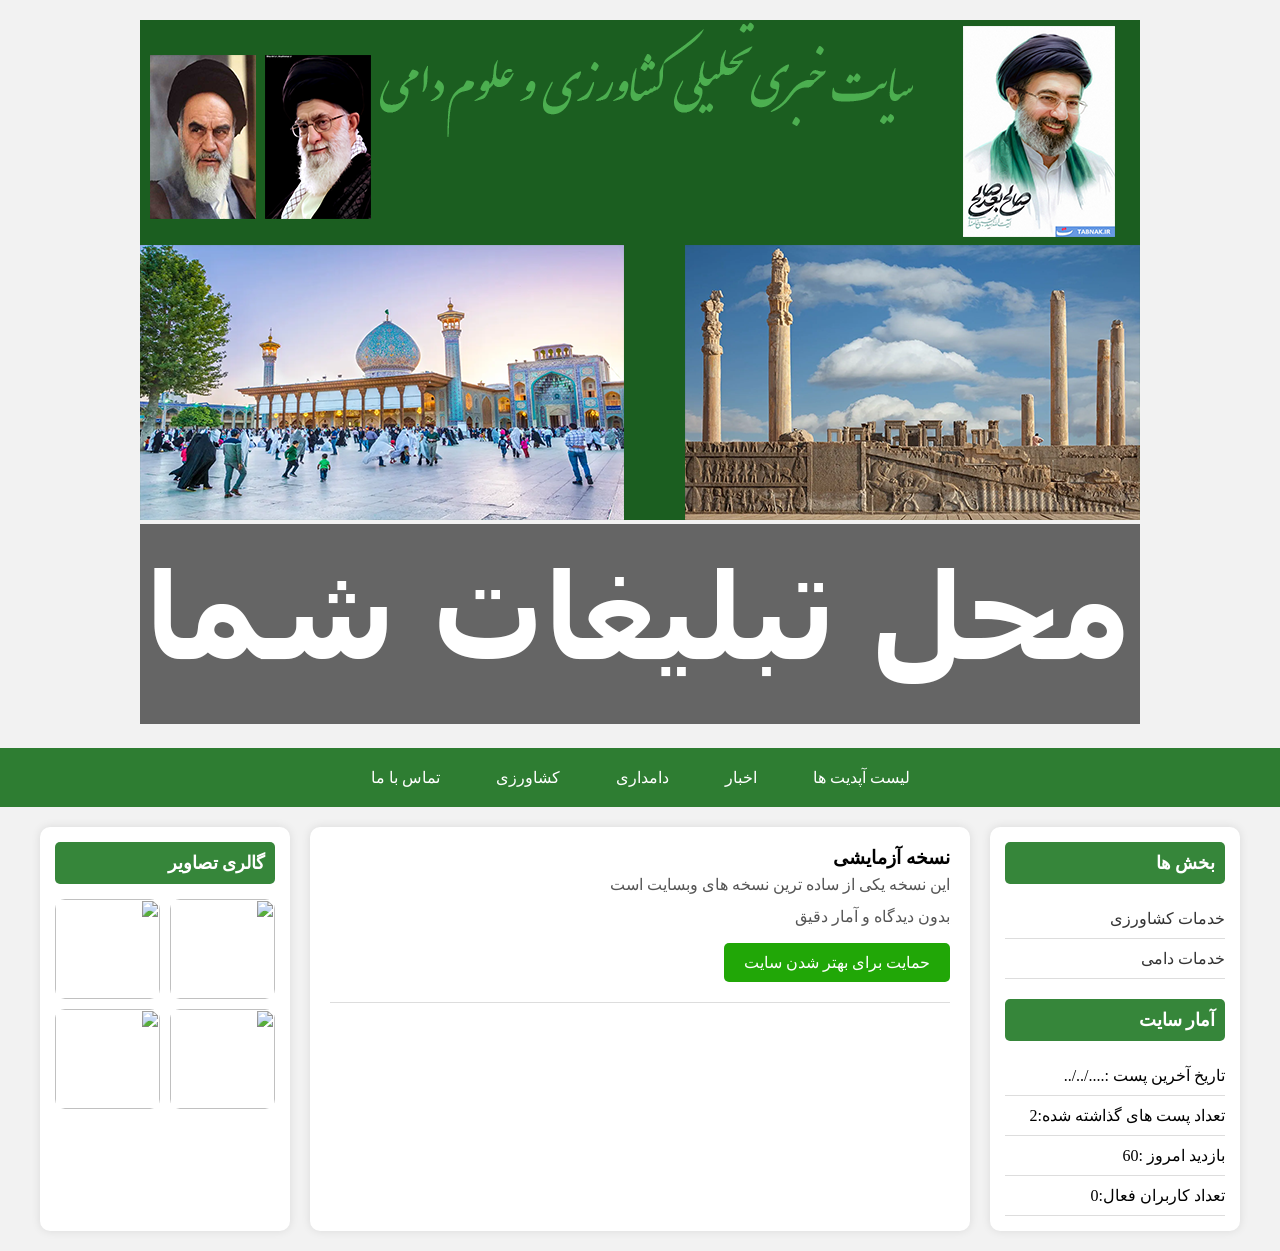
==== commit 105541dc: "Add files via upload" ====
--- a/index.html
+++ b/index.html
@@ -1,368 +1,87 @@
-<!DOCTYPE html>
-<html lang="fa" dir="rtl">
-
-<head>
-    <meta charset="UTF-8">
-    <meta name="viewport" content="width=device-width, initial-scale=1.0">
-    <title>سایت کشاورزی و دامداری</title>
-
-    <style>
-        * {
-            margin: 0;
-            padding: 0;
-            box-sizing: border-box;
-            font-family: tahoma;
-        }
-
-        body {
-            background: #f2f2f2;
-            direction: rtl;
-        }
-
-        /* HEADER */
-
-        header {
-            background: linear-gradient(to left, #1b5e20, #4caf50);
-            padding: 20px;
-            color: white;
-            text-align: center;
-        }
-
-        header h1 {
-            font-size: 32px;
-            margin-bottom: 10px;
-        }
-
-        header p {
-            font-size: 14px;
-        }
-
-        /* MENU */
-
-        nav {
-            background: #2e7d32;
-        }
-
-        nav ul {
-            display: flex;
-            justify-content: center;
-            list-style: none;
-            flex-wrap: wrap;
-        }
-
-        nav ul li {
-            margin: 10px;
-        }
-
-        nav ul li a {
-            color: white;
-            text-decoration: none;
-            padding: 10px 18px;
-            border-radius: 30px;
-            transition: 0.3s;
-            display: block;
-        }
-
-        nav ul li a:hover {
-            background: #66bb6a;
-        }
-
-        /* MAIN */
-
-        .container {
-            width: 1200px;
-            max-width: 95%;
-            margin: 20px auto;
-            display: grid;
-            grid-template-columns: 250px 1fr 250px;
-            gap: 20px;
-        }
-
-        /* SIDEBAR */
-
-        .sidebar {
-            background: white;
-            padding: 15px;
-            border-radius: 10px;
-            box-shadow: 0 0 10px rgba(0, 0, 0, 0.1);
-        }
-
-        .sidebar h3 {
-            background: #2e7d32;
-            color: white;
-            padding: 10px;
-            border-radius: 5px;
-            margin-bottom: 15px;
-            font-size: 18px;
-        }
-
-        .sidebar ul {
-            list-style: none;
-        }
-
-        .sidebar ul li {
-            padding: 10px 0;
-            border-bottom: 1px solid #ddd;
-        }
-
-        .sidebar ul li a {
-            text-decoration: none;
-            color: #333;
-        }
-
-        .sidebar ul li a:hover {
-            color: #2e7d32;
-        }
-
-        /* CONTENT */
-
-        .content {
-            background: white;
-            padding: 20px;
-            border-radius: 10px;
-            box-shadow: 0 0 10px rgba(0, 0, 0, 0.1);
-        }
-
-        .news {
-            margin-bottom: 30px;
-            padding-bottom: 20px;
-            border-bottom: 1px solid #ddd;
-        }
-
-        .news h2 {
-            color: #2e7d32;
-            margin-bottom: 10px;
-        }
-
-        .news p {
-            line-height: 2;
-            color: #555;
-        }
-
-        .btn {
-            display: inline-block;
-            margin-top: 10px;
-            background: #2e7d32;
-            color: white;
-            padding: 10px 20px;
-            text-decoration: none;
-            border-radius: 5px;
-        }
-
-        .btn:hover {
-            background: #43a047;
-        }
-
-        /* IMAGE BOX */
-
-        .hero {
-            width: 100%;
-            height: 300px;
-            border-radius: 10px;
-            background: url('https://images.unsplash.com/photo-1500937386664-56d1dfef3854?q=80&w=1200') center/cover;
-            margin-bottom: 20px;
-        }
-
-        /* STATS */
-
-        .stats {
-            margin-top: 20px;
-        }
-
-        .stats li {
-            padding: 8px 0;
-        }
-
-        /* GALLERY */
-
-        .gallery {
-            display: grid;
-            grid-template-columns: repeat(2, 1fr);
-            gap: 10px;
-        }
-
-        .gallery img {
-            width: 100%;
-            height: 100px;
-            object-fit: cover;
-            border-radius: 10px;
-        }
-
-        /* FOOTER */
-
-        footer {
-            background: #1b5e20;
-            color: white;
-            text-align: center;
-            padding: 20px;
-            margin-top: 30px;
-        }
-
-        /* RESPONSIVE */
-
-        @media(max-width:900px) {
-
-            .container {
-                grid-template-columns: 1fr;
-            }
-
-            nav ul {
-                flex-direction: column;
-                align-items: center;
-            }
-
-        }
-    </style>
-
-</head>
-
-<body>
-
-    <header>
-        </div>
-        <h1>سایت کشاورزی و دامداری</h1>
-        <p>مرجع اخبار، آموزش و خدمات کشاورزی</p>
-    </header>
-
-    <nav>
-        <ul>
-            <li><a href="#">صفحه اصلی</a></li>
-            <li><a href="#">اخبار</a></li>
-            <li><a href="#">دامداری</a></li>
-            <li><a href="#">کشاورزی</a></li>
-            <li><a href="#">گالری</a></li>
-            <li><a href="#">تماس با ما</a></li>
-        </ul>
-    </nav>
-
-    <div class="container">
-
-        <!-- RIGHT SIDEBAR -->
-
-        <div class="sidebar">
-
-            <h3>بخش ها</h3>
-
-            <ul>
-                <li><a href="#">خدمات کشاورزی</a></li>
-                <li><a href="#">خدمات دامی</a></li>
-            </ul>
-
-            <div class="stats">
-                <h3>آمار سایت</h3>
-
-                <ul>
-                    <li>تاریخ آخرین پست :..../../..</li>
-                    <li>تعداد پست های گذاشته شده:2</li>
-                    <li>بازدید امروز :60</li>
-                    <li>تعداد کاربران فعال:0</li>
-
-                </ul>
-
-            </div>
-            <!--بخش فکت ها-->
-            <h3>فکت اول امروز</h3>
-            <h4>........</h4>
-            <br>
-            <h3>فکت دوم امروز</h3>
-            <h4>........</h4>
-        </div>
-
-        <!-- CONTENT -->
-
-        <div class="content">
-
-            <div class="hero"></div>
-
-            <div class="news">
-
-                <h2>افزایش تولید محصولات کشاورزی</h2>
-
-                <p>
-                    با استفاده از روش های نوین آبیاری و کوددهی،
-                    کشاورزان می توانند بهره وری محصولات خود را افزایش دهند.
-                </p>
-
-                <a href="#" class="btn">ادامه مطلب</a>
-
-            </div>
-
-            <div class="news">
-
-                <h2>آموزش نگهداری دام</h2>
-
-                <p>
-                    رعایت تغذیه مناسب و واکسیناسیون منظم،
-                    تاثیر زیادی در سلامت دام ها دارد.
-                </p>
-
-                <a href="#" class="btn">ادامه مطلب</a>
-
-            </div>
-
-            <div class="news">
-
-                <h2>نمایشگاه تجهیزات کشاورزی</h2>
-
-                <p>
-                    جدیدترین تجهیزات و ماشین آلات کشاورزی
-                    در نمایشگاه امسال معرفی شدند.
-                </p>
-
-                <a href="#" class="btn">ادامه مطلب</a>
-
-            </div>
-
-        </div>
-
-        <!-- LEFT SIDEBAR -->
-
-        <div class="sidebar">
-
-            <h3>گالری تصاویر</h3>
-
-            <div class="gallery">
-
-                <img src="https://images.unsplash.com/photo-1500937386664-56d1dfef3854?q=80&w=400">
-
-                <img src="https://images.unsplash.com/photo-1500595046743-cd271d694d30?q=80&w=400">
-
-                <img src="https://images.unsplash.com/photo-1464226184884-fa280b87c399?q=80&w=400">
-
-                <img src="https://images.unsplash.com/photo-1500076656116-558758c991c1?q=80&w=400">
-
-            </div>
-
-            <br>
-
-            <h3>نظرسنجی</h3>
-
-            <p style="margin-bottom:10px;">
-                از سایت ما راضی هستید؟
-            </p>
-
-            <form>
-
-                <input type="radio" name="vote"> بله
-                <br><br>
-
-                <input type="radio" name="vote"> خیر
-                <br><br>
-
-                <button class="btn">ارسال نظر</button>
-
-            </form>
-
-        </div>
-
-    </div>
-
-    <footer>
-
-        تمام حقوق محفوظ است | سایت کشاورزی و دامداری
-
-    </footer>
-
-</body>
-
-</html>
+<!DOCTYPE html>
+<html lang="en">
+
+<head>
+    <meta charset="UTF-8">
+    <meta name="viewport" content="width=device-width, initial-scale=1.0">
+    <title>سایت کشاورزی و دامداری (لیست آپدیت ها)</title>
+    <link rel="stylesheet" href="style.css">
+</head>
+
+<body>
+
+    <header>
+
+        <img src="/logo.png" alt="">
+        <a href="ads.html"><img src="/ADS-LOCATIONS.png"></a>
+    </header>
+
+    <nav>
+        <ul>
+            <li><a href="index.html">لیست آپدیت ها</a></li>
+            <li><a href="News.html">اخبار</a></li>
+            <li><a href="dam.html">دامداری</a></li>
+            <li><a href="keshavarzi.html">کشاورزی</a></li>
+            <li><a href="call with admin.html">تماس با ما</a></li>
+        </ul>
+    </nav>
+
+    <div class="container">
+
+        <!-- RIGHT SIDEBAR -->
+
+        <div class="sidebar">
+
+            <h3>بخش ها</h3>
+            <ul>
+                <li><a href="keshavarzi.html">خدمات کشاورزی</a></li>
+                <li><a href="dam.html">خدمات دامی</a></li>
+            </ul>
+
+            <div class="stats">
+                <h3>آمار سایت</h3>
+
+                <ul>
+                    <li>تاریخ آخرین پست :..../../..</li>
+                    <li>تعداد پست های گذاشته شده:2</li>
+                    <li>بازدید امروز :60</li>
+                    <li>تعداد کاربران فعال:0</li>
+
+                </ul>
+
+            </div>
+        </div>
+        
+        <div class="content">
+            <div class="news">
+
+                <h3>نسخه آزمایشی</h3>
+
+                <p>
+                    این نسخه یکی از ساده ترین نسخه های وبسایت است
+                    <br>
+                    بدون دیدگاه و آمار دقیق
+                </p>
+
+                <a href="blog/User-1/keshavarz/1405/03/1.html" class="btn-donate">حمایت برای بهتر شدن سایت</a>
+            </div>
+
+        </div>
+        <div class="sidebar">
+
+            <h3>گالری تصاویر</h3>
+
+            <div class="gallery">
+
+                <img src="">
+
+                <img src="">
+
+                <img src="">
+
+                <img src="">
+
+            </div>
+</body>
+
+</html>
--- a/style.css
+++ b/style.css
@@ -0,0 +1,282 @@
+        * {
+            margin: 0;
+            padding: 0;
+            box-sizing: border-box;
+            font-family: tahoma;
+        }
+
+        body {
+            background: #f2f2f2;
+            direction: rtl;
+        }
+
+        /* HEADER */
+
+        header {
+            background: linear-gradient(to left, #1b5e20);
+            padding: 20px;
+            color: white;
+            text-align: center;
+        }
+
+        header h1 {
+            font-size: 32px;
+            margin-bottom: 10px;
+        }
+
+        header p {
+            font-size: 14px;
+        }
+
+        /* MENU */
+
+        nav {
+            background: #2e7d32;
+        }
+
+        nav nackground1 {
+            background: #0d6812;
+        }
+
+        nav ul {
+            display: flex;
+            justify-content: center;
+            list-style: none;
+            flex-wrap: wrap;
+        }
+
+        nav ul li {
+            margin: 10px;
+        }
+
+        nav ul li a {
+            color: white;
+            text-decoration: none;
+            padding: 10px 18px;
+            border-radius: 30px;
+            transition: 0.3s;
+            display: block;
+        }
+
+        nav ul li a:hover {
+            background: #66bb6a;
+        }
+
+        /* MAIN */
+
+        .container {
+            width: 1200px;
+            max-width: 95%;
+            margin: 20px auto;
+            display: grid;
+            grid-template-columns: 250px 1fr 250px;
+            gap: 20px;
+        }
+
+        .centertext {
+            background: white;
+            padding: 15px;
+            border-radius: 10px;
+            box-shadow: 0 0 10px rgba(0, 0, 0, 0.1);
+        }
+
+        .centertext h3 {
+            background: #36863a;
+            color: white;
+            padding: 10px;
+            border-radius: 5px;
+            margin-bottom: 15px;
+            font-size: 18px;
+        }
+
+        /*akhbar*/
+        .akhbar h3 {
+            background: #0e7413;
+            color: white;
+            padding: 10px;
+            border-radius: 5px;
+            margin-bottom: 15px;
+            font-size: 18px;
+        }
+
+        /* SIDEBAR */
+
+        .sidebar {
+            background: white;
+            padding: 15px;
+            border-radius: 10px;
+            box-shadow: 0 0 10px rgba(0, 0, 0, 0.1);
+        }
+
+        .sidebar h3 {
+            background: #36863a;
+            color: white;
+            padding: 10px;
+            border-radius: 5px;
+            margin-bottom: 15px;
+            font-size: 18px;
+        }
+
+        .sidebar ul {
+            list-style: none;
+        }
+
+        .sidebar ul li {
+            padding: 10px 0;
+            border-bottom: 1px solid #ddd;
+        }
+
+        .sidebar ul li a {
+            text-decoration: none;
+            color: #333;
+        }
+
+        .sidebar ul li a:hover {
+            color: #2e7d32;
+        }
+
+        /*about website*/
+        .h5 {
+            color: #2e7d32;
+            margin-bottom: 10px;
+        }
+
+        /*donaet link*/
+
+        .btn-donate {
+            display: inline-block;
+            margin-top: 10px;
+            background: #21a707;
+            color: white;
+            padding: 10px 20px;
+            text-decoration: none;
+            border-radius: 5px;
+        }
+
+        .btn-donate:hover {
+            background: rgb(17, 116, 177);
+        }
+
+        /* CONTENT */
+
+        .content {
+            background: white;
+            padding: 20px;
+            border-radius: 10px;
+            box-shadow: 0 0 10px rgba(0, 0, 0, 0.1);
+        }
+
+        .news {
+            margin-bottom: 30px;
+            padding-bottom: 20px;
+            border-bottom: 1px solid #ddd;
+        }
+
+        .news h2 {
+            color: #2e7d32;
+            margin-bottom: 10px;
+        }
+
+        .news p {
+            line-height: 2;
+            color: #555;
+        }
+
+        .btn {
+            display: inline-block;
+            margin-top: 10px;
+            background: #2e7d32;
+            color: white;
+            padding: 10px 20px;
+            text-decoration: none;
+            border-radius: 5px;
+        }
+
+        .btn:hover {
+            background: #43a047;
+        }
+
+        /* IMAGE BOX */
+
+        .hero {
+            width: 100%;
+            height: 300px;
+            border-radius: 10px;
+            margin-bottom: 20px;
+        }
+
+        /* STATS */
+
+        .stats {
+            margin-top: 20px;
+        }
+
+        .stats li {
+            padding: 8px 0;
+        }
+
+        /* GALLERY */
+
+        .gallery {
+            display: grid;
+            grid-template-columns: repeat(2, 1fr);
+            gap: 10px;
+        }
+
+        .gallery img {
+            width: 100%;
+            height: 100px;
+            object-fit: cover;
+            border-radius: 10px;
+        }
+
+        .gallery-dam {
+            display: grid;
+            grid-template-columns: repeat(2, 1fr);
+            gap: 10px;
+        }
+
+        .gallery-dam img {
+            width: 100%;
+            height: 100px;
+            object-fit: cover;
+            border-radius: 10px;
+        }
+
+        /* FOOTER */
+
+        footer {
+            background: #1b5e20;
+            color: white;
+            text-align: center;
+            padding: 20px;
+            margin-top: 30px;
+        }
+
+        /* RESPONSIVE */
+
+        @media(max-width:900px) {
+
+            .container {
+                grid-template-columns: 1fr;
+            }
+
+            nav ul {
+                flex-direction: column;
+                align-items: center;
+            }
+
+        }
+
+        @media(max-width:900px) {
+
+            .container {
+                grid-template-columns: 1fr;
+            }
+
+            nav ul {
+                flex-direction: column;
+                align-items: center;
+            }
+
+        }
